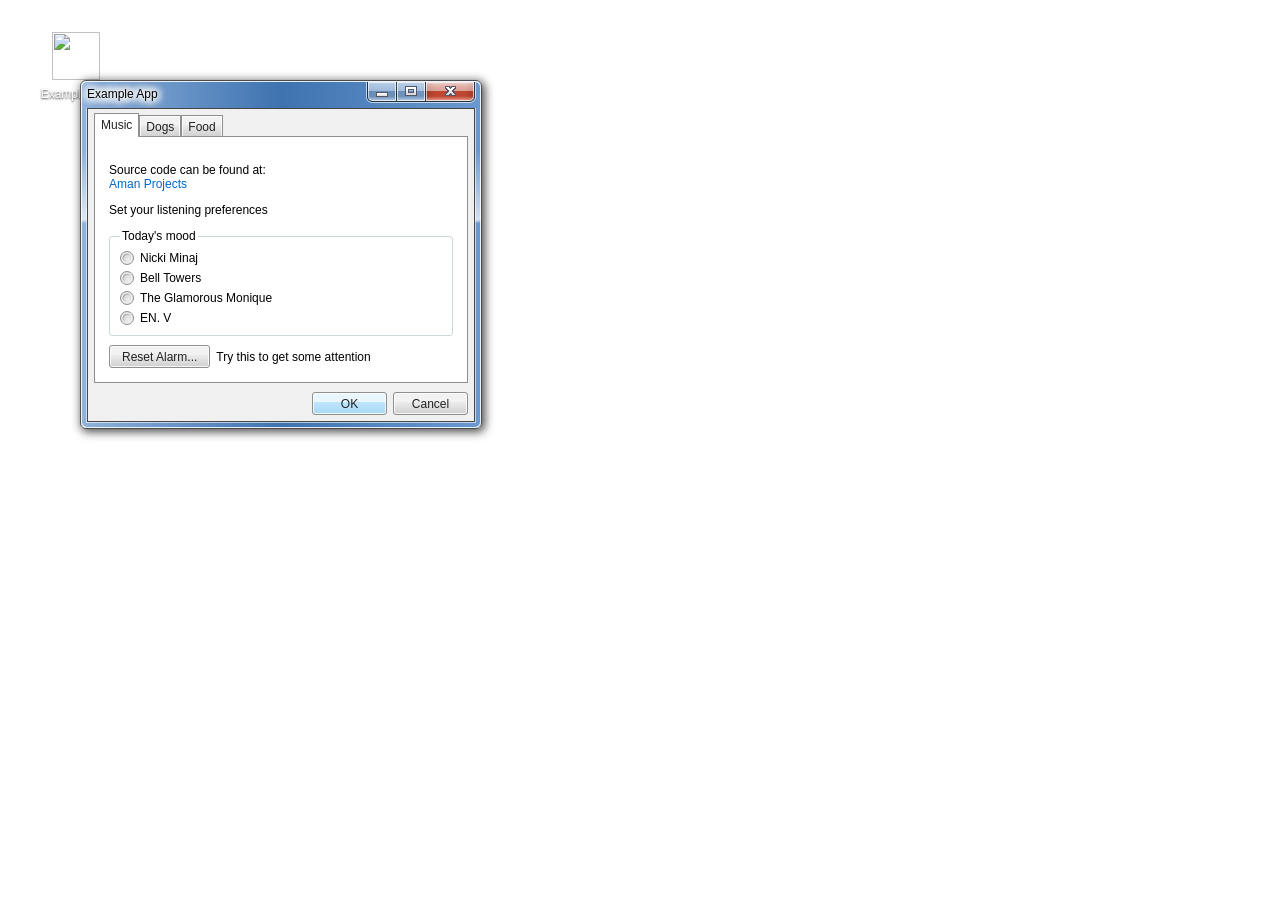
==== index.html @ 208a216a "Initial Commit" ====
<!doctype html>
<html lang="en" translate="no">

<head>
  <meta charset="utf-8" />
  <meta name="viewport" content="width=device-width, initial-scale=1" />
  <title>AMAN OS</title>

  <!-- 7.css -->
  <link rel="stylesheet" href="assets/css/os.css" />

  <style>
    html,
    body {
      height: 100%;
      margin: 0;
    }

    body {
      height: 100vh;
      overflow: hidden;
      background: url("bg.jpg") center center / cover no-repeat fixed;
    }

    /* Desktop layer */
    .desktop {
      position: relative;
      width: 100vw;
      height: 100vh;
    }

    /* Our window: absolute so we can move it */
    .window.draggable {
      position: absolute;
      left: 80px;
      top: 80px;
      width: 400px;
      /* you had max-width:400px; width feels more "window-like" */
      max-width: 90vw;
      user-select: none;
      /* avoid selecting while dragging */
      touch-action: none;
      /* makes pointer dragging smoother on touch devices */
    }

    /* Allow selecting inside content */
    .window .window-body {
      user-select: text;
      touch-action: auto;
    }

    .window .title-bar {
      cursor: grab;
    }

    .window.dragging .title-bar {
      cursor: grabbing;
    }

    /* Minimized state: show only title bar */
    .window.minimized .window-body {
      display: none;
    }

    /* Simple hidden/closed state */
    .window.closed {
      display: none !important;
    }

    /* When maximized, we fill the desktop */
    .window.maximized {
      left: 0 !important;
      top: 0 !important;
      width: 100vw !important;
      height: 100vh !important;
      max-width: 100vw !important;
    }

    /* Make the window lay out title bar + body vertically */
    .window.draggable {
      display: flex;
      flex-direction: column;
    }

    /* Let the body take all remaining space and be the scrolling area */
    .window.draggable .window-body {
      flex: 1 1 auto;
      min-height: 0;
      /* IMPORTANT: allows inner overflow to work in flex */
      overflow: auto;
    }

    /* Title bar should not flex */
    .window.draggable .title-bar {
      flex: 0 0 auto;
    }

    /*** VIDEO WRAP ***/

    .video-wrap {
      width: 100%;
      aspect-ratio: 16 / 9;
      /* keep ratio while resizing */
      position: relative;
      overflow: hidden;
    }

    .video-wrap>iframe {
      position: absolute;
      inset: 0;
      width: 100%;
      height: 100%;
      border: 0;
    }


    /*** RESIZE ***/

    /* Allow resizing to have room + prevent selection while resizing */
    .window.resizable {
      min-width: 260px;
      min-height: 140px;
      max-width: 100vw;
      max-height: 100vh;
    }

    /* Don’t show resize handles when maximized */
    .window.maximized .resize-handle {
      display: none;
    }

    /* Invisible handles */
    .resize-handle {
      position: absolute;
      z-index: 10;
      background: transparent;
    }

    /* Edges */
    .resize-handle.n {
      top: -4px;
      left: 8px;
      right: 8px;
      height: 8px;
      cursor: ns-resize;
    }

    .resize-handle.s {
      bottom: -4px;
      left: 8px;
      right: 8px;
      height: 8px;
      cursor: ns-resize;
    }

    .resize-handle.e {
      right: -4px;
      top: 8px;
      bottom: 8px;
      width: 8px;
      cursor: ew-resize;
    }

    .resize-handle.w {
      left: -4px;
      top: 8px;
      bottom: 8px;
      width: 8px;
      cursor: ew-resize;
    }

    /* Corners */
    .resize-handle.nw {
      left: -4px;
      top: -4px;
      width: 12px;
      height: 12px;
      cursor: nwse-resize;
    }

    .resize-handle.ne {
      right: -4px;
      top: -4px;
      width: 12px;
      height: 12px;
      cursor: nesw-resize;
    }

    .resize-handle.sw {
      left: -4px;
      bottom: -4px;
      width: 12px;
      height: 12px;
      cursor: nesw-resize;
    }

    .resize-handle.se {
      right: -4px;
      bottom: -4px;
      width: 12px;
      height: 12px;
      cursor: nwse-resize;
    }

    .window.resizable .window-body {
      overflow: auto;
    }


    /* --- Desktop icon --- */
    .desktop-icon {
      position: absolute;
      left: 24px;
      top: 24px;

      width: 92px;
      padding: 8px 6px;
      border-radius: 4px;

      display: flex;
      flex-direction: column;
      align-items: center;
      gap: 6px;

      color: #fff;
      text-shadow: 0 1px 2px rgba(0, 0, 0, .8);
      cursor: default;
      user-select: none;
      outline: none;
    }

    /* icon image */
    .desktop-icon img {
      width: 48px;
      height: 48px;
      image-rendering: auto;
      pointer-events: none;
    }

    /* label */
    .desktop-icon .label {
      font-family: Arial, sans-serif;
      font-size: 12px;
      line-height: 1.1;
      text-align: center;
      padding: 2px 4px;
      border-radius: 2px;
      pointer-events: none;
    }

    /* Windows-ish selection */
    .desktop-icon.selected {
      background: rgba(0, 120, 215, 0.35);
      outline: 1px solid rgba(160, 210, 255, 0.8);
    }

    /* selected label background like Windows */
    .desktop-icon.selected .label {
      background: rgba(0, 120, 215, 0.55);
    }

    /* keyboard focus ring */
    .desktop-icon:focus-visible {
      outline: 1px dotted rgba(255, 255, 255, 0.9);
      outline-offset: 2px;
    }

    .window .title-bar {
      position: relative;
      z-index: 20;
    }

    .window .title-bar-controls {
      position: relative;
      z-index: 30;
    }
  </style>
</head>

<body>
  <div class="desktop">

    <div id="appIcon" class="desktop-icon" tabindex="0" aria-label="Example App">
      <img src="icon.png" alt="" />
      <div class="label">Example App</div>
    </div>

    <div id="appWindow" class="window active draggable resizable" style="width: 400px;">
      <div class="title-bar">
        <div class="title-bar-text">Example App</div>
        <div class="title-bar-controls">
          <button id="btnMin" aria-label="Minimize" title="Minimize"></button>
          <button id="btnMax" aria-label="Maximize" title="Maximize"></button>
          <button id="btnClose" aria-label="Close" title="Close"></button>
        </div>
      </div>

      <div class="window-body has-space">
        <menu role="tablist" aria-label="Window with Tabs">
          <button role="tab" aria-controls="music" aria-selected="true">Music</button>
          <button role="tab" aria-controls="dogs">Dogs</button>
          <button role="tab" aria-controls="food">Food</button>
        </menu>

        <article role="tabpanel" id="music">
          <p>Source code can be found at:<br>
            <a href="https://amanprojects.com">Aman Projects</a>
          </p>
          <p>Set your listening preferences</p>
          <fieldset>
            <legend>Today's mood</legend>
            <div>
              <input id="radio33" type="radio" name="fieldset-example2">
              <label for="radio33">Nicki Minaj</label>
            </div>
            <div>
              <input id="radio34" type="radio" name="fieldset-example2">
              <label for="radio34">Bell Towers</label>
            </div>
            <div>
              <input id="radio35" type="radio" name="fieldset-example2">
              <label for="radio35">The Glamorous Monique</label>
            </div>
            <div>
              <input id="radio36" type="radio" name="fieldset-example2">
              <label for="radio36">EN. V</label>
            </div>
          </fieldset>
          <section style="display: flex; gap: 6px; align-items: center">
            <button>Reset Alarm...</button>
            <label>Try this to get some attention</label>
          </section>
        </article>

        <article role="tabpanel" hidden id="dogs" style="overflow: hidden">
          <img src="#" alt="no image" style="width: 100%; max-width: 640px" />
        </article>

        <article role="tabpanel" hidden id="food">
          <p>
            You create the content for each tab by using an <code>article</code> tag.
          </p>

          <div class="video-wrap">
            <iframe src="" title="YouTube video player"
              allow="accelerometer; autoplay; encrypted-media; gyroscope; picture-in-picture" allowfullscreen>
            </iframe>
          </div>
        </article>

        <section style="display: flex; justify-content: flex-end; gap: 6px">
          <button class="default">OK</button>
          <button>Cancel</button>
        </section>
      </div>

      <!-- resize handles -->
      <div class="resize-handle n" data-dir="n"></div>
      <div class="resize-handle s" data-dir="s"></div>
      <div class="resize-handle e" data-dir="e"></div>
      <div class="resize-handle w" data-dir="w"></div>
      <div class="resize-handle nw" data-dir="nw"></div>
      <div class="resize-handle ne" data-dir="ne"></div>
      <div class="resize-handle sw" data-dir="sw"></div>
      <div class="resize-handle se" data-dir="se"></div>
    </div>
  </div>

 <script src="assets/js/ui.js"></script>

</body>

</html>
---- assets/css/os.css ----
:root {
    --w7-font: 9pt "Segoe UI", "SegoeUI", "Noto Sans", sans-serif;
    --w7-surface: #f0f0f0;
    --w7-el-bg: #f2f2f2;
    --w7-el-bg-d: #f4f4f4;
    --w7-el-bg-s-1: #ebebeb;
    --w7-el-bg-s-2: #cfcfcf;
    --w7-el-sd: inset 0 0 0 1px #fffc;
    --w7-el-sd-a: inset 1px 1px 0 #0003, inset -1px 1px 0 #0001;
    --w7-el-bd: #8e8f8f;
    --w7-el-bd-h: #3c7fb1;
    --w7-el-bd-a: #6d91ab;
    --w7-el-bd-d: #adb2b5;
    --w7-el-bdr: 3px;
    --w7-el-c: #000;
    --w7-el-c-d: #838383;
    --w7-el-grad: linear-gradient(var(--w7-el-bg) 45%, var(--w7-el-bg-s-1) 45%, var(--w7-el-bg-s-2));
    --w7-el-grad-h: linear-gradient(#eaf6fd 45%, #bee6fd 0, #a7d9f5);
    --w7-el-grad-a: linear-gradient(#e5f4fc, #c4e5f6 30% 50%, #98d1ef 50%, #68b3db);
    --w7-li-bd-hl: #aaddfa;
    --w7-li-bg-hl: linear-gradient(#fff9, #e6ecf5cc 90%, #fffc);
    --w7-bl-bd: #0006;
    --w7-blt-size: 18px;
    --w7-blt-offset: 1em
}

[role=tooltip] {
    background: linear-gradient(to bottom, #fff, var(--w7-el-bg-s-1));
    border: 1px solid var(--w7-bl-bd);
    border-radius: var(--w7-el-bdr);
    box-shadow: 5px 5px 3px -3px var(--w7-bl-bd);
    padding: 1em 1em 1em 2.5em;
    position: relative
}

[role=tooltip]:before {
    background: url("data:image/svg+xml;charset=utf-8,%3Csvg width='20' height='20' fill='none' xmlns='http://www.w3.org/2000/svg'%3E%3Cpath d='M.5 1.5v18h18l-18-18Z' fill='%23fff' stroke='%23fff'/%3E%3Cpath d='M1 19.5H.5v-18l18 18H18' stroke='%23939393'/%3E%3C/svg%3E");
    content: "";
    height: var(--w7-blt-size);
    left: var(--w7-blt-offset);
    position: absolute;
    top: calc(var(--w7-blt-size)*-1);
    width: var(--w7-blt-size)
}

[role=tooltip][id] {
    position: absolute
}

[role=tooltip].is-top:before {
    background: url("data:image/svg+xml;charset=utf-8,%3Csvg width='20' height='20' fill='none' xmlns='http://www.w3.org/2000/svg'%3E%3Cpath d='M.5 1.5v18h18l-18-18Z' fill='%23ebebeb' stroke='%23ddd'/%3E%3Cpath d='M1 19.5H.5v-18l18 18H18' stroke='%23939393'/%3E%3C/svg%3E");
    bottom: calc(var(--w7-blt-size)*-1);
    top: unset;
    transform: scale(-1)
}

[role=tooltip].is-top.is-right:before {
    transform: scaleY(-1)
}

[role=tooltip].is-left:before {
    left: unset;
    right: var(--w7-blt-offset)
}

[role=tooltip].is-left.is-bottom:before {
    transform: scaleX(-1)
}

[role=button],
button,
input[type=file]::file-selector-button {
    background: var(--w7-el-grad);
    border: 1px solid var(--w7-el-bd);
    border-radius: var(--w7-el-bdr);
    box-shadow: var(--w7-el-sd);
    box-sizing: border-box;
    color: #222;
    font: var(--w7-font);
    min-height: 23px;
    min-width: 75px;
    padding: 0 12px;
    position: relative;
    text-align: center;
    z-index: 0
}

[role=button]:before,
button:before {
    background: var(--w7-el-grad-h);
    border-radius: var(--w7-el-bdr);
    box-shadow: var(--w7-el-sd)
}

[role=button]:after,
[role=button]:before,
button:after,
button:before {
    content: "";
    height: 100%;
    left: 0;
    margin: 0;
    opacity: 0;
    padding: 0;
    position: absolute;
    top: 0;
    transition: opacity .3s;
    width: 100%;
    z-index: -1
}

[role=button]:after,
button:after {
    background: var(--w7-el-grad-a);
    border-radius: 2px;
    box-shadow: var(--w7-el-sd-a)
}

[role=button]:disabled,
button:disabled {
    background: var(--w7-el-bg-d);
    border-color: var(--w7-el-bd-d);
    color: var(--w7-el-c-d)
}

[role=button]:not(:disabled):hover,
button:not(:disabled):hover {
    border-color: var(--w7-el-bd-h);
    transition: border-color .3s
}

[role=button]:not(:disabled):hover:before,
button:not(:disabled):hover:before {
    opacity: 1;
    transition: opacity .3s
}

[role=button]:not(:disabled):not(:hover),
button:not(:disabled):not(:hover) {
    border-color: var(--w7-el-bd);
    transition: border-color 1s linear
}

[role=button]:not(:disabled):not(:hover):before,
button:not(:disabled):not(:hover):before {
    opacity: 0;
    transition: opacity 1s linear
}

[role=button]:not(:disabled).active,
[role=button]:not(:disabled):active,
button:not(:disabled).active,
button:not(:disabled):active {
    border-color: var(--w7-el-bd-a);
    transition: border-color .3s
}

[role=button]:not(:disabled).active:after,
[role=button]:not(:disabled):active:after,
button:not(:disabled).active:after,
button:not(:disabled):active:after {
    opacity: 1;
    transition: opacity .3s
}

[role=button].focused,
[role=button]:focus-visible,
button.focused,
button:focus-visible {
    box-shadow: inset 0 0 0 2px #98d1ef;
    outline: 1px dotted #000;
    outline-offset: -4px
}

[role=button].default,
[role=button].focused,
[role=button]:focus,
button.default,
button.focused,
button:focus {
    -webkit-animation: pulse-anim 1s ease infinite alternate;
    animation: pulse-anim 1s ease infinite alternate;
    background-image: var(--w7-el-grad-h);
    border-color: #5586a3
}

label[role=button] {
    align-items: center;
    display: inline-flex
}

label[role=button]>input[type=file] {
    display: none
}

@-webkit-keyframes pulse-anim {
    0% {
        box-shadow: inset 0 0 3px 1px #34deffdd
    }

    to {
        box-shadow: inset 0 0 1px 1px #34deffdd
    }
}

@keyframes pulse-anim {
    0% {
        box-shadow: inset 0 0 3px 1px #34deffdd
    }

    to {
        box-shadow: inset 0 0 1px 1px #34deffdd
    }
}

:root {
    --w7-cb-size: 14px
}

input[type=checkbox] {
    appearance: none;
    -webkit-appearance: none;
    -moz-appearance: none;
    background: none;
    border: none;
    font: var(--w7-font);
    margin: 0;
    opacity: 0
}

input[type=checkbox]+label {
    align-items: center;
    display: inline-flex;
    font: var(--w7-font);
    position: relative
}

input[type=checkbox]+label:before {
    background: #f6f6f6;
    border: 1px solid var(--w7-el-bd);
    box-shadow: inset 0 0 0 1px var(--w7-el-bg-d), inset 1px 1px 0 1px #aeaeae, inset -1px -1px 0 1px #ddd, inset 3px 3px 6px #ccc;
    box-sizing: border-box;
    content: "";
    display: inline-block;
    height: var(--w7-cb-size);
    margin-right: 6px;
    transition: .4s;
    width: var(--w7-cb-size)
}

input[type=checkbox]+label:hover:before {
    background: #e9f7fe;
    border-color: var(--w7-el-bd-h);
    box-shadow: inset 0 0 0 1px #def9fa, inset 1px 1px 0 1px #79c6f9, inset -1px -1px 0 1px #c6e9fc, inset 3px 3px 6px #b1dffd
}

input[type=checkbox]:focus-visible+label {
    outline: 1px dotted #000
}

input[type=checkbox]:checked+label:after {
    color: #4a5f97;
    content: "\2714";
    display: block;
    font-weight: 700;
    left: 2px;
    position: absolute;
    top: 0
}

input[type=checkbox]:disabled+label {
    color: #6d6d6d
}

input[type=checkbox]:disabled+label:before {
    background: linear-gradient(to bottom right, #f0f0f0, #fbfbfb);
    border: 1px solid #b1b1b1;
    box-shadow: none;
    content: "";
    display: inline-block;
    height: var(--w7-cb-size);
    margin-right: 6px;
    width: var(--w7-cb-size)
}

input[type=checkbox]:disabled+label:after {
    color: #bfbfbf
}

:root {
    --w7-clc-size: 5px
}

details {
    margin-top: 0
}

details>summary {
    cursor: pointer;
    display: inline;
    margin-bottom: 0;
    position: relative
}

details>summary:before {
    border: var(--w7-clc-size) solid transparent;
    border-left-color: #000;
    border-radius: 3px;
    content: "";
    position: absolute;
    right: 100%;
    top: calc(50% - var(--w7-clc-size))
}

details>summary::-webkit-details-marker,
details>summary::marker {
    display: none
}

details[open]>summary:before {
    top: calc(50% - var(--w7-clc-size)/2);
    transform: rotate(45deg)
}

.combobox {
    display: inline-block;
    position: relative
}

.combobox input[type=text] {
    padding-right: 20px;
    width: 100%
}

.combobox button {
    background: url("[data-uri]") 50% no-repeat, var(--w7-el-grad);
    min-width: 16px;
    padding: 0;
    position: absolute;
    right: 0
}

.combobox button,
.combobox button:before {
    border-bottom-left-radius: 0;
    border-top-left-radius: 0
}

.combobox button:before {
    background: url("[data-uri]") 50% no-repeat, var(--w7-el-grad-h)
}

.combobox button:after {
    background: url("[data-uri]") 50% no-repeat, var(--w7-el-grad-a);
    border-bottom-left-radius: 0;
    border-top-left-radius: 0
}

.combobox button:focus {
    box-shadow: none;
    outline: none
}

select:not([multiple]) {
    -webkit-appearance: none;
    -moz-appearance: none;
    appearance: none;
    background: url("[data-uri]"), var(--w7-el-grad);
    background-position: 100%;
    background-repeat: no-repeat;
    border: 1px solid var(--w7-el-bd);
    border-radius: var(--w7-el-bdr);
    box-shadow: var(--w7-el-sd);
    box-sizing: border-box;
    color: #222;
    font: var(--w7-font);
    padding: 2px 30px 2px 3px;
    position: relative
}

select:not([multiple]):not(:disabled):hover {
    background-image: url("[data-uri]"), var(--w7-el-grad-h);
    border-color: var(--w7-el-bd-h)
}

select:not([multiple]):not(:disabled):active {
    background-image: url("[data-uri]"), var(--w7-el-grad-a);
    border-color: var(--w7-el-bd-a);
    box-shadow: var(--w7-el-sd-a);
    outline: none
}

select:not([multiple]):not(:disabled):focus {
    box-shadow: inset 0 0 0 2px #98d1ef;
    outline: 1px dotted #000;
    outline-offset: -4px
}

select:not([multiple]):disabled {
    background: url("[data-uri]"), var(--w7-el-bg-d);
    background-position: 100%;
    background-repeat: no-repeat;
    border-color: var(--w7-el-bd-d);
    color: var(--w7-el-c-d);
    opacity: 1
}

fieldset {
    border: 1px solid #cdd7db;
    border-radius: var(--w7-el-bdr);
    box-shadow: inset 0 0 0 1px #fff;
    margin: 0;
    padding: 8px 10px 10px
}

fieldset legend {
    font: var(--w7-font)
}

.group,
fieldset {
    display: flex;
    flex-direction: column;
    gap: 6px
}

.group+.group {
    margin-top: 6px
}

[role=listbox],
select[multiple] {
    background: #fff;
    border: 1px solid #c0c1cd;
    display: block;
    font: var(--w7-font);
    overflow-y: scroll
}

[role=listbox].has-shadow,
select[multiple].has-shadow {
    box-shadow: 4px 4px 3px -2px #999
}

[role=listbox].has-hover li:hover,
select[multiple].has-hover li:hover {
    background-color: #2a90ff;
    color: #fff
}

[role=listbox]:focus,
select[multiple]:focus {
    outline: none
}

[role=listbox] [role=option],
[role=listbox] option,
select[multiple] [role=option],
select[multiple] option {
    padding: 2px
}

[role=listbox] [role=option]:focus,
[role=listbox] [role=option][aria-selected],
[role=listbox] option:focus,
[role=listbox] option[aria-selected],
select[multiple] [role=option]:focus,
select[multiple] [role=option][aria-selected],
select[multiple] option:focus,
select[multiple] option[aria-selected] {
    background-color: #2a90ff;
    color: #fff
}

:root {
    --w7-lvc-size: 5px
}

table {
    background-color: #fff;
    border: 1px solid #c0c1cd;
    border-collapse: collapse;
    font: var(--w7-font);
    position: relative;
    table-layout: fixed;
    text-align: left;
    white-space: nowrap
}

table td,
table th {
    overflow: hidden;
    text-overflow: ellipsis;
    white-space: nowrap
}

table.has-shadow {
    box-shadow: 4px 4px 3px -2px #999
}

table>thead>tr>* {
    background: linear-gradient(180deg, #fff 45%, #fafafa 0, #f0f0f0);
    border: 1px solid #d7d7d7;
    box-sizing: border-box;
    cursor: default;
    font-weight: 400;
    height: 22px;
    padding: 0 8px;
    position: sticky;
    top: 0
}

table>thead>tr>.highlighted {
    background: linear-gradient(180deg, #f3f9fc 45%, #e4f0f8 0, #d9eaf5);
    border: 1px solid #a7d8f5;
    border-radius: var(--w7-el-bdr)
}

table>thead>tr>.highlighted:not(:last-child) {
    border-right-color: #a7d8f5
}

table>thead>tr>.highlighted.indicator:before {
    background: linear-gradient(to bottom right, #667f91 45%, #90c1e2 65%, #cce3f2);
    -webkit-clip-path: polygon(0 0, 50% 100%, 100% 0);
    clip-path: polygon(0 0, 50% 100%, 100% 0);
    content: "";
    height: var(--w7-lvc-size);
    position: absolute;
    right: 50%;
    top: 0;
    width: calc(var(--w7-lvc-size)*1.2)
}

table>thead>tr>.highlighted.indicator.up:before {
    -webkit-clip-path: polygon(0 100%, 50% 0, 100% 100%);
    clip-path: polygon(0 100%, 50% 0, 100% 100%)
}

table>tbody>tr {
    cursor: default
}

table>tbody>tr.highlighted {
    background: var(--w7-li-bg-hl);
    border: 1px solid var(--w7-li-bd-hl);
    border-radius: var(--w7-el-bdr)
}

table>tbody>tr.highlighted>:not(:last-child) {
    border-right: none
}

table>tbody>tr>* {
    height: 14px;
    padding: 2px 8px
}

table>tbody>tr>:not(:last-child) {
    border-right: 1px solid #eee
}

:root {
    --w7-mn-left: 28px
}

ul[role] {
    cursor: default;
    list-style: none;
    margin: 0;
    padding: 0
}

ul[role=menubar] {
    background: linear-gradient(#fff 20%, #f1f4fa 25%, #f1f4fa 43%, #d4dbee 48%, #e6eaf6);
    display: flex
}

ul[role=menubar]>[role=menuitem] {
    padding: 6px 10px;
    position: relative
}

ul[role=menubar]>[role=menuitem]:focus,
ul[role=menubar]>[role=menuitem]:focus-within,
ul[role=menubar]>[role=menuitem]:hover {
    background: #39f;
    color: #fff;
    outline: none
}

ul[role=menubar]>[role=menuitem]:focus-within~[role=menuitem]:focus,
ul[role=menubar]>[role=menuitem]:focus-within~[role=menuitem]:focus-within,
ul[role=menubar]>[role=menuitem]:focus~[role=menuitem]:focus,
ul[role=menubar]>[role=menuitem]:focus~[role=menuitem]:focus-within,
ul[role=menubar]>[role=menuitem]:hover~[role=menuitem]:focus,
ul[role=menubar]>[role=menuitem]:hover~[role=menuitem]:focus-within {
    background: transparent;
    color: inherit
}

ul[role=menubar]>[role=menuitem]:focus-within:has(~[role=menuitem]:hover),
ul[role=menubar]>[role=menuitem]:focus:has(~[role=menuitem]:hover),
ul[role=menubar]>[role=menuitem]:hover:has(~[role=menuitem]:hover) {
    background: transparent;
    color: inherit
}

ul[role=menu] {
    background: var(--w7-surface);
    border: 1px solid #0006;
    box-shadow: 4px 4px 3px -2px #00000080;
    color: initial;
    min-width: 150px;
    padding: 2px;
    position: relative
}

ul[role=menu]:before {
    box-shadow: inset 1px 0 #00000026, inset -1px 0 #fff;
    content: "";
    height: calc(100% - 4px);
    left: var(--w7-mn-left);
    pointer-events: none;
    position: absolute;
    width: 2px
}

[role=menuitem] ul[role=menu] {
    display: none;
    left: 0;
    position: absolute;
    top: 100%;
    z-index: 99
}

ul[role=menu] [role=menuitem]>[role=menu] {
    left: 100%;
    top: -4px
}

ul[role=menu]>[role=menuitem]>a,
ul[role=menu]>[role=menuitem]>button,
ul[role=menu]>[role=menuitem]>label,
ul[role=menu]>[role=menuitem][aria-haspopup=true] {
    all: unset;
    border: 1px solid transparent;
    border-radius: 3px;
    box-sizing: border-box;
    display: flex;
    justify-content: space-between;
    padding: 4px 10px 4px 32px;
    position: relative;
    white-space: nowrap;
    width: 100%
}

ul[role=menu]>[role=menuitem]>a:focus-visible,
ul[role=menu]>[role=menuitem]>a:hover,
ul[role=menu]>[role=menuitem]>button:focus-visible,
ul[role=menu]>[role=menuitem]>button:hover,
ul[role=menu]>[role=menuitem]>label:focus-visible,
ul[role=menu]>[role=menuitem]>label:hover,
ul[role=menu]>[role=menuitem][aria-haspopup=true]:focus-visible,
ul[role=menu]>[role=menuitem][aria-haspopup=true]:hover {
    background: var(--w7-li-bg-hl);
    border-color: var(--w7-li-bd-hl)
}

ul[role=menu]>[role=menuitem]>button:after,
ul[role=menu]>[role=menuitem]>button:hover:before {
    content: none
}

ul[role=menu]>[role=menuitem][aria-haspopup=true]:after {
    border: 4px solid transparent;
    border-left-color: currentcolor;
    content: "";
    position: absolute;
    right: 2px;
    top: 50%;
    transform: translateY(-50%)
}

ul [role=menuitem] {
    position: relative
}

ul [role=menuitem]>input[type] {
    display: none
}

ul [role=menuitem]>input[type]+label {
    display: block;
    position: relative
}

ul [role=menuitem]>input[type]+label:before {
    all: unset;
    background: var(--w7-li-bg-hl);
    border-radius: inherit;
    box-shadow: 0 0 0 1px #b3d3f9;
    box-sizing: border-box;
    height: 22px;
    left: 0;
    position: absolute;
    top: 0;
    width: 22px
}

ul [role=menuitem]>input[type]:checked+label:before {
    content: ""
}

ul [role=menuitem]>input[type][type=radio]:checked+label:after {
    background: radial-gradient(circle at 75% 25%, #d5d4ea, #333583);
    border: 1px solid #1a1490;
    box-shadow: none;
    left: 8px;
    top: 50%;
    transform: translateY(-50%)
}

ul [role=menuitem]>input[type][type=checkbox]:checked+label:after {
    color: #0c12a1;
    font-size: 10pt;
    left: 6px;
    top: 50%;
    transform: translateY(-52%)
}

ul [role=menuitem]:focus-within>[role=menu],
ul [role=menuitem]:focus>[role=menu] {
    display: block
}

ul [role=menuitem]:focus-within:has(~[role=menuitem]:hover)>[role=menu],
ul [role=menuitem]:focus:has(~[role=menuitem]:hover)>[role=menu] {
    display: none
}

ul [role=menuitem][aria-disabled] {
    opacity: .5;
    pointer-events: none
}

ul [role=menuitem].has-divider:after {
    box-shadow: inset 0 1px #00000026, inset 0 -1px #fff;
    content: "";
    display: block;
    height: 2px;
    margin: 3px 0 2px;
    margin-left: var(--w7-mn-left);
    pointer-events: none
}

ul [role=menuitem] img {
    left: 2px;
    pointer-events: none;
    position: absolute;
    top: 50%;
    transform: translateY(-50%);
    z-index: 1
}

ul [role=menuitem] span {
    margin-left: 32px
}

ul.can-hover [role=menuitem]:hover>[role=menu] {
    display: block
}

ul.can-hover [role=menuitem]:hover~[role=menuitem]:focus,
ul.can-hover [role=menuitem]:hover~[role=menuitem]:focus-within {
    background: transparent;
    color: inherit
}

ul.can-hover [role=menuitem]:hover~[role=menuitem]:focus-within>[role=menu],
ul.can-hover [role=menuitem]:hover~[role=menuitem]:focus>[role=menu] {
    display: none
}

:root {
    --w7-pg-bg: #0bd82c;
    --w7-pg-bg-paused: #e6df1b;
    --w7-pg-bg-error: #ef0000
}

[role=progressbar] {
    background: radial-gradient(circle at 0 50%, #0000001f 10px, transparent 30px), radial-gradient(circle at 100% 50%, #0000001f 10px, transparent 30px), linear-gradient(180deg, #f3f3f3af, #fcfcfcaf 3px, #dbdbdbaf 6px, #cacacaaf 0, #d5d5d5af), #ddd;
    border: 1px solid var(--w7-el-bd);
    border-radius: var(--w7-el-bdr);
    box-shadow: inset 0 0 0 1px #f3f3f388, 0 0 0 1px #eaeaea88;
    height: 15px;
    margin: 2px 0;
    overflow: hidden
}

[role=progressbar]>div {
    background-color: var(--w7-pg-bg);
    background-image: linear-gradient(180deg, #f3f3f3af, #fcfcfcaf 3px, #dbdbdbaf 6px, transparent 0), radial-gradient(circle at 0 50%, #0000002f 10px, transparent 30px), radial-gradient(circle at 100% 50%, #0000002f 10px, transparent 30px), linear-gradient(180deg, transparent 65%, #ffffff55), linear-gradient(180deg, transparent 6px, #cacaca33 0, #d5d5d533);
    box-shadow: inset 0 0 0 1px #ffffff1f;
    height: 100%;
    overflow: hidden
}

[role=progressbar].paused>div {
    background-color: var(--w7-pg-bg-paused)
}

[role=progressbar].error>div {
    background-color: var(--w7-pg-bg-error)
}

[role=progressbar].animate>div:before,
[role=progressbar].marquee:before {
    -webkit-animation: progressbar 3s linear infinite;
    animation: progressbar 3s linear infinite;
    background: linear-gradient(90deg, transparent, #ffffff80, transparent 40%);
    content: "";
    display: block;
    height: 100%
}

[role=progressbar].marquee:before {
    background: linear-gradient(to right, transparent, var(--w7-pg-bg), transparent 35%);
    opacity: .5
}

@-webkit-keyframes progressbar {
    0% {
        transform: translateX(-40%)
    }

    60% {
        transform: translateX(100%)
    }

    to {
        transform: translateX(100%)
    }
}

@keyframes progressbar {
    0% {
        transform: translateX(-40%)
    }

    60% {
        transform: translateX(100%)
    }

    to {
        transform: translateX(100%)
    }
}

:root {
    --w7-rd-size: 14px;
    --w7-rdl-space: 6px;
    --w7-rd-left: calc(var(--w7-rd-size) + var(--w7-rdl-space));
    --w7-rdd-size: 8px;
    --w7-rdd-center: (var(--w7-rd-size) - var(--w7-rdd-size)) /2
}

input[type=radio] {
    appearance: none;
    -webkit-appearance: none;
    -moz-appearance: none;
    background: 0;
    border: none;
    margin: 0;
    opacity: 0;
    position: fixed
}

input[type=radio]+label {
    align-items: center;
    display: inline-flex;
    font: var(--w7-font);
    margin-left: var(--w7-rd-left);
    position: relative
}

input[type=radio]+label:before {
    background: #f6f6f6;
    border: 1px solid;
    border-color: var(--w7-el-bd);
    border-radius: 50%;
    box-shadow: inset 0 0 0 1.5px var(--w7-el-bg-d), inset 1px 1px 0 1.5px #aeaeae, inset -1px 0 0 1.5px #ddd, inset 3px 3px 6px #ccc;
    box-sizing: border-box;
    content: "";
    display: inline-block;
    height: var(--w7-rd-size);
    left: calc(var(--w7-rd-left)*-1);
    margin-right: var(--w7-rdl-space);
    position: absolute;
    top: 0;
    transition: .4s;
    width: var(--w7-rd-size)
}

input[type=radio]+label:hover:before {
    border-color: var(--w7-el-bd-h);
    box-shadow: inset 0 0 0 1.5px #def9fa, inset 1px 1px 0 1.5px #79c6f9, inset -1px -1px 0 1.5px #c6e9fc, inset 3px 3px 6px #b1dffd
}

input[type=radio]:checked+label:after {
    background: #7cd3eb;
    border: 1.5px solid #27506d;
    border-radius: 50%;
    box-shadow: inset -1px -1px 0 .5px #16638f, inset -1px -1px 0 1px #1985c0;
    box-sizing: border-box;
    content: "";
    display: block;
    height: var(--w7-rdd-size);
    left: calc(var(--w7-rd-left)*-1 + var(--w7-rdd-center));
    position: absolute;
    top: calc(var(--w7-rdd-center));
    width: var(--w7-rdd-size)
}

input[type=radio]:focus-visible+label {
    outline: 1px dotted #000
}

input[type=radio]:disabled+label {
    filter: grayscale(1);
    opacity: .6
}

input[type=radio]:disabled:not(:checked)+label:before {
    opacity: .5
}

:root {
    --w7-sb-grad-a-1: #c4e5f6;
    --w7-sb-grad-a-2: #98d1ef;
    --w7-sb-grad-h-1: #eaf6fd;
    --w7-sb-grad-h-2: #bee6fd;
    --w7-sb-y: linear-gradient(to right, #e5e5e5, var(--w7-surface) 20%);
    --w7-sb-x: linear-gradient(to bottom, #e5e5e5, var(--w7-surface) 20%)
}

.has-scrollbar::-webkit-scrollbar {
    width: 16px
}

.has-scrollbar::-webkit-scrollbar:horizontal {
    height: 17px
}

.has-scrollbar::-webkit-scrollbar-corner {
    background: var(--w7-el-bg)
}

.has-scrollbar::-webkit-scrollbar-track:vertical {
    background: var(--w7-sb-y)
}

.has-scrollbar::-webkit-scrollbar-track:horizontal {
    background: var(--w7-sb-x)
}

.has-scrollbar::-webkit-scrollbar-thumb {
    background-color: var(--w7-el-bg);
    border: 1px solid var(--w7-el-bd);
    border-radius: var(--w7-el-bdr);
    box-shadow: var(--w7-el-sd)
}

.has-scrollbar::-webkit-scrollbar-thumb:vertical {
    background: url("[data-uri]") no-repeat 50%, linear-gradient(to right, var(--w7-el-bg) 45%, var(--w7-el-bg-s-1) 45%, var(--w7-el-bg-s-2))
}

.has-scrollbar::-webkit-scrollbar-thumb:horizontal {
    background: url("[data-uri]") no-repeat 50%, linear-gradient(to bottom, var(--w7-el-bg) 45%, var(--w7-el-bg-s-1) 45%, var(--w7-el-bg-s-2))
}

.has-scrollbar::-webkit-scrollbar-thumb:hover:vertical {
    background: url("[data-uri]") no-repeat 50%, linear-gradient(to right, var(--w7-sb-grad-h-1) 45%, var(--w7-sb-grad-h-2) 45%);
    border-color: var(--w7-el-bd-h)
}

.has-scrollbar::-webkit-scrollbar-thumb:hover:horizontal {
    background: url("[data-uri]") no-repeat 50%, linear-gradient(to bottom, var(--w7-sb-grad-h-1) 45%, var(--w7-sb-grad-h-2) 45%);
    border-color: var(--w7-el-bd-h)
}

.has-scrollbar::-webkit-scrollbar-thumb:active:vertical {
    background: url("[data-uri]") no-repeat 50%, linear-gradient(to right, var(--w7-sb-grad-a-1) 45%, var(--w7-sb-grad-a-2) 45%);
    border-color: var(--w7-el-bd-a)
}

.has-scrollbar::-webkit-scrollbar-thumb:active:horizontal {
    background: url("[data-uri]") no-repeat 50%, linear-gradient(to bottom, var(--w7-sb-grad-a-1) 45%, var(--w7-sb-grad-a-2) 45%);
    border-color: var(--w7-el-bd-a)
}

.has-scrollbar::-webkit-scrollbar-button:horizontal:end:decrement,
.has-scrollbar::-webkit-scrollbar-button:horizontal:start:increment,
.has-scrollbar::-webkit-scrollbar-button:vertical:end:decrement,
.has-scrollbar::-webkit-scrollbar-button:vertical:start:increment {
    display: none
}

.has-scrollbar::-webkit-scrollbar-button {
    border: 1px solid transparent
}

.has-scrollbar::-webkit-scrollbar-button:vertical {
    height: 17px
}

.has-scrollbar::-webkit-scrollbar-button:vertical:start {
    background: url("[data-uri]"), var(--w7-sb-y)
}

.has-scrollbar::-webkit-scrollbar-button:vertical:end {
    background: url("[data-uri]"), var(--w7-sb-y)
}

.has-scrollbar::-webkit-scrollbar-button:horizontal {
    width: 16px
}

.has-scrollbar::-webkit-scrollbar-button:horizontal:start {
    background: url("[data-uri]"), var(--w7-sb-x)
}

.has-scrollbar::-webkit-scrollbar-button:horizontal:end {
    background: url("[data-uri]"), var(--w7-sb-x)
}

.has-scrollbar::-webkit-scrollbar-button:hover {
    background-color: var(--w7-el-bg);
    border-color: var(--w7-el-bd);
    border-radius: var(--w7-el-bdr);
    box-shadow: var(--w7-el-sd)
}

.has-scrollbar::-webkit-scrollbar-button:hover:vertical {
    height: 17px
}

.has-scrollbar::-webkit-scrollbar-button:hover:vertical:start {
    background: url("[data-uri]"), linear-gradient(to right, var(--w7-sb-grad-h-1) 45%, var(--w7-sb-grad-h-2) 45%);
    border-color: var(--w7-el-bd-h)
}

.has-scrollbar::-webkit-scrollbar-button:hover:vertical:end {
    background: url("[data-uri]"), linear-gradient(to right, var(--w7-sb-grad-h-1) 45%, var(--w7-sb-grad-h-2) 45%);
    border-color: var(--w7-el-bd-h)
}

.has-scrollbar::-webkit-scrollbar-button:hover:horizontal {
    width: 16px
}

.has-scrollbar::-webkit-scrollbar-button:hover:horizontal:start {
    background: url("[data-uri]"), linear-gradient(to bottom, var(--w7-sb-grad-h-1) 45%, var(--w7-sb-grad-h-2) 45%);
    border-color: var(--w7-el-bd-h)
}

.has-scrollbar::-webkit-scrollbar-button:hover:horizontal:end {
    background: url("[data-uri]"), linear-gradient(to bottom, var(--w7-sb-grad-h-1) 45%, var(--w7-sb-grad-h-2) 45%);
    border-color: var(--w7-el-bd-h)
}

.has-scrollbar::-webkit-scrollbar-button:active {
    background-color: var(--w7-el-bg);
    border-color: var(--w7-el-bd);
    border-radius: var(--w7-el-bdr);
    box-shadow: var(--w7-el-sd)
}

.has-scrollbar::-webkit-scrollbar-button:active:vertical {
    height: 17px
}

.has-scrollbar::-webkit-scrollbar-button:active:vertical:start {
    background: url("[data-uri]"), linear-gradient(to right, var(--w7-sb-grad-a-1) 45%, var(--w7-sb-grad-a-2) 45%);
    border-color: var(--w7-el-bd-a)
}

.has-scrollbar::-webkit-scrollbar-button:active:vertical:end {
    background: url("[data-uri]"), linear-gradient(to right, var(--w7-sb-grad-a-1) 45%, var(--w7-sb-grad-a-2) 45%);
    border-color: var(--w7-el-bd-a)
}

.has-scrollbar::-webkit-scrollbar-button:active:horizontal {
    width: 16px
}

.has-scrollbar::-webkit-scrollbar-button:active:horizontal:start {
    background: url("[data-uri]"), linear-gradient(to bottom, var(--w7-sb-grad-a-1) 45%, var(--w7-sb-grad-a-2) 45%);
    border-color: var(--w7-el-bd-a)
}

.has-scrollbar::-webkit-scrollbar-button:active:horizontal:end {
    background: url("[data-uri]"), linear-gradient(to bottom, var(--w7-sb-grad-a-1) 45%, var(--w7-sb-grad-a-2) 45%);
    border-color: var(--w7-el-bd-a)
}

:root {
    --w7-s-icon: url("[data-uri]");
    --w7-s-bg: var(--w7-s-icon) no-repeat center
}

[type=search] {
    background-color: #fff;
    border: 1px solid transparent;
    border-radius: 2px;
    box-shadow: inset 1px 1px 0 var(--w7-el-bd), inset -1px -1px 0 #ccc;
    box-sizing: border-box;
    font: var(--w7-font);
    height: 24px;
    min-width: 187px;
    padding: 3px 6px
}

[type=search]:-moz-placeholder-shown {
    background-image: var(--w7-s-icon);
    background-position: calc(100% - 8px);
    background-repeat: no-repeat;
    background-size: 14px
}

[type=search]:placeholder-shown {
    background-image: var(--w7-s-icon);
    background-position: calc(100% - 8px);
    background-repeat: no-repeat;
    background-size: 14px
}

[type=search]:focus {
    outline: none
}

[type=search]::-moz-placeholder {
    font-style: italic
}

[type=search]::placeholder {
    font-style: italic
}

.searchbox [type=search] {
    padding-right: 26px
}

.searchbox [type=search]+[aria-label=search] {
    background: var(--w7-s-bg), var(--w7-el-grad);
    background-size: 14px;
    border-radius: 0;
    min-height: 22px;
    min-width: 26px;
    padding: 0;
    position: absolute;
    right: 1px;
    top: 1px
}

.searchbox [type=search]+[aria-label=search]:before {
    background: var(--w7-s-bg), var(--w7-el-grad-h);
    background-size: 14px;
    border-radius: 0
}

.searchbox [type=search]+[aria-label=search]:after {
    background: var(--w7-s-bg), var(--w7-el-grad-a);
    background-size: 14px;
    border-radius: 0
}

.searchbox [type=search]+[aria-label=search]:focus-visible {
    outline: 1px dotted #000;
    outline-offset: -4px
}

.searchbox {
    display: inline-block;
    position: relative
}

:root {
    --w7-sdt-w: 10px;
    --w7-sdt-h: 18px;
    --w7-sdt-icon: url("[data-uri]");
    --w7-sdt-icon-h: url("[data-uri]");
    --w7-sdt-icon-a: url("[data-uri]");
    --w7-sdt-icon-d: url("[data-uri]");
    --w7-sdt-iconb: url("[data-uri]");
    --w7-sdt-iconb-h: url("[data-uri]");
    --w7-sdt-iconb-a: url("[data-uri]");
    --w7-sdt-iconb-d: url("[data-uri]")
}

input[type=range] {
    -webkit-appearance: none;
    -moz-appearance: none;
    appearance: none;
    background: transparent;
    padding: 10px 1px;
    width: 100%
}

input[type=range]:focus-visible {
    outline: 1px dotted #000
}

input[type=range]::-webkit-slider-thumb {
    -webkit-appearance: none;
    background: var(--w7-sdt-icon);
    filter: drop-shadow(1px 1px 0 #0002);
    height: var(--w7-sdt-h);
    transform: translateY(-7px);
    width: var(--w7-sdt-w)
}

input[type=range]::-webkit-slider-thumb:hover {
    background: var(--w7-sdt-icon-h)
}

input[type=range]::-webkit-slider-thumb:active {
    background: var(--w7-sdt-icon-a)
}

input[type=range]::-moz-range-thumb {
    background: var(--w7-sdt-icon);
    border: 0;
    border-radius: 0;
    filter: drop-shadow(1px 1px 0 #0002);
    height: var(--w7-sdt-h);
    width: var(--w7-sdt-w)
}

input[type=range]::-moz-range-thumb:hover {
    background: var(--w7-sdt-icon-h)
}

input[type=range]::-moz-range-thumb:active {
    background: var(--w7-sdt-icon-a)
}

input[type=range]::-webkit-slider-runnable-track {
    background: var(--w7-surface);
    box-shadow: inset 1px 1px 1px #999, inset -1px 0 #999, 0 1px #fff;
    box-sizing: border-box;
    height: 3px;
    width: 100%
}

input[type=range]::-moz-range-track {
    background: var(--w7-surface);
    box-shadow: inset 1px 1px 1px #999, inset -1px 0 #999, 0 1px #fff;
    box-sizing: border-box;
    height: 3px;
    width: 100%
}

input[type=range].has-box-indicator::-webkit-slider-thumb {
    background: var(--w7-sdt-iconb);
    filter: drop-shadow(-1px -1px 0 #0002);
    transform: rotate(180deg) translateY(7px)
}

input[type=range].has-box-indicator::-webkit-slider-thumb:hover {
    background: var(--w7-sdt-iconb-h)
}

input[type=range].has-box-indicator::-webkit-slider-thumb:active {
    background: var(--w7-sdt-iconb-a)
}

input[type=range].has-box-indicator::-moz-range-thumb {
    background: var(--w7-sdt-iconb);
    filter: drop-shadow(1px 1px 0 #0002);
    transform: rotate(180deg)
}

input[type=range].has-box-indicator::-moz-range-thumb:hover {
    background: var(--w7-sdt-iconb-h)
}

input[type=range].has-box-indicator::-moz-range-thumb:active {
    background: var(--w7-sdt-iconb-a)
}

input[type=range]:disabled::-webkit-slider-thumb {
    background: var(--w7-sdt-icon-d)
}

input[type=range]:disabled::-moz-range-thumb {
    background: var(--w7-sdt-icon-d)
}

input[type=range]:disabled.has-box-indicator::-webkit-slider-thumb {
    background: var(--w7-sdt-iconb-d)
}

input[type=range]:disabled.has-box-indicator::-moz-range-thumb {
    background: var(--w7-sdt-iconb-d)
}

.is-vertical {
    display: inline-block;
    height: 150px;
    transform: translateY(50%);
    width: 4px
}

.is-vertical>input[type=range] {
    height: 4px;
    margin: 0 16px 0 10px;
    transform: rotate(270deg) translateX(calc(-50% + 8px));
    transform-origin: left;
    width: 150px
}

.is-vertical>input[type=range]::-webkit-slider-thumb {
    transform: translateY(-8px) scaleX(-1)
}

.is-vertical>input[type=range]::-moz-range-thumb {
    transform: translateY(2px) scaleX(-1)
}

.is-vertical>input[type=range].has-box-indicator::-webkit-slider-thumb {
    transform: translateY(-9px) scaleX(-1) rotate(180deg)
}

.is-vertical>input[type=range].has-box-indicator::-moz-range-thumb {
    transform: translateY(0) scaleX(-1) rotate(180deg)
}

.loader,
.spinner {
    background: url("[data-uri]") 50%;
    color: transparent;
    display: inline-block;
    height: 20px;
    width: 20px
}

.loader.animate,
.spinner.animate {
    background-image: url("[data-uri]")
}

:root {
    --w7-tab-bg: #fff
}

menu[role=tablist] {
    display: flex;
    list-style-type: none;
    margin: 0 0 -2px;
    padding-left: 3px;
    position: relative;
    text-indent: 0
}

menu[role=tablist] button {
    border-radius: 0;
    color: #222;
    display: block;
    min-width: unset;
    padding: 2px 6px;
    text-decoration: none;
    z-index: 1
}

menu[role=tablist] button[aria-selected=true] {
    background: var(--w7-tab-bg);
    border-bottom: 0;
    box-shadow: none;
    margin: -2px 0 1px -3px;
    padding-bottom: 4px;
    position: relative;
    z-index: 8
}

menu[role=tablist] button[aria-selected=true]:after,
menu[role=tablist] button[aria-selected=true]:before {
    content: none
}

menu[role=tablist] button[aria-selected=true]:hover {
    border-color: var(--w7-el-bd)
}

menu[role=tablist] button[aria-selected=true].active,
menu[role=tablist] button[aria-selected=true]:active,
menu[role=tablist] button[aria-selected=true]:focus {
    -webkit-animation: none;
    animation: none;
    border-color: var(--w7-el-bd)
}

menu[role=tablist] button[aria-selected=true]:focus-visible {
    outline: 1px dotted #222;
    outline-offset: -4px
}

menu[role=tablist] button:before {
    border-radius: 0
}

menu[role=tablist] button:after {
    content: none
}

menu[role=tablist] button:disabled {
    opacity: .6
}

menu[role=tablist].justified button {
    flex-grow: 1;
    text-align: center
}

[role=tabpanel] {
    background: var(--w7-tab-bg);
    border: 1px solid var(--w7-el-bd);
    clear: both;
    margin-bottom: 9px;
    padding: 14px;
    position: relative;
    z-index: 2
}

input[type=email],
input[type=number],
input[type=password],
input[type=text],
input[type=url] {
    height: 23px
}

input[type=email],
input[type=number],
input[type=password],
input[type=text],
input[type=url],
textarea {
    background-color: #fff;
    border-color: #abadb3 #dbdfe6 #e3e9ef #e2e3ea;
    border-radius: 2px;
    border-style: solid;
    border-width: 1px;
    box-sizing: border-box;
    font: var(--w7-font);
    padding: 3px 4px 5px;
    transition: border-color .5s
}

input[type=email]:hover,
input[type=number]:hover,
input[type=password]:hover,
input[type=text]:hover,
input[type=url]:hover,
textarea:hover {
    border-color: #5794bf #b7d5ea #c7e2f1 #c5daed;
    transition: border-color .3s
}

input[type=email]:focus,
input[type=number]:focus,
input[type=password]:focus,
input[type=text]:focus,
input[type=url]:focus,
textarea:focus {
    border-color: #3d7bad #a4c9e3 #b7d9ed #b5cfe7;
    outline: none
}

input[type=email]:disabled,
input[type=number]:disabled,
input[type=password]:disabled,
input[type=text]:disabled,
input[type=url]:disabled,
textarea:disabled {
    background: var(--w7-surface);
    border-color: #afafaf;
    box-shadow: inset 0 0 0 1px #fff
}

:root {
    --w7-tvb-size: 8px;
    --w7-tv-left: 20px
}

ul.tree-view {
    display: block;
    font: var(--w7-font);
    margin: 0;
    padding: 6px 6px 6px var(--w7-tv-left)
}

ul.tree-view li {
    list-style-type: none;
    margin-top: 4px;
    position: relative
}

ul.tree-view a {
    color: #000;
    text-decoration: none
}

ul.tree-view ul {
    margin-top: 4px;
    padding-left: var(--w7-tv-left)
}

ul.tree-view.has-container {
    background: #fff;
    border: 1px solid var(--w7-el-bd)
}

ul.tree-view.has-collapse-button details>summary::-webkit-details-marker,
ul.tree-view.has-collapse-button details>summary::marker {
    display: none
}

ul.tree-view.has-collapse-button details>summary:before {
    background: linear-gradient(to bottom, var(--w7-el-bg) 45%, var(--w7-el-bg-s-1));
    border: 1px solid #919191;
    border-radius: 1px;
    color: #4b63a7;
    content: "\002b";
    font-size: 8pt;
    font-weight: 700;
    height: var(--w7-tvb-size);
    left: calc(var(--w7-tvb-size)*2*-1);
    line-height: calc(var(--w7-tvb-size) - 50% + var(--w7-tvb-size)/2);
    margin: 0;
    right: unset;
    text-align: center;
    top: calc(50% - var(--w7-tvb-size)/2);
    width: var(--w7-tvb-size)
}

ul.tree-view.has-collapse-button details[open]>summary:before {
    content: "\2013";
    transform: none
}

ul.tree-view.has-connector ul {
    position: relative
}

ul.tree-view.has-connector ul:before {
    border-left: 1px dotted #000;
    content: "";
    height: calc(100% - var(--w7-tvb-size));
    left: var(--w7-tvb-size);
    position: absolute;
    top: 0
}

ul.tree-view.has-connector ul li:before {
    border-bottom: 1px dotted #000;
    content: "";
    position: absolute;
    right: calc(100% + var(--w7-tvb-size)/4);
    top: var(--w7-tvb-size);
    width: calc(var(--w7-tv-left)/2)
}

:root {
    --w7-link-c: #06c;
    --w7-link-c-h: #39f;
    --w7-title-c: #039
}

a {
    color: var(--w7-link-c);
    text-decoration: none
}

a:focus-visible {
    outline: 1px dotted var(--w7-link-c)
}

a:focus,
a:hover {
    color: var(--w7-link-c-h);
    text-decoration: underline
}

.instruction {
    color: var(--w7-el-c);
    font: var(--w7-font);
    font-weight: 400;
    margin: 0 0 20px
}

.instruction-primary {
    color: var(--w7-title-c);
    font-size: 12pt
}

.header {
    font: var(--w7-font);
    font-weight: 400
}

.header-document {
    color: var(--w7-el-c);
    font-family: Calibri, Noto Sans, sans-serif;
    font-size: 17pt
}

.header-group {
    color: var(--w7-title-c);
    font-size: 11pt
}

:root {
    --w7-w-space: 6px;
    --w7-w-bd: #000000b3;
    --w7-w-bdr: 6px;
    --w7-w-bg: #4580c4;
    --w7-w-glass: linear-gradient(135deg, #fff5 70px, transparent 100px), linear-gradient(225deg, #fff5 70px, transparent 100px), linear-gradient(54deg, #0002 0 4%, #6661 6% 6%, #0002 8% 10%, #0002 15% 16%, #aaa1 17% 18%, #0002 23% 24%, #bbb2 25% 26%, #0002 31% 33%, #0002 34% 34.5%, #bbb2 36% 40%, #0002 41% 41.5%, #bbb2 44% 45%, #bbb2 46% 47%, #0002 48% 49%, #0002 50% 50.5%, #0002 56% 56.5%, #bbb2 57% 63%, #0002 67% 69%, #bbb2 69.5% 70%, #0002 73.5% 74%, #bbb2 74.5% 79%, #0002 80% 84%, #aaa2 85% 86%, #0002 87%, #bbb1 90%) left center/100vw 100vh no-repeat fixed;
    --w7-w-grad: linear-gradient(to right, #ffffff66, #0000001a, #ffffff33), var(--w7-w-bg);
    --w7-wct-bd: #0000004d;
    --w7-wct-bdr: 5px;
    --w7-wct-sd: inset 0 0 0 1px #fffa;
    --w7-wct-bg: linear-gradient(#ffffff80, #ffffff4d 45%, #0000001a 50%, #0000001a 75%, #ffffff80);
    --w7-wct-bg-h: radial-gradient(circle at bottom, #2aceda, transparent 65%), linear-gradient(#b6d9ee 50%, #1a6ca1 0);
    --w7-wct-bg-a: radial-gradient(circle at bottom, #0bfdfa, transparent 65%), linear-gradient(#86a7bc 50%, #092747 0);
    --w7-wct_close-bg: radial-gradient(circle at -60% 50%, #0007 5% 10%, #0000 50%), radial-gradient(circle at 160% 50%, #0007 5% 10%, #0000 50%), linear-gradient(#e0a197e5, #cf796a 25% 50%, #d54f36 50%)
}

.window {
    border: 1px solid var(--w7-w-bd);
    box-shadow: 2px 2px 10px 1px var(--w7-w-bd), inset 0 0 0 1px #fffa;
    font: var(--w7-font);
    position: relative;
    z-index: 0
}

.window,
.window:before {
    border-radius: var(--w7-w-bdr)
}

.window:before {
    background: linear-gradient(transparent 20%, #ffffffb3 40%, transparent 41%), var(--w7-w-grad);
    background-color: var(--w7-w-bg);
    box-shadow: inset 0 0 0 1px #fffd;
    content: "";
    height: 100%;
    left: 0;
    position: absolute;
    top: 0;
    width: 100%;
    z-index: -1
}

.window-body {
    background: var(--w7-surface);
    border: 1px solid var(--w7-w-bd);
    box-shadow: 0 0 0 1px #fff9;
    margin: var(--w7-w-space);
    margin-top: 0
}

.window-body.has-space {
    padding: var(--w7-w-space)
}

.window-body pre {
    margin: calc(var(--w7-w-space)*-1)
}

.window footer,
.window-footer {
    background: var(--w7-surface);
    border: 1px solid var(--w7-w-bd);
    border-top: 0;
    box-shadow: 0 .5px 1px .5px #fff;
    margin: var(--w7-w-space);
    margin-top: calc(var(--w7-w-space)*-1 - 1px);
    padding: 10px;
    position: relative
}

.window footer:before,
.window-footer:before {
    box-shadow: inset 0 1px #0000004d, inset 0 -1px #fff;
    content: "";
    height: 2px;
    left: 0;
    position: absolute;
    top: 0;
    width: 100%
}

.window.is-bright .window-body {
    background: #fff
}

.window.is-bright .window-footer,
.window.is-bright footer {
    background: #eee;
    box-shadow: inset 0 1px 3px #ddd, 0 1px 0 #fff9, 1px 1px 0 #fff9, -1px 1px 0 #fff9
}

.window.is-bright .window-footer:before,
.window.is-bright footer:before {
    content: none
}

.window.glass:before {
    opacity: .6
}

.window.glass:after {
    -webkit-backdrop-filter: blur(4px);
    backdrop-filter: blur(4px);
    border: none;
    border-radius: var(--w7-w-bdr);
    content: "";
    height: 100%;
    left: 0;
    position: absolute;
    top: 0;
    width: 100%;
    z-index: -10
}

.window.glass>.title-bar {
    background: var(--w7-w-glass);
    background-attachment: fixed
}

.window>.title-bar {
    border: 0;
    box-shadow: inset 0 1px 0 #fffd, inset 1px 0 0 #fffd, inset -1px 0 0 #fffd
}

.window fieldset {
    margin-bottom: 9px
}

.window[role=dialog] {
    left: 50%;
    opacity: 0;
    position: fixed;
    top: 50%;
    transform: translate(-50%, -50%);
    transition-duration: .2s;
    transition-property: visibility, opacity;
    visibility: hidden;
    z-index: 999
}

.window[role=dialog]:target {
    opacity: 1;
    visibility: visible
}

.title-bar {
    align-items: center;
    background: var(--w7-w-grad);
    background-color: var(--w7-w-bg);
    border: 1px solid var(--w7-w-bd);
    border-radius: var(--w7-w-bdr) var(--w7-w-bdr) 0 0;
    box-shadow: inset 0 0 0 1px #fff9;
    display: flex;
    font: var(--w7-font);
    justify-content: space-between;
    padding: var(--w7-w-space);
    padding-top: 0
}

.title-bar-text {
    color: #000;
    letter-spacing: 0;
    line-height: 15px;
    padding-top: var(--w7-w-space);
    text-shadow: 0 0 10px #fff, 0 0 10px #fff, 0 0 10px #fff, 0 0 10px #fff, 0 0 10px #fff, 0 0 10px #fff, 0 0 10px #fff, 0 0 10px #fff
}

.title-bar-controls {
    background: #fff3;
    border: 1px solid var(--w7-wct-bd);
    border-radius: 0 0 var(--w7-wct-bdr) var(--w7-wct-bdr);
    border-top: 0;
    box-shadow: 0 1px 0 #fffa, 1px 0 0 #fffa, -1px 0 0 #fffa;
    display: flex
}

.title-bar-controls button {
    background: none;
    border: 0;
    border-radius: 0;
    border-right: 1px solid var(--w7-wct-bd);
    box-shadow: none;
    box-sizing: border-box;
    min-height: 19px;
    min-width: 29px;
    padding: 0;
    position: relative
}

.title-bar-controls button:after {
    content: none
}

.title-bar-controls button:active,
.title-bar-controls button:hover {
    background: none
}

.title-bar-controls button:disabled:before {
    opacity: .4
}

.title-bar-controls button:before {
    border-radius: 0;
    bottom: 0;
    box-shadow: inset 0 0 0 1px #fff5;
    content: "";
    left: 0;
    opacity: 1;
    position: absolute;
    right: 0;
    top: 0
}

.title-bar-controls button:not(:hover):before {
    opacity: 1;
    transition: none
}

.title-bar-controls button.is-minimize:before,
.title-bar-controls button[aria-label=Minimize]:before {
    background: url("[data-uri]") no-repeat center 10px
}

.title-bar-controls button.is-maximize:before,
.title-bar-controls button[aria-label=Maximize]:before {
    background: url("[data-uri]") no-repeat 50%
}

.title-bar-controls button.is-help:before,
.title-bar-controls button[aria-label=Help]:before {
    background: url("[data-uri]") no-repeat 50%
}

.title-bar-controls button.is-restore:before,
.title-bar-controls button[aria-label=Restore]:before {
    background: url("[data-uri]") no-repeat 50%
}

.title-bar-controls button.is-close,
.title-bar-controls button[aria-label=Close] {
    min-width: 48px
}

.title-bar-controls button.is-close:before,
.title-bar-controls button[aria-label=Close]:before {
    background: url("[data-uri]") no-repeat 50%
}

.title-bar-controls button:first-child,
.title-bar-controls button:first-child:before {
    border-bottom-left-radius: var(--w7-wct-bdr)
}

.title-bar-controls button:last-child,
.title-bar-controls button:last-child:before {
    border: 0;
    border-bottom-right-radius: var(--w7-wct-bdr)
}

.title-bar-controls button:focus {
    -webkit-animation: none;
    animation: none;
    outline: none
}

.title-bar.active .title-bar-controls,
.window.active .title-bar .title-bar-controls {
    border-color: var(--w7-w-bd)
}

.title-bar.active .title-bar-controls button,
.window.active .title-bar .title-bar-controls button {
    border-color: var(--w7-w-bd);
    box-shadow: var(--w7-wct-sd)
}

.title-bar.active .title-bar-controls button:after,
.window.active .title-bar .title-bar-controls button:after {
    content: none
}

.title-bar.active .title-bar-controls button.is-minimize,
.title-bar.active .title-bar-controls button[aria-label=Minimize],
.window.active .title-bar .title-bar-controls button.is-minimize,
.window.active .title-bar .title-bar-controls button[aria-label=Minimize] {
    background: url("[data-uri]") no-repeat center 10px, var(--w7-wct-bg)
}

.title-bar.active .title-bar-controls button.is-minimize:before,
.title-bar.active .title-bar-controls button[aria-label=Minimize]:before,
.window.active .title-bar .title-bar-controls button.is-minimize:before,
.window.active .title-bar .title-bar-controls button[aria-label=Minimize]:before {
    background: url("[data-uri]") no-repeat center 10px, var(--w7-wct-bg-h);
    border-bottom-left-radius: var(--w7-wct-bdr);
    box-shadow: 0 0 7px 3px #5dc4f0, var(--w7-wct-sd);
    content: "";
    opacity: 0;
    transition: opacity .3s linear
}

.title-bar.active .title-bar-controls button.is-minimize:focus-visible:before,
.title-bar.active .title-bar-controls button.is-minimize:hover:before,
.title-bar.active .title-bar-controls button[aria-label=Minimize]:focus-visible:before,
.title-bar.active .title-bar-controls button[aria-label=Minimize]:hover:before,
.window.active .title-bar .title-bar-controls button.is-minimize:focus-visible:before,
.window.active .title-bar .title-bar-controls button.is-minimize:hover:before,
.window.active .title-bar .title-bar-controls button[aria-label=Minimize]:focus-visible:before,
.window.active .title-bar .title-bar-controls button[aria-label=Minimize]:hover:before {
    opacity: 1;
    transition: opacity .1s linear
}

.title-bar.active .title-bar-controls button.is-minimize:active:before,
.title-bar.active .title-bar-controls button[aria-label=Minimize]:active:before,
.window.active .title-bar .title-bar-controls button.is-minimize:active:before,
.window.active .title-bar .title-bar-controls button[aria-label=Minimize]:active:before {
    background: url("[data-uri]") no-repeat center 10px, var(--w7-wct-bg-a)
}

.title-bar.active .title-bar-controls button.is-maximize,
.title-bar.active .title-bar-controls button[aria-label=Maximize],
.window.active .title-bar .title-bar-controls button.is-maximize,
.window.active .title-bar .title-bar-controls button[aria-label=Maximize] {
    background: url("[data-uri]") no-repeat 50%, var(--w7-wct-bg)
}

.title-bar.active .title-bar-controls button.is-maximize:before,
.title-bar.active .title-bar-controls button[aria-label=Maximize]:before,
.window.active .title-bar .title-bar-controls button.is-maximize:before,
.window.active .title-bar .title-bar-controls button[aria-label=Maximize]:before {
    background: url("[data-uri]") no-repeat 50%, var(--w7-wct-bg-h);
    box-shadow: 0 0 7px 3px #5dc4f0, var(--w7-wct-sd);
    content: "";
    opacity: 0;
    transition: opacity .3s linear
}

.title-bar.active .title-bar-controls button.is-maximize:focus-visible:before,
.title-bar.active .title-bar-controls button.is-maximize:hover:before,
.title-bar.active .title-bar-controls button[aria-label=Maximize]:focus-visible:before,
.title-bar.active .title-bar-controls button[aria-label=Maximize]:hover:before,
.window.active .title-bar .title-bar-controls button.is-maximize:focus-visible:before,
.window.active .title-bar .title-bar-controls button.is-maximize:hover:before,
.window.active .title-bar .title-bar-controls button[aria-label=Maximize]:focus-visible:before,
.window.active .title-bar .title-bar-controls button[aria-label=Maximize]:hover:before {
    opacity: 1;
    transition: opacity .1s linear
}

.title-bar.active .title-bar-controls button.is-maximize:active:before,
.title-bar.active .title-bar-controls button[aria-label=Maximize]:active:before,
.window.active .title-bar .title-bar-controls button.is-maximize:active:before,
.window.active .title-bar .title-bar-controls button[aria-label=Maximize]:active:before {
    background: url("[data-uri]") no-repeat 50%, var(--w7-wct-bg-a)
}

.title-bar.active .title-bar-controls button.is-help,
.title-bar.active .title-bar-controls button[aria-label=Help],
.window.active .title-bar .title-bar-controls button.is-help,
.window.active .title-bar .title-bar-controls button[aria-label=Help] {
    background: url("[data-uri]") no-repeat 50%, var(--w7-wct-bg)
}

.title-bar.active .title-bar-controls button.is-help:before,
.title-bar.active .title-bar-controls button[aria-label=Help]:before,
.window.active .title-bar .title-bar-controls button.is-help:before,
.window.active .title-bar .title-bar-controls button[aria-label=Help]:before {
    background: url("[data-uri]") no-repeat 50%, var(--w7-wct-bg-h);
    box-shadow: 0 0 7px 3px #5dc4f0, var(--w7-wct-sd);
    content: "";
    opacity: 0;
    transition: opacity .3s linear
}

.title-bar.active .title-bar-controls button.is-help:focus-visible:before,
.title-bar.active .title-bar-controls button.is-help:hover:before,
.title-bar.active .title-bar-controls button[aria-label=Help]:focus-visible:before,
.title-bar.active .title-bar-controls button[aria-label=Help]:hover:before,
.window.active .title-bar .title-bar-controls button.is-help:focus-visible:before,
.window.active .title-bar .title-bar-controls button.is-help:hover:before,
.window.active .title-bar .title-bar-controls button[aria-label=Help]:focus-visible:before,
.window.active .title-bar .title-bar-controls button[aria-label=Help]:hover:before {
    opacity: 1;
    transition: opacity .1s linear
}

.title-bar.active .title-bar-controls button.is-help:active:before,
.title-bar.active .title-bar-controls button[aria-label=Help]:active:before,
.window.active .title-bar .title-bar-controls button.is-help:active:before,
.window.active .title-bar .title-bar-controls button[aria-label=Help]:active:before {
    background: url("[data-uri]") no-repeat 50%, var(--w7-wct-bg-a)
}

.title-bar.active .title-bar-controls button.is-restore,
.title-bar.active .title-bar-controls button[aria-label=Restore],
.window.active .title-bar .title-bar-controls button.is-restore,
.window.active .title-bar .title-bar-controls button[aria-label=Restore] {
    background: url("[data-uri]") no-repeat 50%, var(--w7-wct-bg)
}

.title-bar.active .title-bar-controls button.is-restore:before,
.title-bar.active .title-bar-controls button[aria-label=Restore]:before,
.window.active .title-bar .title-bar-controls button.is-restore:before,
.window.active .title-bar .title-bar-controls button[aria-label=Restore]:before {
    background: url("[data-uri]") no-repeat 50%, var(--w7-wct-bg-h);
    box-shadow: 0 0 7px 3px #5dc4f0, var(--w7-wct-sd);
    content: "";
    opacity: 0;
    transition: opacity .3s linear
}

.title-bar.active .title-bar-controls button.is-restore:focus-visible:before,
.title-bar.active .title-bar-controls button.is-restore:hover:before,
.title-bar.active .title-bar-controls button[aria-label=Restore]:focus-visible:before,
.title-bar.active .title-bar-controls button[aria-label=Restore]:hover:before,
.window.active .title-bar .title-bar-controls button.is-restore:focus-visible:before,
.window.active .title-bar .title-bar-controls button.is-restore:hover:before,
.window.active .title-bar .title-bar-controls button[aria-label=Restore]:focus-visible:before,
.window.active .title-bar .title-bar-controls button[aria-label=Restore]:hover:before {
    opacity: 1;
    transition: opacity .1s linear
}

.title-bar.active .title-bar-controls button.is-restore:active:before,
.title-bar.active .title-bar-controls button[aria-label=Restore]:active:before,
.window.active .title-bar .title-bar-controls button.is-restore:active:before,
.window.active .title-bar .title-bar-controls button[aria-label=Restore]:active:before {
    background: url("[data-uri]") no-repeat 50%, var(--w7-wct-bg-a)
}

.title-bar.active .title-bar-controls button.is-close,
.title-bar.active .title-bar-controls button[aria-label=Close],
.window.active .title-bar .title-bar-controls button.is-close,
.window.active .title-bar .title-bar-controls button[aria-label=Close] {
    background: url("[data-uri]") no-repeat 50%, var(--w7-wct-bg), var(--w7-wct_close-bg);
    box-shadow: var(--w7-wct-sd)
}

.title-bar.active .title-bar-controls button.is-close:before,
.title-bar.active .title-bar-controls button[aria-label=Close]:before,
.window.active .title-bar .title-bar-controls button.is-close:before,
.window.active .title-bar .title-bar-controls button[aria-label=Close]:before {
    background: url("[data-uri]") no-repeat 50%, var(--w7-wct-bg), radial-gradient(circle at 50% 170%, #f4e676 10% 20%, #0000 60%), radial-gradient(circle at -60% 50%, #000a 5% 10%, #0000 50%), radial-gradient(circle at 160% 50%, #000a 5% 10%, #0000 50%), linear-gradient(#fb9d8b, #ee6d56 25% 50%, #d42809 50%);
    border-bottom-right-radius: var(--w7-wct-bdr);
    box-shadow: 0 0 7px 3px #e68e75, var(--w7-wct-sd);
    content: "";
    opacity: 0;
    transition: opacity .3s linear
}

.title-bar.active .title-bar-controls button.is-close:focus-visible:before,
.title-bar.active .title-bar-controls button.is-close:hover:before,
.title-bar.active .title-bar-controls button[aria-label=Close]:focus-visible:before,
.title-bar.active .title-bar-controls button[aria-label=Close]:hover:before,
.window.active .title-bar .title-bar-controls button.is-close:focus-visible:before,
.window.active .title-bar .title-bar-controls button.is-close:hover:before,
.window.active .title-bar .title-bar-controls button[aria-label=Close]:focus-visible:before,
.window.active .title-bar .title-bar-controls button[aria-label=Close]:hover:before {
    opacity: 1;
    transition: opacity .1s linear
}

.title-bar.active .title-bar-controls button.is-close:active:before,
.title-bar.active .title-bar-controls button[aria-label=Close]:active:before,
.window.active .title-bar .title-bar-controls button.is-close:active:before,
.window.active .title-bar .title-bar-controls button[aria-label=Close]:active:before {
    background: url("[data-uri]") no-repeat 50%, var(--w7-wct-bg), radial-gradient(circle at 50% 170%, #dcc03f 10% 20%, #0000 60%), radial-gradient(circle at -60% 50%, #000 5% 10%, #0000 50%), radial-gradient(circle at 160% 50%, #000 5% 10%, #0000 50%), linear-gradient(#d1a894, #b67562 25% 50%, #7d0d01 50%)
}

.title-bar.active .title-bar-controls button:disabled.is-minimize,
.title-bar.active .title-bar-controls button:disabled[aria-label=Minimize],
.window.active .title-bar .title-bar-controls button:disabled.is-minimize,
.window.active .title-bar .title-bar-controls button:disabled[aria-label=Minimize] {
    background: var(--w7-wct-bg)
}

.title-bar.active .title-bar-controls button:disabled.is-minimize:before,
.title-bar.active .title-bar-controls button:disabled[aria-label=Minimize]:before,
.window.active .title-bar .title-bar-controls button:disabled.is-minimize:before,
.window.active .title-bar .title-bar-controls button:disabled[aria-label=Minimize]:before {
    background: url("[data-uri]") no-repeat center 10px;
    box-shadow: none;
    content: "";
    opacity: .4
}

.title-bar.active .title-bar-controls button:disabled.is-maximize,
.title-bar.active .title-bar-controls button:disabled[aria-label=Maximize],
.window.active .title-bar .title-bar-controls button:disabled.is-maximize,
.window.active .title-bar .title-bar-controls button:disabled[aria-label=Maximize] {
    background: var(--w7-wct-bg)
}

.title-bar.active .title-bar-controls button:disabled.is-maximize:before,
.title-bar.active .title-bar-controls button:disabled[aria-label=Maximize]:before,
.window.active .title-bar .title-bar-controls button:disabled.is-maximize:before,
.window.active .title-bar .title-bar-controls button:disabled[aria-label=Maximize]:before {
    background: url("[data-uri]") no-repeat 50%;
    box-shadow: none;
    content: "";
    opacity: .4
}

.title-bar.active .title-bar-controls button:disabled.is-close,
.title-bar.active .title-bar-controls button:disabled[aria-label=Close],
.window.active .title-bar .title-bar-controls button:disabled.is-close,
.window.active .title-bar .title-bar-controls button:disabled[aria-label=Close] {
    background: var(--w7-wct-bg), var(--w7-wct_close-bg);
    filter: contrast(.7) brightness(1.1)
}

.title-bar.active .title-bar-controls button:disabled.is-close:before,
.title-bar.active .title-bar-controls button:disabled[aria-label=Close]:before,
.window.active .title-bar .title-bar-controls button:disabled.is-close:before,
.window.active .title-bar .title-bar-controls button:disabled[aria-label=Close]:before {
    background: url("[data-uri]") no-repeat 50%;
    box-shadow: none;
    content: "";
    opacity: .4
}

.status-bar {
    background: var(--w7-surface);
    border: 1px solid var(--w7-w-bd);
    border-top: 0;
    box-shadow: 0 1px 0 #fff9, 1px 0 0 #fff9, -1px 0 0 #fff9;
    display: flex;
    margin: var(--w7-w-space);
    margin-top: calc(var(--w7-w-space)*-1)
}

.status-bar-field {
    border-right: 1px solid #cfcfcf;
    flex-grow: 1;
    margin: 0;
    padding: 2px 3px
}

.status-bar-field:last-child {
    border-right: 0
}

/*# sourceMappingURL=7.css.map */
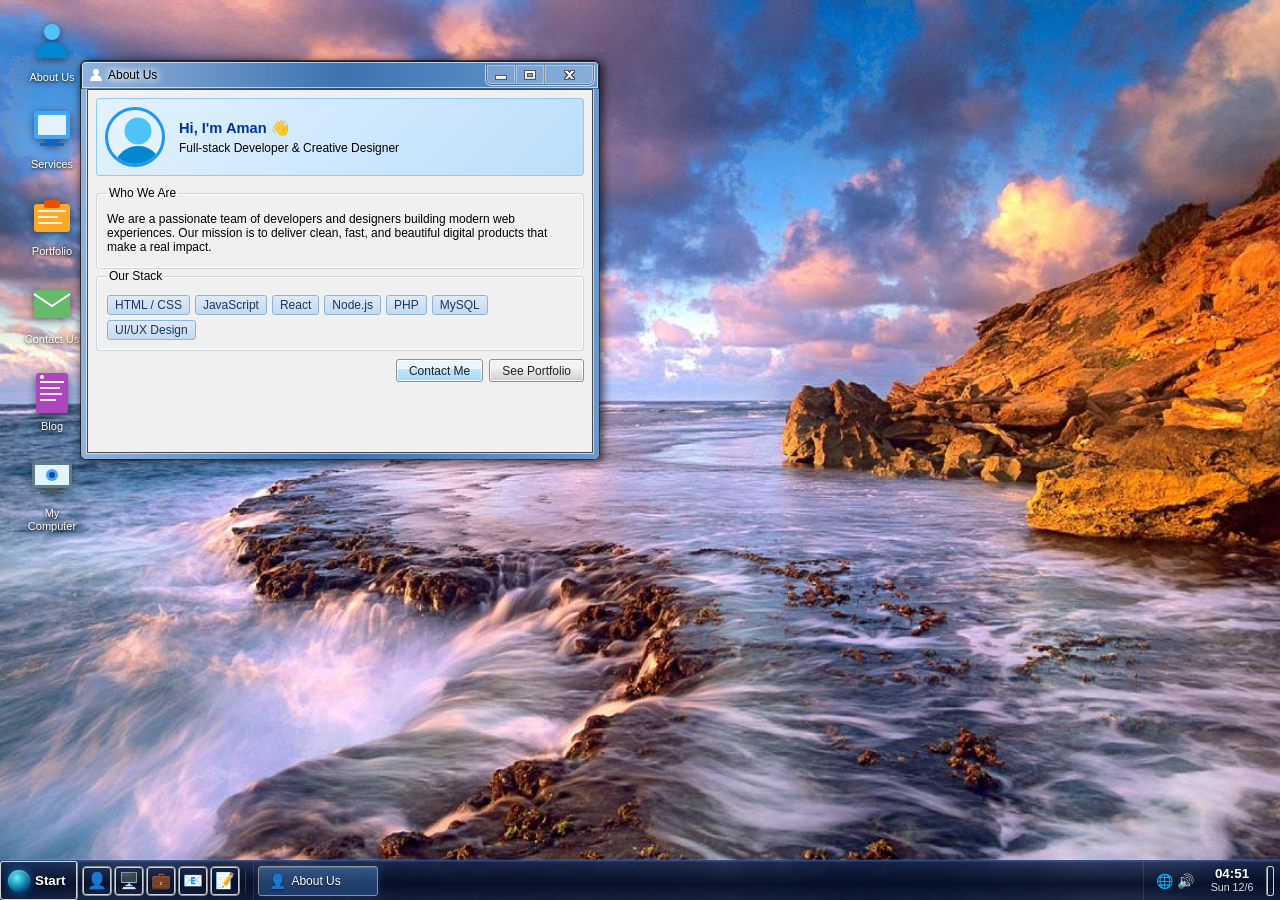
==== commit 791821b9: "Add 6 draggable/resizable Aero glass windows: About Us, Services,   Portfolio, Contact Us, Blog, My " ====
--- a/index.html
+++ b/index.html
@@ -1,373 +1,569 @@
 <!doctype html>
 <html lang="en" translate="no">
-
 <head>
   <meta charset="utf-8" />
   <meta name="viewport" content="width=device-width, initial-scale=1" />
-  <title>AMAN OS</title>
-
-  <!-- 7.css -->
+  <title>AmanOS</title>
   <link rel="stylesheet" href="assets/css/os.css" />
-
-  <style>
-    html,
-    body {
-      height: 100%;
-      margin: 0;
-    }
-
-    body {
-      height: 100vh;
-      overflow: hidden;
-      background: url("bg.jpg") center center / cover no-repeat fixed;
-    }
-
-    /* Desktop layer */
-    .desktop {
-      position: relative;
-      width: 100vw;
-      height: 100vh;
-    }
-
-    /* Our window: absolute so we can move it */
-    .window.draggable {
-      position: absolute;
-      left: 80px;
-      top: 80px;
-      width: 400px;
-      /* you had max-width:400px; width feels more "window-like" */
-      max-width: 90vw;
-      user-select: none;
-      /* avoid selecting while dragging */
-      touch-action: none;
-      /* makes pointer dragging smoother on touch devices */
-    }
-
-    /* Allow selecting inside content */
-    .window .window-body {
-      user-select: text;
-      touch-action: auto;
-    }
-
-    .window .title-bar {
-      cursor: grab;
-    }
-
-    .window.dragging .title-bar {
-      cursor: grabbing;
-    }
-
-    /* Minimized state: show only title bar */
-    .window.minimized .window-body {
-      display: none;
-    }
-
-    /* Simple hidden/closed state */
-    .window.closed {
-      display: none !important;
-    }
-
-    /* When maximized, we fill the desktop */
-    .window.maximized {
-      left: 0 !important;
-      top: 0 !important;
-      width: 100vw !important;
-      height: 100vh !important;
-      max-width: 100vw !important;
-    }
-
-    /* Make the window lay out title bar + body vertically */
-    .window.draggable {
-      display: flex;
-      flex-direction: column;
-    }
-
-    /* Let the body take all remaining space and be the scrolling area */
-    .window.draggable .window-body {
-      flex: 1 1 auto;
-      min-height: 0;
-      /* IMPORTANT: allows inner overflow to work in flex */
-      overflow: auto;
-    }
-
-    /* Title bar should not flex */
-    .window.draggable .title-bar {
-      flex: 0 0 auto;
-    }
-
-    /*** VIDEO WRAP ***/
-
-    .video-wrap {
-      width: 100%;
-      aspect-ratio: 16 / 9;
-      /* keep ratio while resizing */
-      position: relative;
-      overflow: hidden;
-    }
-
-    .video-wrap>iframe {
-      position: absolute;
-      inset: 0;
-      width: 100%;
-      height: 100%;
-      border: 0;
-    }
-
-
-    /*** RESIZE ***/
-
-    /* Allow resizing to have room + prevent selection while resizing */
-    .window.resizable {
-      min-width: 260px;
-      min-height: 140px;
-      max-width: 100vw;
-      max-height: 100vh;
-    }
-
-    /* Don’t show resize handles when maximized */
-    .window.maximized .resize-handle {
-      display: none;
-    }
-
-    /* Invisible handles */
-    .resize-handle {
-      position: absolute;
-      z-index: 10;
-      background: transparent;
-    }
-
-    /* Edges */
-    .resize-handle.n {
-      top: -4px;
-      left: 8px;
-      right: 8px;
-      height: 8px;
-      cursor: ns-resize;
-    }
-
-    .resize-handle.s {
-      bottom: -4px;
-      left: 8px;
-      right: 8px;
-      height: 8px;
-      cursor: ns-resize;
-    }
-
-    .resize-handle.e {
-      right: -4px;
-      top: 8px;
-      bottom: 8px;
-      width: 8px;
-      cursor: ew-resize;
-    }
-
-    .resize-handle.w {
-      left: -4px;
-      top: 8px;
-      bottom: 8px;
-      width: 8px;
-      cursor: ew-resize;
-    }
-
-    /* Corners */
-    .resize-handle.nw {
-      left: -4px;
-      top: -4px;
-      width: 12px;
-      height: 12px;
-      cursor: nwse-resize;
-    }
-
-    .resize-handle.ne {
-      right: -4px;
-      top: -4px;
-      width: 12px;
-      height: 12px;
-      cursor: nesw-resize;
-    }
-
-    .resize-handle.sw {
-      left: -4px;
-      bottom: -4px;
-      width: 12px;
-      height: 12px;
-      cursor: nesw-resize;
-    }
-
-    .resize-handle.se {
-      right: -4px;
-      bottom: -4px;
-      width: 12px;
-      height: 12px;
-      cursor: nwse-resize;
-    }
-
-    .window.resizable .window-body {
-      overflow: auto;
-    }
-
-
-    /* --- Desktop icon --- */
-    .desktop-icon {
-      position: absolute;
-      left: 24px;
-      top: 24px;
-
-      width: 92px;
-      padding: 8px 6px;
-      border-radius: 4px;
-
-      display: flex;
-      flex-direction: column;
-      align-items: center;
-      gap: 6px;
-
-      color: #fff;
-      text-shadow: 0 1px 2px rgba(0, 0, 0, .8);
-      cursor: default;
-      user-select: none;
-      outline: none;
-    }
-
-    /* icon image */
-    .desktop-icon img {
-      width: 48px;
-      height: 48px;
-      image-rendering: auto;
-      pointer-events: none;
-    }
-
-    /* label */
-    .desktop-icon .label {
-      font-family: Arial, sans-serif;
-      font-size: 12px;
-      line-height: 1.1;
-      text-align: center;
-      padding: 2px 4px;
-      border-radius: 2px;
-      pointer-events: none;
-    }
-
-    /* Windows-ish selection */
-    .desktop-icon.selected {
-      background: rgba(0, 120, 215, 0.35);
-      outline: 1px solid rgba(160, 210, 255, 0.8);
-    }
-
-    /* selected label background like Windows */
-    .desktop-icon.selected .label {
-      background: rgba(0, 120, 215, 0.55);
-    }
-
-    /* keyboard focus ring */
-    .desktop-icon:focus-visible {
-      outline: 1px dotted rgba(255, 255, 255, 0.9);
-      outline-offset: 2px;
-    }
-
-    .window .title-bar {
-      position: relative;
-      z-index: 20;
-    }
-
-    .window .title-bar-controls {
-      position: relative;
-      z-index: 30;
-    }
-  </style>
+  <link rel="stylesheet" href="assets/css/desktop.css" />
 </head>
-
 <body>
-  <div class="desktop">
-
-    <div id="appIcon" class="desktop-icon" tabindex="0" aria-label="Example App">
-      <img src="icon.png" alt="" />
-      <div class="label">Example App</div>
-    </div>
-
-    <div id="appWindow" class="window active draggable resizable" style="width: 400px;">
-      <div class="title-bar">
-        <div class="title-bar-text">Example App</div>
-        <div class="title-bar-controls">
-          <button id="btnMin" aria-label="Minimize" title="Minimize"></button>
-          <button id="btnMax" aria-label="Maximize" title="Maximize"></button>
-          <button id="btnClose" aria-label="Close" title="Close"></button>
-        </div>
-      </div>
-
-      <div class="window-body has-space">
-        <menu role="tablist" aria-label="Window with Tabs">
-          <button role="tab" aria-controls="music" aria-selected="true">Music</button>
-          <button role="tab" aria-controls="dogs">Dogs</button>
-          <button role="tab" aria-controls="food">Food</button>
-        </menu>
-
-        <article role="tabpanel" id="music">
-          <p>Source code can be found at:<br>
-            <a href="https://amanprojects.com">Aman Projects</a>
-          </p>
-          <p>Set your listening preferences</p>
-          <fieldset>
-            <legend>Today's mood</legend>
-            <div>
-              <input id="radio33" type="radio" name="fieldset-example2">
-              <label for="radio33">Nicki Minaj</label>
-            </div>
-            <div>
-              <input id="radio34" type="radio" name="fieldset-example2">
-              <label for="radio34">Bell Towers</label>
-            </div>
-            <div>
-              <input id="radio35" type="radio" name="fieldset-example2">
-              <label for="radio35">The Glamorous Monique</label>
-            </div>
-            <div>
-              <input id="radio36" type="radio" name="fieldset-example2">
-              <label for="radio36">EN. V</label>
-            </div>
-          </fieldset>
-          <section style="display: flex; gap: 6px; align-items: center">
-            <button>Reset Alarm...</button>
-            <label>Try this to get some attention</label>
-          </section>
-        </article>
-
-        <article role="tabpanel" hidden id="dogs" style="overflow: hidden">
-          <img src="#" alt="no image" style="width: 100%; max-width: 640px" />
-        </article>
-
-        <article role="tabpanel" hidden id="food">
-          <p>
-            You create the content for each tab by using an <code>article</code> tag.
-          </p>
-
-          <div class="video-wrap">
-            <iframe src="" title="YouTube video player"
-              allow="accelerometer; autoplay; encrypted-media; gyroscope; picture-in-picture" allowfullscreen>
-            </iframe>
-          </div>
-        </article>
-
-        <section style="display: flex; justify-content: flex-end; gap: 6px">
-          <button class="default">OK</button>
-          <button>Cancel</button>
+
+<!-- ===== DESKTOP ===== -->
+<div id="desktop" class="desktop">
+
+  <!-- Desktop Icons (left column) -->
+  <div class="desktop-icons-area">
+
+    <div class="desktop-icon" data-window="win-about" tabindex="0" aria-label="About Us">
+      <div class="di-img">
+        <svg viewBox="0 0 48 48" fill="none" xmlns="http://www.w3.org/2000/svg">
+          <circle cx="24" cy="14" r="8" fill="#4fc3f7"/>
+          <path d="M8 40c0-8.837 7.163-16 16-16s16 7.163 16 16" fill="#0288d1"/>
+        </svg>
+      </div>
+      <div class="label">About Us</div>
+    </div>
+
+    <div class="desktop-icon" data-window="win-services" tabindex="0" aria-label="Services">
+      <div class="di-img">
+        <svg viewBox="0 0 48 48" fill="none" xmlns="http://www.w3.org/2000/svg">
+          <rect x="6" y="6" width="36" height="28" rx="3" fill="#42a5f5"/>
+          <rect x="18" y="34" width="12" height="4" fill="#1565c0"/>
+          <rect x="12" y="38" width="24" height="3" rx="1" fill="#1565c0"/>
+          <rect x="10" y="10" width="28" height="20" rx="1" fill="#e3f2fd"/>
+        </svg>
+      </div>
+      <div class="label">Services</div>
+    </div>
+
+    <div class="desktop-icon" data-window="win-portfolio" tabindex="0" aria-label="Portfolio">
+      <div class="di-img">
+        <svg viewBox="0 0 48 48" fill="none" xmlns="http://www.w3.org/2000/svg">
+          <rect x="6" y="12" width="36" height="28" rx="3" fill="#ffa726"/>
+          <rect x="16" y="8" width="16" height="8" rx="2" fill="#e65100"/>
+          <rect x="10" y="18" width="28" height="2" fill="#fff3e0"/>
+          <rect x="10" y="24" width="20" height="2" fill="#fff3e0"/>
+          <rect x="10" y="30" width="24" height="2" fill="#fff3e0"/>
+        </svg>
+      </div>
+      <div class="label">Portfolio</div>
+    </div>
+
+    <div class="desktop-icon" data-window="win-contact" tabindex="0" aria-label="Contact Us">
+      <div class="di-img">
+        <svg viewBox="0 0 48 48" fill="none" xmlns="http://www.w3.org/2000/svg">
+          <rect x="6" y="10" width="36" height="28" rx="3" fill="#66bb6a"/>
+          <path d="M6 14l18 12 18-12" stroke="#fff" stroke-width="2"/>
+          <rect x="10" y="14" width="28" height="20" rx="1" fill="none"/>
+        </svg>
+      </div>
+      <div class="label">Contact Us</div>
+    </div>
+
+    <div class="desktop-icon" data-window="win-blog" tabindex="0" aria-label="Blog">
+      <div class="di-img">
+        <svg viewBox="0 0 48 48" fill="none" xmlns="http://www.w3.org/2000/svg">
+          <rect x="8" y="6" width="32" height="40" rx="3" fill="#ab47bc"/>
+          <rect x="12" y="14" width="24" height="2" fill="#fff"/>
+          <rect x="12" y="20" width="20" height="2" fill="#ffe0fb"/>
+          <rect x="12" y="26" width="22" height="2" fill="#ffe0fb"/>
+          <rect x="12" y="32" width="16" height="2" fill="#ffe0fb"/>
+          <circle cx="14" cy="10" r="2" fill="#fff"/>
+        </svg>
+      </div>
+      <div class="label">Blog</div>
+    </div>
+
+    <div class="desktop-icon" data-window="win-mycomputer" tabindex="0" aria-label="My Computer">
+      <div class="di-img">
+        <svg viewBox="0 0 48 48" fill="none" xmlns="http://www.w3.org/2000/svg">
+          <rect x="4" y="8" width="40" height="26" rx="3" fill="#607d8b"/>
+          <rect x="7" y="11" width="34" height="20" fill="#e3f2fd"/>
+          <rect x="18" y="34" width="12" height="4" fill="#455a64"/>
+          <rect x="12" y="38" width="24" height="2" rx="1" fill="#455a64"/>
+          <circle cx="24" cy="21" r="6" fill="#42a5f5"/>
+          <circle cx="24" cy="21" r="3" fill="#0d47a1"/>
+        </svg>
+      </div>
+      <div class="label">My Computer</div>
+    </div>
+
+  </div><!-- /desktop-icons-area -->
+
+  <!-- ===========================
+       APP WINDOWS
+  ============================ -->
+
+  <!-- About Us Window -->
+  <div id="win-about" class="os-window active draggable resizable" style="left:80px;top:60px;width:520px;height:400px;">
+    <div class="title-bar">
+      <div class="title-bar-icon">
+        <svg viewBox="0 0 16 16" fill="none"><circle cx="8" cy="5" r="3" fill="#fff"/><path d="M2 14c0-3.314 2.686-6 6-6s6 2.686 6 6" fill="#fff"/></svg>
+      </div>
+      <div class="title-bar-text">About Us</div>
+      <div class="title-bar-controls">
+        <button aria-label="Minimize" title="Minimize"></button>
+        <button aria-label="Maximize" title="Maximize"></button>
+        <button aria-label="Close" title="Close"></button>
+      </div>
+    </div>
+    <div class="window-body has-space" style="overflow:auto;">
+      <div class="about-hero">
+        <div class="about-avatar">
+          <svg viewBox="0 0 80 80" fill="none"><circle cx="40" cy="28" r="18" fill="#4fc3f7"/><path d="M8 80c0-17.673 14.327-32 32-32s32 14.327 32 32" fill="#0288d1"/></svg>
+        </div>
+        <div>
+          <h2 class="header-group" style="margin:0 0 4px;">Hi, I'm Aman 👋</h2>
+          <p class="instruction" style="margin:0;">Full-stack Developer &amp; Creative Designer</p>
+        </div>
+      </div>
+      <fieldset>
+        <legend>Who We Are</legend>
+        <p style="margin:4px 0;">We are a passionate team of developers and designers building modern web experiences. Our mission is to deliver clean, fast, and beautiful digital products that make a real impact.</p>
+      </fieldset>
+      <fieldset>
+        <legend>Our Stack</legend>
+        <div class="skill-tags">
+          <span class="skill-tag">HTML / CSS</span>
+          <span class="skill-tag">JavaScript</span>
+          <span class="skill-tag">React</span>
+          <span class="skill-tag">Node.js</span>
+          <span class="skill-tag">PHP</span>
+          <span class="skill-tag">MySQL</span>
+          <span class="skill-tag">UI/UX Design</span>
+        </div>
+      </fieldset>
+      <section style="display:flex;gap:6px;justify-content:flex-end;margin-top:8px;">
+        <button class="default" onclick="openWindow('win-contact')">Contact Me</button>
+        <button onclick="openWindow('win-portfolio')">See Portfolio</button>
+      </section>
+    </div>
+    <div class="resize-handle n" data-dir="n"></div><div class="resize-handle s" data-dir="s"></div>
+    <div class="resize-handle e" data-dir="e"></div><div class="resize-handle w" data-dir="w"></div>
+    <div class="resize-handle nw" data-dir="nw"></div><div class="resize-handle ne" data-dir="ne"></div>
+    <div class="resize-handle sw" data-dir="sw"></div><div class="resize-handle se" data-dir="se"></div>
+  </div>
+
+  <!-- Services Window -->
+  <div id="win-services" class="os-window draggable resizable" style="left:160px;top:100px;width:540px;height:420px;">
+    <div class="title-bar">
+      <div class="title-bar-icon">
+        <svg viewBox="0 0 16 16" fill="none"><rect x="2" y="2" width="12" height="9" rx="1" fill="#fff"/><rect x="6" y="11" width="4" height="2" fill="#cce"/><rect x="4" y="13" width="8" height="1" rx="0.5" fill="#cce"/></svg>
+      </div>
+      <div class="title-bar-text">Our Services</div>
+      <div class="title-bar-controls">
+        <button aria-label="Minimize" title="Minimize"></button>
+        <button aria-label="Maximize" title="Maximize"></button>
+        <button aria-label="Close" title="Close"></button>
+      </div>
+    </div>
+    <div class="window-body has-space" style="overflow:auto;">
+      <p class="instruction"><span class="instruction-primary">What We Offer</span><br>Premium digital services crafted with care.</p>
+      <div class="services-grid">
+        <div class="service-card">
+          <div class="service-icon">🌐</div>
+          <strong>Web Development</strong>
+          <p>Custom websites built with modern frameworks. Fast, responsive, and SEO-ready.</p>
+        </div>
+        <div class="service-card">
+          <div class="service-icon">📱</div>
+          <strong>Mobile Apps</strong>
+          <p>Cross-platform mobile applications with React Native and Flutter.</p>
+        </div>
+        <div class="service-card">
+          <div class="service-icon">🎨</div>
+          <strong>UI/UX Design</strong>
+          <p>Beautiful interfaces designed with user experience as the top priority.</p>
+        </div>
+        <div class="service-card">
+          <div class="service-icon">🔒</div>
+          <strong>Security Audits</strong>
+          <p>Comprehensive security reviews to keep your applications safe.</p>
+        </div>
+        <div class="service-card">
+          <div class="service-icon">☁️</div>
+          <strong>Cloud Hosting</strong>
+          <p>Managed cloud infrastructure on AWS, Azure, and Google Cloud.</p>
+        </div>
+        <div class="service-card">
+          <div class="service-icon">📊</div>
+          <strong>SEO &amp; Analytics</strong>
+          <p>Data-driven growth strategies to maximize your online presence.</p>
+        </div>
+      </div>
+      <section style="display:flex;gap:6px;justify-content:flex-end;margin-top:8px;">
+        <button class="default" onclick="openWindow('win-contact')">Get a Quote</button>
+      </section>
+    </div>
+    <div class="resize-handle n" data-dir="n"></div><div class="resize-handle s" data-dir="s"></div>
+    <div class="resize-handle e" data-dir="e"></div><div class="resize-handle w" data-dir="w"></div>
+    <div class="resize-handle nw" data-dir="nw"></div><div class="resize-handle ne" data-dir="ne"></div>
+    <div class="resize-handle sw" data-dir="sw"></div><div class="resize-handle se" data-dir="se"></div>
+  </div>
+
+  <!-- Portfolio Window -->
+  <div id="win-portfolio" class="os-window draggable resizable" style="left:200px;top:80px;width:580px;height:450px;">
+    <div class="title-bar">
+      <div class="title-bar-icon">
+        <svg viewBox="0 0 16 16" fill="none"><rect x="2" y="4" width="12" height="9" rx="1" fill="#fff"/><rect x="5" y="2" width="6" height="3" rx="1" fill="#ffd"/></svg>
+      </div>
+      <div class="title-bar-text">Portfolio</div>
+      <div class="title-bar-controls">
+        <button aria-label="Minimize" title="Minimize"></button>
+        <button aria-label="Maximize" title="Maximize"></button>
+        <button aria-label="Close" title="Close"></button>
+      </div>
+    </div>
+    <div class="window-body has-space" style="overflow:auto;">
+      <menu role="tablist" aria-label="Portfolio Categories">
+        <button role="tab" aria-controls="ptab-web" aria-selected="true">Web</button>
+        <button role="tab" aria-controls="ptab-apps">Apps</button>
+        <button role="tab" aria-controls="ptab-design">Design</button>
+      </menu>
+      <article role="tabpanel" id="ptab-web">
+        <div class="portfolio-grid">
+          <div class="portfolio-card">
+            <div class="portfolio-thumb" style="background:linear-gradient(135deg,#667eea,#764ba2);">
+              <span>E-Commerce</span>
+            </div>
+            <p><strong>ShopEasy</strong><br><small>React + Node.js + MongoDB</small></p>
+          </div>
+          <div class="portfolio-card">
+            <div class="portfolio-thumb" style="background:linear-gradient(135deg,#f093fb,#f5576c);">
+              <span>SaaS Dashboard</span>
+            </div>
+            <p><strong>DataViz Pro</strong><br><small>Vue.js + D3.js</small></p>
+          </div>
+          <div class="portfolio-card">
+            <div class="portfolio-thumb" style="background:linear-gradient(135deg,#4facfe,#00f2fe);">
+              <span>Corporate</span>
+            </div>
+            <p><strong>TechCorp Website</strong><br><small>Next.js + Tailwind</small></p>
+          </div>
+          <div class="portfolio-card">
+            <div class="portfolio-thumb" style="background:linear-gradient(135deg,#43e97b,#38f9d7);">
+              <span>Blog Platform</span>
+            </div>
+            <p><strong>WriteIt</strong><br><small>WordPress + Custom Theme</small></p>
+          </div>
+        </div>
+      </article>
+      <article role="tabpanel" id="ptab-apps" hidden>
+        <div class="portfolio-grid">
+          <div class="portfolio-card">
+            <div class="portfolio-thumb" style="background:linear-gradient(135deg,#fa709a,#fee140);">
+              <span>Fitness App</span>
+            </div>
+            <p><strong>FitTrack</strong><br><small>React Native + Firebase</small></p>
+          </div>
+          <div class="portfolio-card">
+            <div class="portfolio-thumb" style="background:linear-gradient(135deg,#a18cd1,#fbc2eb);">
+              <span>Task Manager</span>
+            </div>
+            <p><strong>DoFlow</strong><br><small>Flutter + Dart</small></p>
+          </div>
+        </div>
+      </article>
+      <article role="tabpanel" id="ptab-design" hidden>
+        <div class="portfolio-grid">
+          <div class="portfolio-card">
+            <div class="portfolio-thumb" style="background:linear-gradient(135deg,#ffecd2,#fcb69f);">
+              <span>Brand Identity</span>
+            </div>
+            <p><strong>Brew Co. Branding</strong><br><small>Figma + Illustrator</small></p>
+          </div>
+          <div class="portfolio-card">
+            <div class="portfolio-thumb" style="background:linear-gradient(135deg,#a1c4fd,#c2e9fb);">
+              <span>UI Kit</span>
+            </div>
+            <p><strong>AeroUI Design System</strong><br><small>Figma Components</small></p>
+          </div>
+        </div>
+      </article>
+    </div>
+    <div class="resize-handle n" data-dir="n"></div><div class="resize-handle s" data-dir="s"></div>
+    <div class="resize-handle e" data-dir="e"></div><div class="resize-handle w" data-dir="w"></div>
+    <div class="resize-handle nw" data-dir="nw"></div><div class="resize-handle ne" data-dir="ne"></div>
+    <div class="resize-handle sw" data-dir="sw"></div><div class="resize-handle se" data-dir="se"></div>
+  </div>
+
+  <!-- Contact Us Window -->
+  <div id="win-contact" class="os-window draggable resizable" style="left:240px;top:90px;width:440px;height:460px;">
+    <div class="title-bar">
+      <div class="title-bar-icon">
+        <svg viewBox="0 0 16 16" fill="none"><rect x="1" y="3" width="14" height="10" rx="1" fill="#fff"/><path d="M1 5l7 5 7-5" stroke="#6bf" stroke-width="1.5"/></svg>
+      </div>
+      <div class="title-bar-text">Contact Us</div>
+      <div class="title-bar-controls">
+        <button aria-label="Minimize" title="Minimize"></button>
+        <button aria-label="Maximize" title="Maximize"></button>
+        <button aria-label="Close" title="Close"></button>
+      </div>
+    </div>
+    <div class="window-body has-space" style="overflow:auto;">
+      <p class="instruction"><span class="instruction-primary">Get in Touch</span><br>We'd love to hear from you. Send us a message!</p>
+      <form id="contactForm" onsubmit="handleContact(event)">
+        <div class="form-row">
+          <label for="cf-name">Your Name</label>
+          <input type="text" id="cf-name" placeholder="John Doe" required />
+        </div>
+        <div class="form-row">
+          <label for="cf-email">Email Address</label>
+          <input type="email" id="cf-email" placeholder="john@example.com" required />
+        </div>
+        <div class="form-row">
+          <label for="cf-subject">Subject</label>
+          <input type="text" id="cf-subject" placeholder="Project Inquiry" />
+        </div>
+        <div class="form-row">
+          <label for="cf-msg">Message</label>
+          <textarea id="cf-msg" rows="5" placeholder="Tell us about your project..." required style="width:100%;box-sizing:border-box;resize:vertical;"></textarea>
+        </div>
+        <div class="contact-links">
+          <a href="mailto:aman@example.com">📧 aman@example.com</a>
+          <a href="tel:+91000000000">📞 +91 00000 00000</a>
+        </div>
+        <section style="display:flex;gap:6px;justify-content:flex-end;margin-top:8px;">
+          <button type="submit" class="default">Send Message</button>
+          <button type="reset">Clear</button>
         </section>
-      </div>
-
-      <!-- resize handles -->
-      <div class="resize-handle n" data-dir="n"></div>
-      <div class="resize-handle s" data-dir="s"></div>
-      <div class="resize-handle e" data-dir="e"></div>
-      <div class="resize-handle w" data-dir="w"></div>
-      <div class="resize-handle nw" data-dir="nw"></div>
-      <div class="resize-handle ne" data-dir="ne"></div>
-      <div class="resize-handle sw" data-dir="sw"></div>
-      <div class="resize-handle se" data-dir="se"></div>
-    </div>
-  </div>
-
- <script src="assets/js/ui.js"></script>
-
+      </form>
+      <div id="contact-success" style="display:none;" class="contact-success-msg">
+        ✅ Message sent! We'll get back to you soon.
+      </div>
+    </div>
+    <div class="resize-handle n" data-dir="n"></div><div class="resize-handle s" data-dir="s"></div>
+    <div class="resize-handle e" data-dir="e"></div><div class="resize-handle w" data-dir="w"></div>
+    <div class="resize-handle nw" data-dir="nw"></div><div class="resize-handle ne" data-dir="ne"></div>
+    <div class="resize-handle sw" data-dir="sw"></div><div class="resize-handle se" data-dir="se"></div>
+  </div>
+
+  <!-- Blog Window -->
+  <div id="win-blog" class="os-window draggable resizable" style="left:280px;top:80px;width:520px;height:430px;">
+    <div class="title-bar">
+      <div class="title-bar-icon">
+        <svg viewBox="0 0 16 16" fill="none"><rect x="2" y="1" width="12" height="14" rx="1" fill="#fff"/><rect x="4" y="5" width="8" height="1.2" fill="#aaf"/><rect x="4" y="8" width="6" height="1.2" fill="#ccf"/><rect x="4" y="11" width="7" height="1.2" fill="#ccf"/></svg>
+      </div>
+      <div class="title-bar-text">Blog</div>
+      <div class="title-bar-controls">
+        <button aria-label="Minimize" title="Minimize"></button>
+        <button aria-label="Maximize" title="Maximize"></button>
+        <button aria-label="Close" title="Close"></button>
+      </div>
+    </div>
+    <div class="window-body has-space" style="overflow:auto;">
+      <p class="instruction"><span class="instruction-primary">Latest Articles</span></p>
+      <div class="blog-list">
+        <div class="blog-post">
+          <div class="blog-meta"><span class="blog-cat">Web Dev</span><span class="blog-date">Aug 5, 2026</span></div>
+          <h3>Building a Windows 7 UI in Pure CSS</h3>
+          <p>A deep dive into recreating the iconic Aero glass design using modern CSS features like backdrop-filter, gradients and box shadows...</p>
+          <a href="#" onclick="return false;">Read More →</a>
+        </div>
+        <div class="blog-post">
+          <div class="blog-meta"><span class="blog-cat">JavaScript</span><span class="blog-date">Jul 22, 2026</span></div>
+          <h3>Drag & Drop from Scratch — No Libraries</h3>
+          <p>Pointer Events API makes building reliable drag and drop experiences simple. Learn how to implement it step by step...</p>
+          <a href="#" onclick="return false;">Read More →</a>
+        </div>
+        <div class="blog-post">
+          <div class="blog-meta"><span class="blog-cat">Design</span><span class="blog-date">Jul 10, 2026</span></div>
+          <h3>Why Skeuomorphism is Making a Comeback</h3>
+          <p>After a decade of flat design dominance, designers are rediscovering the charm and usability benefits of realistic textures...</p>
+          <a href="#" onclick="return false;">Read More →</a>
+        </div>
+        <div class="blog-post">
+          <div class="blog-meta"><span class="blog-cat">React</span><span class="blog-date">Jun 30, 2026</span></div>
+          <h3>State Management in 2026: What Actually Works</h3>
+          <p>A practical comparison of Zustand, Jotai, Redux Toolkit, and React's built-in Context API for modern applications...</p>
+          <a href="#" onclick="return false;">Read More →</a>
+        </div>
+      </div>
+    </div>
+    <div class="resize-handle n" data-dir="n"></div><div class="resize-handle s" data-dir="s"></div>
+    <div class="resize-handle e" data-dir="e"></div><div class="resize-handle w" data-dir="w"></div>
+    <div class="resize-handle nw" data-dir="nw"></div><div class="resize-handle ne" data-dir="ne"></div>
+    <div class="resize-handle sw" data-dir="sw"></div><div class="resize-handle se" data-dir="se"></div>
+  </div>
+
+  <!-- My Computer Window -->
+  <div id="win-mycomputer" class="os-window draggable resizable" style="left:320px;top:70px;width:480px;height:360px;">
+    <div class="title-bar">
+      <div class="title-bar-icon">
+        <svg viewBox="0 0 16 16" fill="none"><rect x="1" y="2" width="14" height="9" rx="1" fill="#9ec"/><rect x="6" y="11" width="4" height="2" fill="#9ec"/><rect x="4" y="13" width="8" height="1" rx="0.5" fill="#9ec"/></svg>
+      </div>
+      <div class="title-bar-text">My Computer</div>
+      <div class="title-bar-controls">
+        <button aria-label="Minimize" title="Minimize"></button>
+        <button aria-label="Maximize" title="Maximize"></button>
+        <button aria-label="Close" title="Close"></button>
+      </div>
+    </div>
+    <div class="window-body" style="padding:0;overflow:auto;display:flex;flex-direction:column;">
+      <!-- Menu bar -->
+      <ul role="menubar" class="can-hover">
+        <li role="menuitem" tabindex="0">File
+          <ul role="menu">
+            <li role="menuitem"><button onclick="return false;">New Window</button></li>
+            <li role="menuitem" class="has-divider"><button onclick="return false;">Properties</button></li>
+            <li role="menuitem"><button onclick="closeActiveWindow()">Close</button></li>
+          </ul>
+        </li>
+        <li role="menuitem" tabindex="0">View
+          <ul role="menu">
+            <li role="menuitem"><button onclick="return false;">Large Icons</button></li>
+            <li role="menuitem"><button onclick="return false;">List</button></li>
+            <li role="menuitem"><button onclick="return false;">Details</button></li>
+          </ul>
+        </li>
+        <li role="menuitem" tabindex="0">Help
+          <ul role="menu">
+            <li role="menuitem"><button onclick="openWindow('win-about')">About AmanOS</button></li>
+          </ul>
+        </li>
+      </ul>
+      <div class="explorer-body">
+        <div class="explorer-sidebar">
+          <div class="sidebar-section">System Folders</div>
+          <ul class="tree-view">
+            <li>📁 Desktop</li>
+            <li>📁 Documents</li>
+            <li>📁 Downloads</li>
+            <li>📁 Pictures</li>
+          </ul>
+        </div>
+        <div class="explorer-main">
+          <div class="explorer-item" ondblclick="openWindow('win-about')">
+            <div class="ei-icon">👤</div><span>About Us</span>
+          </div>
+          <div class="explorer-item" ondblclick="openWindow('win-services')">
+            <div class="ei-icon">🖥️</div><span>Services</span>
+          </div>
+          <div class="explorer-item" ondblclick="openWindow('win-portfolio')">
+            <div class="ei-icon">💼</div><span>Portfolio</span>
+          </div>
+          <div class="explorer-item" ondblclick="openWindow('win-contact')">
+            <div class="ei-icon">📧</div><span>Contact</span>
+          </div>
+          <div class="explorer-item" ondblclick="openWindow('win-blog')">
+            <div class="ei-icon">📝</div><span>Blog</span>
+          </div>
+        </div>
+      </div>
+      <div class="status-bar">
+        <p class="status-bar-field">5 objects</p>
+        <p class="status-bar-field">AmanOS v1.0</p>
+        <p class="status-bar-field">Ready</p>
+      </div>
+    </div>
+    <div class="resize-handle n" data-dir="n"></div><div class="resize-handle s" data-dir="s"></div>
+    <div class="resize-handle e" data-dir="e"></div><div class="resize-handle w" data-dir="w"></div>
+    <div class="resize-handle nw" data-dir="nw"></div><div class="resize-handle ne" data-dir="ne"></div>
+    <div class="resize-handle sw" data-dir="sw"></div><div class="resize-handle se" data-dir="se"></div>
+  </div>
+
+</div><!-- /desktop -->
+
+<!-- ===== START MENU ===== -->
+<div id="start-menu" class="start-menu" aria-hidden="true">
+  <div class="start-menu-left">
+    <div class="start-user-panel">
+      <div class="start-user-avatar">
+        <svg viewBox="0 0 40 40" fill="none"><circle cx="20" cy="13" r="9" fill="#4fc3f7"/><path d="M4 40c0-8.837 7.163-16 16-16s16 7.163 16 16" fill="#0288d1"/></svg>
+      </div>
+      <span class="start-user-name">Aman</span>
+    </div>
+    <div class="start-pinned-divider"></div>
+    <ul class="start-app-list">
+      <li class="start-app-item" onclick="launchApp('win-about')">
+        <span class="start-app-icon">👤</span> About Us
+      </li>
+      <li class="start-app-item" onclick="launchApp('win-services')">
+        <span class="start-app-icon">🖥️</span> Services
+      </li>
+      <li class="start-app-item" onclick="launchApp('win-portfolio')">
+        <span class="start-app-icon">💼</span> Portfolio
+      </li>
+      <li class="start-app-item" onclick="launchApp('win-contact')">
+        <span class="start-app-icon">📧</span> Contact Us
+      </li>
+      <li class="start-app-item" onclick="launchApp('win-blog')">
+        <span class="start-app-icon">📝</span> Blog
+      </li>
+      <li class="start-app-item" onclick="launchApp('win-mycomputer')">
+        <span class="start-app-icon">💻</span> My Computer
+      </li>
+    </ul>
+  </div>
+  <div class="start-menu-right">
+    <ul class="start-right-list">
+      <li onclick="launchApp('win-mycomputer')">💻 My Computer</li>
+      <li onclick="launchApp('win-about')">📄 Documents</li>
+      <li class="start-divider"></li>
+      <li onclick="launchApp('win-contact')">⚙️ Control Panel</li>
+      <li class="start-divider"></li>
+      <li onclick="confirmShutdown()">⏻ Shut Down</li>
+    </ul>
+  </div>
+</div>
+
+<!-- ===== TASKBAR ===== -->
+<div id="taskbar" class="taskbar">
+  <!-- Start Button -->
+  <button id="start-btn" class="start-button" onclick="toggleStartMenu()" title="Start">
+    <span class="start-orb"></span>
+    <span class="start-label">Start</span>
+  </button>
+
+  <!-- Quick Launch -->
+  <div class="quick-launch" id="quick-launch">
+    <button class="ql-btn" title="About Us" onclick="launchApp('win-about')">👤</button>
+    <button class="ql-btn" title="Services" onclick="launchApp('win-services')">🖥️</button>
+    <button class="ql-btn" title="Portfolio" onclick="launchApp('win-portfolio')">💼</button>
+    <button class="ql-btn" title="Contact Us" onclick="launchApp('win-contact')">📧</button>
+    <button class="ql-btn" title="Blog" onclick="launchApp('win-blog')">📝</button>
+    <div class="ql-sep"></div>
+  </div>
+
+  <!-- Taskbar Buttons (open windows) -->
+  <div id="taskbar-buttons" class="taskbar-buttons"></div>
+
+  <!-- System Tray -->
+  <div class="system-tray">
+    <div class="tray-icons">
+      <span title="Network Connected">🌐</span>
+      <span title="Sound">🔊</span>
+    </div>
+    <div class="tray-clock">
+      <div id="tray-time" class="tray-time">12:00</div>
+      <div id="tray-date" class="tray-date">Mon 1/1</div>
+    </div>
+    <button class="show-desktop-btn" id="show-desktop-btn" title="Show Desktop"></button>
+  </div>
+</div>
+
+<!-- Shutdown dialog -->
+<div id="shutdown-dialog" class="os-window" role="dialog" style="display:none;position:fixed;left:50%;top:50%;transform:translate(-50%,-50%);width:300px;z-index:9999;">
+  <div class="title-bar active">
+    <div class="title-bar-text">Shut Down Windows</div>
+    <div class="title-bar-controls">
+      <button aria-label="Close" onclick="document.getElementById('shutdown-dialog').style.display='none'"></button>
+    </div>
+  </div>
+  <div class="window-body has-space" style="text-align:center;">
+    <p>Are you sure you want to shut down AmanOS?</p>
+    <section style="display:flex;gap:6px;justify-content:center;margin-top:8px;">
+      <button class="default" onclick="doShutdown()">Shut Down</button>
+      <button onclick="document.getElementById('shutdown-dialog').style.display='none'">Cancel</button>
+    </section>
+  </div>
+</div>
+<div id="shutdown-screen" style="display:none;position:fixed;inset:0;background:#000;z-index:99999;">
+  <div style="color:#fff;font-size:18pt;font-family:'Segoe UI',sans-serif;margin-bottom:16px;">Shutting down...</div>
+  <div role="progressbar" style="width:200px;"><div style="width:100%;animation:progressbar 2s linear infinite;"></div></div>
+</div>
+
+<script src="assets/js/ui.js"></script>
 </body>
-
-</html>+</html>
--- a/assets/css/desktop.css
+++ b/assets/css/desktop.css
@@ -0,0 +1,895 @@
+/* =========================================
+   AmanOS - Windows 7 Style Desktop CSS
+   ========================================= */
+
+*, *::before, *::after { box-sizing: border-box; }
+
+html, body {
+  height: 100%;
+  margin: 0;
+  overflow: hidden;
+  font-family: "Segoe UI", "Noto Sans", sans-serif;
+}
+
+body {
+  background: url("../../bg.jpg") center center / cover no-repeat fixed;
+  height: 100vh;
+}
+
+/* ---- Desktop ---- */
+.desktop {
+  position: relative;
+  width: 100vw;
+  height: calc(100vh - 40px); /* leave room for taskbar */
+  overflow: hidden;
+}
+
+/* ---- Desktop Icons Area ---- */
+.desktop-icons-area {
+  position: absolute;
+  left: 12px;
+  top: 12px;
+  display: flex;
+  flex-direction: column;
+  gap: 8px;
+}
+
+.desktop-icon {
+  width: 80px;
+  padding: 6px 4px;
+  border-radius: 4px;
+  display: flex;
+  flex-direction: column;
+  align-items: center;
+  gap: 4px;
+  color: #fff;
+  text-shadow: 0 1px 3px rgba(0,0,0,.9), 0 0 6px rgba(0,0,0,.5);
+  cursor: default;
+  user-select: none;
+  outline: none;
+  transition: background 0.1s;
+}
+
+.desktop-icon .di-img {
+  width: 48px;
+  height: 48px;
+  pointer-events: none;
+}
+
+.desktop-icon .di-img svg {
+  width: 100%;
+  height: 100%;
+  filter: drop-shadow(0 2px 4px rgba(0,0,0,.5));
+}
+
+.desktop-icon .label {
+  font-size: 11px;
+  line-height: 1.2;
+  text-align: center;
+  padding: 1px 3px;
+  border-radius: 2px;
+  pointer-events: none;
+}
+
+.desktop-icon.selected,
+.desktop-icon:focus-visible {
+  background: rgba(0,120,215,0.35);
+  outline: 1px solid rgba(160,210,255,0.8);
+}
+
+.desktop-icon.selected .label {
+  background: rgba(0,120,215,0.55);
+}
+
+/* =========================================
+   OS WINDOWS
+   ========================================= */
+
+.os-window {
+  position: absolute;
+  display: flex;
+  flex-direction: column;
+  border: 1px solid rgba(0,0,0,.7);
+  box-shadow: 2px 2px 10px 1px rgba(0,0,0,.7), inset 0 0 0 1px rgba(255,255,255,.65);
+  border-radius: 6px;
+  font: 9pt "Segoe UI", sans-serif;
+  min-width: 260px;
+  min-height: 140px;
+  z-index: 10;
+  user-select: none;
+}
+
+.os-window::before {
+  content: "";
+  position: absolute;
+  inset: 0;
+  border-radius: 6px;
+  background: linear-gradient(to right, rgba(255,255,255,.4), rgba(0,0,0,.1), rgba(255,255,255,.2)), #4580c4;
+  z-index: -1;
+}
+
+/* Glass blur effect */
+.os-window::after {
+  content: "";
+  position: absolute;
+  inset: 0;
+  border-radius: 6px;
+  backdrop-filter: blur(12px);
+  -webkit-backdrop-filter: blur(12px);
+  z-index: -2;
+}
+
+.os-window.active {
+  /* z-index managed dynamically by JS bringToFront() */
+}
+
+.os-window.minimized {
+  display: none;
+}
+
+.os-window.closed {
+  display: none !important;
+}
+
+.os-window.maximized {
+  left: 0 !important;
+  top: 0 !important;
+  width: 100vw !important;
+  height: calc(100vh - 40px) !important;
+  max-width: 100vw !important;
+  border-radius: 0 !important;
+}
+
+.os-window.maximized::before,
+.os-window.maximized::after {
+  border-radius: 0 !important;
+}
+
+.os-window.maximized .resize-handle {
+  display: none;
+}
+
+/* ---- Title Bar ---- */
+.os-window .title-bar {
+  flex: 0 0 auto;
+  display: flex;
+  align-items: center;
+  justify-content: space-between;
+  padding: 3px 4px 3px 6px;
+  background: linear-gradient(to right, rgba(255,255,255,.4), rgba(0,0,0,.1), rgba(255,255,255,.2)), #4580c4;
+  border-bottom: 1px solid rgba(0,0,0,.3);
+  border-radius: 5px 5px 0 0;
+  cursor: grab;
+  position: relative;
+  z-index: 20;
+}
+
+.os-window.dragging .title-bar {
+  cursor: grabbing;
+}
+
+.os-window .title-bar-icon {
+  width: 16px;
+  height: 16px;
+  margin-right: 4px;
+  flex-shrink: 0;
+}
+
+.os-window .title-bar-icon svg {
+  width: 16px;
+  height: 16px;
+}
+
+.os-window .title-bar-text {
+  color: #000;
+  font-size: 9pt;
+  font-weight: 400;
+  letter-spacing: 0;
+  text-shadow: 0 0 8px #fff, 0 0 8px #fff, 0 0 8px #fff;
+  flex: 1;
+  padding: 2px 0;
+}
+
+/* Window body */
+.os-window .window-body {
+  flex: 1 1 auto;
+  min-height: 0;
+  background: #f0f0f0;
+  border: 1px solid rgba(0,0,0,.7);
+  box-shadow: 0 0 0 1px rgba(255,255,255,.6);
+  margin: 6px;
+  margin-top: 0;
+  overflow: auto;
+  user-select: text;
+}
+
+.os-window .window-body.has-space {
+  padding: 8px;
+}
+
+/* Resize handles */
+.resize-handle {
+  position: absolute;
+  z-index: 10;
+  background: transparent;
+}
+.resize-handle.n  { top:-4px; left:8px; right:8px; height:8px; cursor:ns-resize; }
+.resize-handle.s  { bottom:-4px; left:8px; right:8px; height:8px; cursor:ns-resize; }
+.resize-handle.e  { right:-4px; top:8px; bottom:8px; width:8px; cursor:ew-resize; }
+.resize-handle.w  { left:-4px; top:8px; bottom:8px; width:8px; cursor:ew-resize; }
+.resize-handle.nw { left:-4px; top:-4px; width:12px; height:12px; cursor:nwse-resize; }
+.resize-handle.ne { right:-4px; top:-4px; width:12px; height:12px; cursor:nesw-resize; }
+.resize-handle.sw { left:-4px; bottom:-4px; width:12px; height:12px; cursor:nesw-resize; }
+.resize-handle.se { right:-4px; bottom:-4px; width:12px; height:12px; cursor:nwse-resize; }
+
+/* =========================================
+   TASKBAR
+   ========================================= */
+
+.taskbar {
+  position: fixed;
+  bottom: 0;
+  left: 0;
+  right: 0;
+  height: 40px;
+  display: flex;
+  align-items: stretch;
+  z-index: 1000;
+  /* Win7 Aero taskbar gradient */
+  background: linear-gradient(
+    to bottom,
+    rgba(20,40,80,.85) 0%,
+    rgba(10,20,50,.92) 40%,
+    rgba(5,15,40,.97) 60%,
+    rgba(15,30,60,.9) 100%
+  );
+  backdrop-filter: blur(20px);
+  -webkit-backdrop-filter: blur(20px);
+  border-top: 1px solid rgba(100,150,255,.35);
+  box-shadow: 0 -1px 0 rgba(255,255,255,.1), inset 0 1px 0 rgba(255,255,255,.08);
+}
+
+/* ---- Start Button ---- */
+.start-button {
+  display: flex;
+  align-items: center;
+  gap: 5px;
+  padding: 0 12px 0 8px;
+  height: 100%;
+  background: none;
+  border: none;
+  border-right: 1px solid rgba(255,255,255,.08);
+  cursor: pointer;
+  color: #fff;
+  font: 600 10pt "Segoe UI", sans-serif;
+  text-shadow: 0 1px 2px rgba(0,0,0,.8);
+  transition: background 0.15s;
+  min-width: unset;
+  outline: none;
+  position: relative;
+}
+
+.start-button::before, .start-button::after { content: none; }
+
+.start-button:hover {
+  background: rgba(255,255,255,.1);
+  border-color: rgba(255,255,255,.08);
+}
+
+.start-button.active {
+  background: rgba(0,0,0,.3);
+}
+
+.start-orb {
+  display: inline-block;
+  width: 22px;
+  height: 22px;
+  border-radius: 50%;
+  background: radial-gradient(circle at 40% 35%, #6ef, #18a, #005);
+  box-shadow: 0 0 6px 2px rgba(0,150,255,.4), inset 0 1px 2px rgba(255,255,255,.5);
+  flex-shrink: 0;
+}
+
+.start-label {
+  font-size: 10pt;
+  font-weight: 600;
+}
+
+/* ---- Quick Launch ---- */
+.quick-launch {
+  display: flex;
+  align-items: center;
+  padding: 0 4px;
+  border-right: 1px solid rgba(255,255,255,.1);
+  gap: 2px;
+}
+
+.ql-btn {
+  width: 30px;
+  height: 30px;
+  min-width: unset;
+  min-height: unset;
+  background: none;
+  border: 1px solid transparent;
+  border-radius: 4px;
+  cursor: pointer;
+  font-size: 16px;
+  line-height: 1;
+  display: flex;
+  align-items: center;
+  justify-content: center;
+  transition: background 0.1s, border-color 0.1s;
+  padding: 0;
+}
+
+.ql-btn::before, .ql-btn::after { content: none !important; }
+
+.ql-btn:hover {
+  background: rgba(255,255,255,.15);
+  border-color: rgba(255,255,255,.25);
+}
+
+.ql-sep {
+  width: 1px;
+  height: 24px;
+  background: rgba(255,255,255,.15);
+  margin: 0 3px;
+}
+
+/* ---- Taskbar Buttons ---- */
+.taskbar-buttons {
+  flex: 1;
+  display: flex;
+  align-items: center;
+  padding: 0 4px;
+  gap: 3px;
+  overflow: hidden;
+}
+
+.tb-btn {
+  display: flex;
+  align-items: center;
+  gap: 5px;
+  height: 30px;
+  padding: 0 10px;
+  min-width: 120px;
+  max-width: 180px;
+  background: rgba(255,255,255,.1);
+  border: 1px solid rgba(255,255,255,.2);
+  border-radius: 3px;
+  cursor: pointer;
+  color: #fff;
+  font: 9pt "Segoe UI", sans-serif;
+  text-shadow: 0 1px 2px rgba(0,0,0,.7);
+  text-align: left;
+  white-space: nowrap;
+  overflow: hidden;
+  text-overflow: ellipsis;
+  transition: background 0.1s;
+  flex-shrink: 0;
+  min-height: unset;
+  outline: none;
+  position: relative;
+}
+
+.tb-btn::before, .tb-btn::after { content: none !important; }
+
+.tb-btn:hover {
+  background: rgba(255,255,255,.2);
+  border-color: rgba(255,255,255,.35);
+}
+
+.tb-btn.tb-active {
+  background: linear-gradient(to bottom, rgba(80,140,200,.5), rgba(40,80,140,.6));
+  border-color: rgba(100,180,255,.5);
+  box-shadow: inset 0 1px 0 rgba(255,255,255,.2), 0 0 6px rgba(60,120,255,.3);
+}
+
+.tb-btn.tb-minimized {
+  background: rgba(255,255,255,.05);
+  border-style: dashed;
+  border-color: rgba(255,255,255,.15);
+}
+
+.tb-btn-icon { font-size: 14px; flex-shrink: 0; }
+.tb-btn-label { flex: 1; overflow: hidden; text-overflow: ellipsis; }
+
+/* ---- System Tray ---- */
+.system-tray {
+  display: flex;
+  align-items: center;
+  gap: 6px;
+  padding: 0 6px 0 8px;
+  border-left: 1px solid rgba(255,255,255,.1);
+}
+
+.tray-icons {
+  display: flex;
+  align-items: center;
+  gap: 4px;
+  font-size: 14px;
+  padding: 0 4px;
+}
+
+.tray-clock {
+  display: flex;
+  flex-direction: column;
+  align-items: center;
+  justify-content: center;
+  padding: 2px 6px;
+  border-radius: 3px;
+  cursor: default;
+  min-width: 56px;
+  text-align: center;
+  transition: background 0.1s;
+}
+
+.tray-clock:hover {
+  background: rgba(255,255,255,.1);
+}
+
+.tray-time {
+  font: 600 10pt "Segoe UI", sans-serif;
+  color: #fff;
+  line-height: 1.1;
+  text-shadow: 0 1px 2px rgba(0,0,0,.7);
+}
+
+.tray-date {
+  font: 8pt "Segoe UI", sans-serif;
+  color: rgba(255,255,255,.85);
+  line-height: 1.1;
+}
+
+/* Show Desktop button */
+.show-desktop-btn {
+  width: 8px;
+  height: 30px;
+  background: none;
+  border: none;
+  border-left: 1px solid rgba(255,255,255,.15);
+  cursor: pointer;
+  padding: 0;
+  min-width: unset;
+  min-height: unset;
+  transition: background 0.1s;
+}
+
+.show-desktop-btn::before, .show-desktop-btn::after { content: none !important; }
+
+.show-desktop-btn:hover {
+  background: rgba(255,255,255,.1);
+  border-color: rgba(100,180,255,.4);
+  box-shadow: inset 0 0 0 1px rgba(100,180,255,.3);
+}
+
+/* =========================================
+   START MENU
+   ========================================= */
+
+.start-menu {
+  position: fixed;
+  bottom: 40px;
+  left: 0;
+  width: 400px;
+  background: linear-gradient(to bottom, rgba(20,60,120,.97), rgba(10,30,80,.99));
+  border: 1px solid rgba(100,150,255,.4);
+  border-bottom: none;
+  border-radius: 6px 6px 0 0;
+  box-shadow: 4px -4px 20px rgba(0,0,0,.7), inset 0 0 0 1px rgba(255,255,255,.05);
+  display: none;
+  flex-direction: row;
+  z-index: 2000;
+  overflow: hidden;
+  backdrop-filter: blur(20px);
+  -webkit-backdrop-filter: blur(20px);
+}
+
+.start-menu.open {
+  display: flex;
+}
+
+/* Left panel */
+.start-menu-left {
+  flex: 1;
+  background: rgba(255,255,255,.97);
+  display: flex;
+  flex-direction: column;
+  overflow: hidden;
+}
+
+.start-user-panel {
+  display: flex;
+  align-items: center;
+  gap: 10px;
+  padding: 12px 12px 8px;
+  background: linear-gradient(to right, #1a5276, #2980b9);
+  color: #fff;
+}
+
+.start-user-avatar {
+  width: 40px;
+  height: 40px;
+  border-radius: 3px;
+  overflow: hidden;
+  border: 2px solid rgba(255,255,255,.5);
+  flex-shrink: 0;
+}
+
+.start-user-avatar svg { width: 40px; height: 40px; }
+
+.start-user-name {
+  font: 600 11pt "Segoe UI", sans-serif;
+  text-shadow: 0 1px 2px rgba(0,0,0,.5);
+}
+
+.start-pinned-divider {
+  height: 1px;
+  background: linear-gradient(to right, #b0c4de, transparent);
+  margin: 0;
+}
+
+.start-app-list {
+  list-style: none;
+  margin: 0;
+  padding: 4px 0;
+  flex: 1;
+  overflow-y: auto;
+}
+
+.start-app-item {
+  display: flex;
+  align-items: center;
+  gap: 8px;
+  padding: 6px 14px;
+  cursor: pointer;
+  font: 9pt "Segoe UI", sans-serif;
+  color: #000;
+  transition: background 0.1s;
+}
+
+.start-app-item:hover {
+  background: linear-gradient(to right, #b8d6f0, #cde5f8);
+}
+
+.start-app-icon {
+  font-size: 18px;
+  width: 24px;
+  text-align: center;
+  flex-shrink: 0;
+}
+
+/* Right panel */
+.start-menu-right {
+  width: 140px;
+  background: linear-gradient(to bottom, rgba(10,40,90,.95), rgba(5,20,60,.98));
+  padding: 8px 0;
+}
+
+.start-right-list {
+  list-style: none;
+  margin: 0;
+  padding: 0;
+}
+
+.start-right-list li {
+  padding: 6px 12px;
+  cursor: pointer;
+  font: 9pt "Segoe UI", sans-serif;
+  color: rgba(255,255,255,.9);
+  transition: background 0.1s;
+  white-space: nowrap;
+}
+
+.start-right-list li:hover {
+  background: rgba(255,255,255,.15);
+  color: #fff;
+}
+
+.start-divider {
+  height: 1px !important;
+  background: rgba(255,255,255,.1) !important;
+  padding: 0 !important;
+  cursor: default !important;
+  margin: 3px 0;
+}
+
+.start-divider:hover {
+  background: rgba(255,255,255,.1) !important;
+}
+
+/* =========================================
+   APP-SPECIFIC WINDOW CONTENT STYLES
+   ========================================= */
+
+/* About window */
+.about-hero {
+  display: flex;
+  align-items: center;
+  gap: 14px;
+  margin-bottom: 10px;
+  padding: 8px;
+  background: linear-gradient(135deg, #e3f2fd, #bbdefb);
+  border-radius: 3px;
+  border: 1px solid #90caf9;
+}
+
+.about-avatar {
+  width: 60px;
+  height: 60px;
+  flex-shrink: 0;
+  border-radius: 50%;
+  overflow: hidden;
+  border: 3px solid #2196f3;
+  background: #e3f2fd;
+}
+
+.about-avatar svg { width: 60px; height: 60px; }
+
+.skill-tags {
+  display: flex;
+  flex-wrap: wrap;
+  gap: 5px;
+  margin-top: 4px;
+}
+
+.skill-tag {
+  background: linear-gradient(to bottom, #deeaf8, #c5daef);
+  border: 1px solid #8db4d8;
+  border-radius: 3px;
+  padding: 2px 7px;
+  font-size: 9pt;
+  color: #1a3a5c;
+}
+
+/* Services grid */
+.services-grid {
+  display: grid;
+  grid-template-columns: 1fr 1fr;
+  gap: 8px;
+  margin: 8px 0;
+}
+
+.service-card {
+  background: linear-gradient(to bottom, #fff, #f0f4f8);
+  border: 1px solid #c8d8e8;
+  border-radius: 4px;
+  padding: 10px;
+  transition: border-color 0.2s;
+}
+
+.service-card:hover {
+  border-color: #5b9bd5;
+}
+
+.service-icon {
+  font-size: 22px;
+  margin-bottom: 4px;
+}
+
+.service-card strong {
+  display: block;
+  font-size: 9pt;
+  color: #1a3a5c;
+  margin-bottom: 3px;
+}
+
+.service-card p {
+  margin: 0;
+  font-size: 8.5pt;
+  color: #555;
+  line-height: 1.4;
+}
+
+/* Portfolio */
+.portfolio-grid {
+  display: grid;
+  grid-template-columns: 1fr 1fr;
+  gap: 10px;
+  padding: 8px 0;
+}
+
+.portfolio-card {
+  border: 1px solid #c8d8e8;
+  border-radius: 4px;
+  overflow: hidden;
+  background: #fff;
+  transition: box-shadow 0.2s;
+}
+
+.portfolio-card:hover {
+  box-shadow: 0 2px 8px rgba(0,0,0,.2);
+}
+
+.portfolio-thumb {
+  height: 80px;
+  display: flex;
+  align-items: center;
+  justify-content: center;
+  font: 600 9pt "Segoe UI", sans-serif;
+  color: #fff;
+  text-shadow: 0 1px 2px rgba(0,0,0,.5);
+}
+
+.portfolio-card p {
+  margin: 0;
+  padding: 6px 8px;
+  font-size: 9pt;
+  line-height: 1.4;
+}
+
+.portfolio-card small {
+  color: #777;
+}
+
+/* Contact form */
+.form-row {
+  display: flex;
+  flex-direction: column;
+  gap: 2px;
+  margin-bottom: 8px;
+}
+
+.form-row label {
+  font: 9pt "Segoe UI", sans-serif;
+  color: #333;
+}
+
+.contact-links {
+  display: flex;
+  gap: 14px;
+  margin: 8px 0 4px;
+  flex-wrap: wrap;
+}
+
+.contact-links a {
+  font-size: 9pt;
+  color: #0066cc;
+}
+
+.contact-success-msg {
+  margin-top: 12px;
+  padding: 8px 12px;
+  background: #e8f5e9;
+  border: 1px solid #a5d6a7;
+  border-radius: 3px;
+  color: #1b5e20;
+  font-size: 10pt;
+}
+
+/* Blog */
+.blog-list {
+  display: flex;
+  flex-direction: column;
+  gap: 0;
+}
+
+.blog-post {
+  padding: 10px 0;
+  border-bottom: 1px solid #ddd;
+}
+
+.blog-post:last-child { border-bottom: none; }
+
+.blog-meta {
+  display: flex;
+  gap: 8px;
+  align-items: center;
+  margin-bottom: 3px;
+}
+
+.blog-cat {
+  background: #e3f2fd;
+  color: #1565c0;
+  border: 1px solid #90caf9;
+  border-radius: 10px;
+  padding: 1px 7px;
+  font-size: 8pt;
+}
+
+.blog-date {
+  font-size: 8.5pt;
+  color: #888;
+}
+
+.blog-post h3 {
+  margin: 0 0 4px;
+  font: 600 10pt "Segoe UI", sans-serif;
+  color: #1a3a5c;
+}
+
+.blog-post p {
+  margin: 0 0 4px;
+  font-size: 9pt;
+  color: #555;
+  line-height: 1.4;
+}
+
+/* My Computer Explorer */
+.explorer-body {
+  display: flex;
+  height: 260px;   /* fixed height that works regardless of parent context */
+  min-height: 180px;
+  overflow: hidden;
+}
+
+.explorer-sidebar {
+  width: 120px;
+  flex-shrink: 0;
+  background: linear-gradient(to bottom, #f5f9ff, #e8f0fa);
+  border-right: 1px solid #c8d8e8;
+  padding: 4px 0;
+  overflow-y: auto;
+}
+
+.sidebar-section {
+  font: 600 8pt "Segoe UI", sans-serif;
+  color: #1a5276;
+  padding: 4px 8px 2px;
+  text-transform: uppercase;
+  letter-spacing: 0.05em;
+}
+
+.explorer-sidebar .tree-view {
+  padding: 2px 8px;
+  font-size: 9pt;
+}
+
+.explorer-sidebar .tree-view li {
+  padding: 2px 0;
+  cursor: default;
+  white-space: nowrap;
+  overflow: hidden;
+  text-overflow: ellipsis;
+}
+
+.explorer-main {
+  flex: 1;
+  display: flex;
+  flex-wrap: wrap;
+  align-content: flex-start;
+  gap: 6px;
+  padding: 10px;
+  overflow-y: auto;
+  background: #fff;
+}
+
+.explorer-item {
+  display: flex;
+  flex-direction: column;
+  align-items: center;
+  gap: 4px;
+  width: 72px;
+  padding: 6px 4px;
+  border-radius: 3px;
+  cursor: default;
+  font: 9pt "Segoe UI", sans-serif;
+  text-align: center;
+  transition: background 0.1s;
+}
+
+.explorer-item:hover {
+  background: rgba(0,120,215,.15);
+}
+
+.ei-icon {
+  font-size: 28px;
+  line-height: 1;
+}
+
+.explorer-item span {
+  font-size: 8.5pt;
+  color: #000;
+  word-break: break-word;
+  line-height: 1.2;
+}
+
+/* Scrollbar override for window bodies */
+.os-window .window-body::-webkit-scrollbar { width: 14px; }
+.os-window .window-body::-webkit-scrollbar-track { background: #f0f0f0; }
+.os-window .window-body::-webkit-scrollbar-thumb {
+  background: linear-gradient(to right, #e0e0e0, #c8c8c8);
+  border: 1px solid #999;
+  border-radius: 3px;
+}
+.os-window .window-body::-webkit-scrollbar-thumb:hover { background: linear-gradient(#bee6fd, #a7d9f5); }
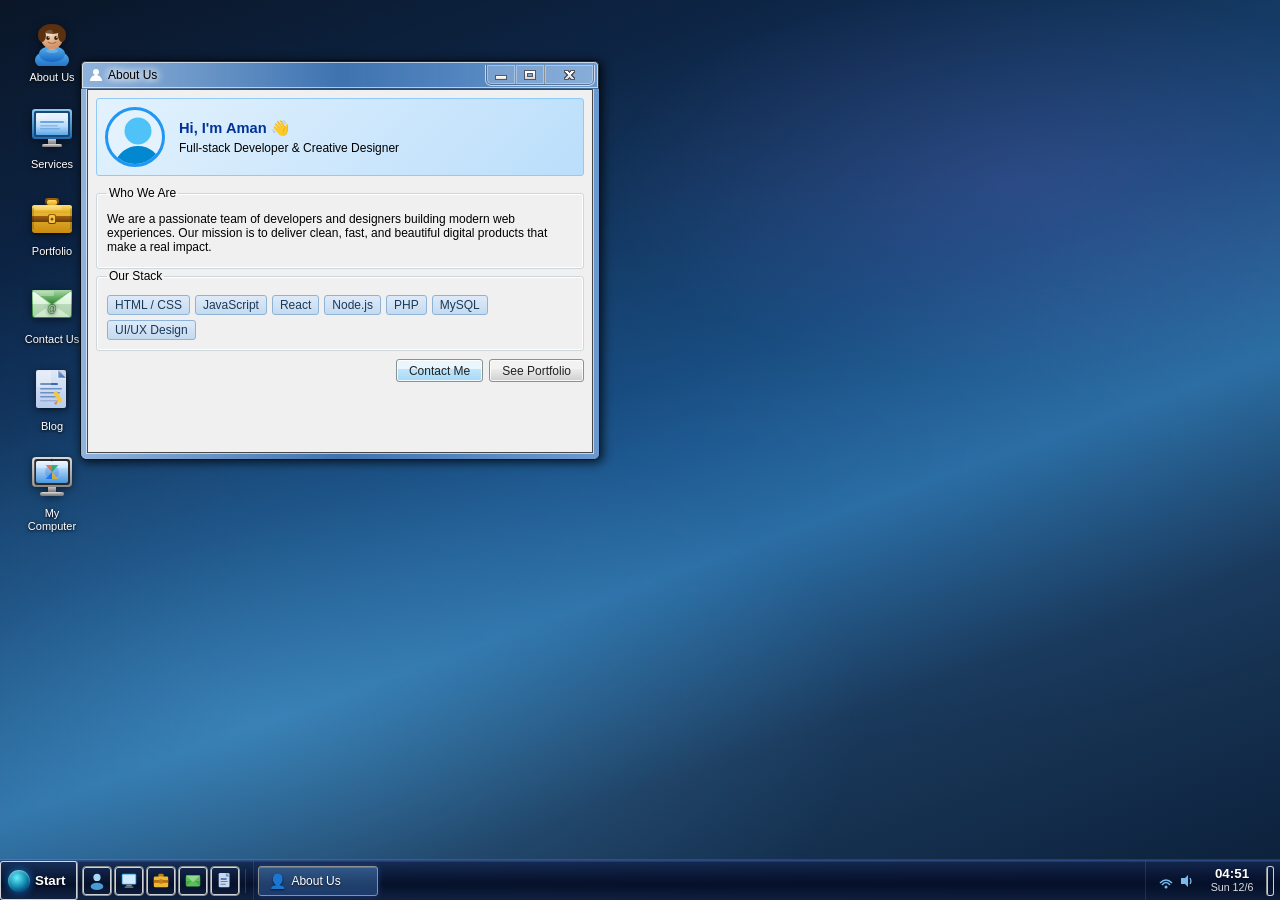
==== commit 9c13b90e: "feat: replace emoji icons with Win7-style SVGs etc" ====
--- a/index.html
+++ b/index.html
@@ -15,75 +15,265 @@
   <!-- Desktop Icons (left column) -->
   <div class="desktop-icons-area">
 
+    <!-- About Us — Windows User/Person icon style -->
     <div class="desktop-icon" data-window="win-about" tabindex="0" aria-label="About Us">
       <div class="di-img">
-        <svg viewBox="0 0 48 48" fill="none" xmlns="http://www.w3.org/2000/svg">
-          <circle cx="24" cy="14" r="8" fill="#4fc3f7"/>
-          <path d="M8 40c0-8.837 7.163-16 16-16s16 7.163 16 16" fill="#0288d1"/>
+        <svg viewBox="0 0 48 48" xmlns="http://www.w3.org/2000/svg">
+          <defs>
+            <radialGradient id="ug1" cx="40%" cy="30%" r="60%">
+              <stop offset="0%" stop-color="#a8d8f8"/>
+              <stop offset="100%" stop-color="#1a7bc4"/>
+            </radialGradient>
+            <radialGradient id="ug2" cx="40%" cy="25%" r="65%">
+              <stop offset="0%" stop-color="#fde8c8"/>
+              <stop offset="100%" stop-color="#d4956a"/>
+            </radialGradient>
+            <linearGradient id="ug3" x1="0%" y1="0%" x2="0%" y2="100%">
+              <stop offset="0%" stop-color="#5ab4f0"/>
+              <stop offset="100%" stop-color="#1565c0"/>
+            </linearGradient>
+          </defs>
+          <!-- Body/shirt -->
+          <ellipse cx="24" cy="42" rx="17" ry="10" fill="url(#ug3)"/>
+          <ellipse cx="24" cy="36" rx="13" ry="8" fill="url(#ug3)"/>
+          <!-- Neck -->
+          <rect x="20" y="25" width="8" height="7" rx="3" fill="url(#ug2)"/>
+          <!-- Head -->
+          <circle cx="24" cy="20" r="11" fill="url(#ug2)"/>
+          <!-- Hair -->
+          <ellipse cx="24" cy="11" rx="11" ry="5" fill="#5a3010"/>
+          <ellipse cx="14" cy="17" rx="4" ry="7" fill="#5a3010"/>
+          <ellipse cx="34" cy="17" rx="4" ry="7" fill="#5a3010"/>
+          <!-- Eyes -->
+          <ellipse cx="20" cy="20" rx="1.8" ry="2" fill="#3a2010"/>
+          <ellipse cx="28" cy="20" rx="1.8" ry="2" fill="#3a2010"/>
+          <!-- Eye shine -->
+          <circle cx="20.8" cy="19.2" r="0.6" fill="#fff"/>
+          <circle cx="28.8" cy="19.2" r="0.6" fill="#fff"/>
+          <!-- Smile -->
+          <path d="M20 24 Q24 27 28 24" stroke="#b07050" stroke-width="1.2" fill="none" stroke-linecap="round"/>
+          <!-- Collar highlight -->
+          <ellipse cx="24" cy="33" rx="6" ry="2" fill="rgba(255,255,255,0.2)"/>
+          <!-- Shine on head -->
+          <ellipse cx="21" cy="15" rx="4" ry="3" fill="rgba(255,255,255,0.18)" transform="rotate(-20,21,15)"/>
         </svg>
       </div>
       <div class="label">About Us</div>
     </div>
 
+    <!-- Services — Windows Monitor/Computer icon style -->
     <div class="desktop-icon" data-window="win-services" tabindex="0" aria-label="Services">
       <div class="di-img">
-        <svg viewBox="0 0 48 48" fill="none" xmlns="http://www.w3.org/2000/svg">
-          <rect x="6" y="6" width="36" height="28" rx="3" fill="#42a5f5"/>
-          <rect x="18" y="34" width="12" height="4" fill="#1565c0"/>
-          <rect x="12" y="38" width="24" height="3" rx="1" fill="#1565c0"/>
-          <rect x="10" y="10" width="28" height="20" rx="1" fill="#e3f2fd"/>
+        <svg viewBox="0 0 48 48" xmlns="http://www.w3.org/2000/svg">
+          <defs>
+            <linearGradient id="mon1" x1="0%" y1="0%" x2="0%" y2="100%">
+              <stop offset="0%" stop-color="#8ec8f0"/>
+              <stop offset="100%" stop-color="#1a6aad"/>
+            </linearGradient>
+            <linearGradient id="mon2" x1="0%" y1="0%" x2="0%" y2="100%">
+              <stop offset="0%" stop-color="#e8f4ff"/>
+              <stop offset="60%" stop-color="#b8dcf8"/>
+              <stop offset="100%" stop-color="#5aa8e8"/>
+            </linearGradient>
+            <linearGradient id="mon3" x1="0%" y1="0%" x2="0%" y2="100%">
+              <stop offset="0%" stop-color="#c8c8c8"/>
+              <stop offset="100%" stop-color="#808080"/>
+            </linearGradient>
+          </defs>
+          <!-- Monitor body -->
+          <rect x="4" y="4" width="40" height="30" rx="3" fill="url(#mon1)"/>
+          <!-- Monitor inner border -->
+          <rect x="6" y="6" width="36" height="26" rx="2" fill="#1a4878"/>
+          <!-- Screen -->
+          <rect x="8" y="8" width="32" height="22" rx="1" fill="url(#mon2)"/>
+          <!-- Screen shine -->
+          <rect x="8" y="8" width="32" height="8" rx="1" fill="rgba(255,255,255,0.25)"/>
+          <!-- Screen content lines -->
+          <rect x="12" y="16" width="24" height="2" rx="1" fill="rgba(30,100,200,0.5)"/>
+          <rect x="12" y="20" width="18" height="1.5" rx="0.75" fill="rgba(30,100,200,0.3)"/>
+          <rect x="12" y="23" width="20" height="1.5" rx="0.75" fill="rgba(30,100,200,0.3)"/>
+          <!-- Stand neck -->
+          <rect x="20" y="34" width="8" height="5" fill="url(#mon3)"/>
+          <!-- Stand base -->
+          <rect x="14" y="39" width="20" height="3" rx="1.5" fill="url(#mon3)"/>
+          <!-- Base highlight -->
+          <rect x="16" y="39" width="16" height="1.2" rx="0.6" fill="rgba(255,255,255,0.3)"/>
+          <!-- Monitor highlight top-left -->
+          <rect x="9" y="9" width="10" height="5" rx="1" fill="rgba(255,255,255,0.2)"/>
         </svg>
       </div>
       <div class="label">Services</div>
     </div>
 
+    <!-- Portfolio — Briefcase/folder icon style -->
     <div class="desktop-icon" data-window="win-portfolio" tabindex="0" aria-label="Portfolio">
       <div class="di-img">
-        <svg viewBox="0 0 48 48" fill="none" xmlns="http://www.w3.org/2000/svg">
-          <rect x="6" y="12" width="36" height="28" rx="3" fill="#ffa726"/>
-          <rect x="16" y="8" width="16" height="8" rx="2" fill="#e65100"/>
-          <rect x="10" y="18" width="28" height="2" fill="#fff3e0"/>
-          <rect x="10" y="24" width="20" height="2" fill="#fff3e0"/>
-          <rect x="10" y="30" width="24" height="2" fill="#fff3e0"/>
+        <svg viewBox="0 0 48 48" xmlns="http://www.w3.org/2000/svg">
+          <defs>
+            <linearGradient id="bf1" x1="0%" y1="0%" x2="0%" y2="100%">
+              <stop offset="0%" stop-color="#f5c842"/>
+              <stop offset="100%" stop-color="#c88a10"/>
+            </linearGradient>
+            <linearGradient id="bf2" x1="0%" y1="0%" x2="0%" y2="100%">
+              <stop offset="0%" stop-color="#ffe066"/>
+              <stop offset="100%" stop-color="#e0a820"/>
+            </linearGradient>
+            <linearGradient id="bf3" x1="0%" y1="0%" x2="0%" y2="100%">
+              <stop offset="0%" stop-color="#a06010"/>
+              <stop offset="100%" stop-color="#6a3e08"/>
+            </linearGradient>
+          </defs>
+          <!-- Handle -->
+          <rect x="17" y="6" width="14" height="7" rx="3" fill="url(#bf3)"/>
+          <rect x="19" y="8" width="10" height="5" rx="2" fill="url(#bf2)"/>
+          <!-- Body shadow -->
+          <rect x="5" y="15" width="38" height="28" rx="3" fill="rgba(0,0,0,0.2)"/>
+          <!-- Body -->
+          <rect x="4" y="13" width="40" height="28" rx="3" fill="url(#bf1)"/>
+          <!-- Body top highlight -->
+          <rect x="4" y="13" width="40" height="8" rx="3" fill="url(#bf2)"/>
+          <!-- Center strap -->
+          <rect x="4" y="24" width="40" height="6" fill="url(#bf3)"/>
+          <!-- Latch -->
+          <rect x="20" y="22" width="8" height="10" rx="2" fill="url(#bf3)"/>
+          <rect x="21" y="23" width="6" height="8" rx="1.5" fill="#f5c842"/>
+          <circle cx="24" cy="27" r="1.5" fill="url(#bf3)"/>
+          <!-- Side seams -->
+          <rect x="4" y="16" width="2" height="22" rx="1" fill="rgba(0,0,0,0.15)"/>
+          <rect x="42" y="16" width="2" height="22" rx="1" fill="rgba(0,0,0,0.15)"/>
+          <!-- Top shine -->
+          <rect x="6" y="14" width="28" height="4" rx="2" fill="rgba(255,255,255,0.22)"/>
         </svg>
       </div>
       <div class="label">Portfolio</div>
     </div>
 
+    <!-- Contact Us — Envelope/Mail icon style -->
     <div class="desktop-icon" data-window="win-contact" tabindex="0" aria-label="Contact Us">
       <div class="di-img">
-        <svg viewBox="0 0 48 48" fill="none" xmlns="http://www.w3.org/2000/svg">
-          <rect x="6" y="10" width="36" height="28" rx="3" fill="#66bb6a"/>
-          <path d="M6 14l18 12 18-12" stroke="#fff" stroke-width="2"/>
-          <rect x="10" y="14" width="28" height="20" rx="1" fill="none"/>
+        <svg viewBox="0 0 48 48" xmlns="http://www.w3.org/2000/svg">
+          <defs>
+            <linearGradient id="env1" x1="0%" y1="0%" x2="0%" y2="100%">
+              <stop offset="0%" stop-color="#a8d8a8"/>
+              <stop offset="100%" stop-color="#2e8b2e"/>
+            </linearGradient>
+            <linearGradient id="env2" x1="0%" y1="0%" x2="0%" y2="100%">
+              <stop offset="0%" stop-color="#f0fff0"/>
+              <stop offset="100%" stop-color="#c8e8c8"/>
+            </linearGradient>
+            <linearGradient id="env3" x1="0%" y1="0%" x2="100%" y2="100%">
+              <stop offset="0%" stop-color="#d8f0d8"/>
+              <stop offset="100%" stop-color="#90c890"/>
+            </linearGradient>
+          </defs>
+          <!-- Envelope body -->
+          <rect x="4" y="10" width="40" height="28" rx="3" fill="url(#env1)"/>
+          <!-- Envelope inner -->
+          <rect x="5" y="11" width="38" height="26" rx="2" fill="url(#env2)"/>
+          <!-- Back flap triangle -->
+          <polygon points="4,10 24,26 44,10" fill="url(#env3)"/>
+          <!-- Front flap (open) -->
+          <polygon points="4,10 24,24 44,10" fill="url(#env1)"/>
+          <!-- Flap crease line -->
+          <line x1="4" y1="10" x2="24" y2="24" stroke="rgba(0,100,0,0.3)" stroke-width="0.8"/>
+          <line x1="44" y1="10" x2="24" y2="24" stroke="rgba(0,100,0,0.3)" stroke-width="0.8"/>
+          <!-- Bottom corners -->
+          <polygon points="4,38 24,24 4,24" fill="rgba(0,80,0,0.15)"/>
+          <polygon points="44,38 24,24 44,24" fill="rgba(0,80,0,0.15)"/>
+          <!-- @ symbol hint -->
+          <text x="24" y="32" text-anchor="middle" font-family="Segoe UI,Arial" font-size="10" font-weight="bold" fill="rgba(0,100,0,0.6)">@</text>
+          <!-- Envelope top shine -->
+          <rect x="6" y="11" width="20" height="5" rx="1" fill="rgba(255,255,255,0.3)"/>
         </svg>
       </div>
       <div class="label">Contact Us</div>
     </div>
 
+    <!-- Blog — Document/notepad icon style -->
     <div class="desktop-icon" data-window="win-blog" tabindex="0" aria-label="Blog">
       <div class="di-img">
-        <svg viewBox="0 0 48 48" fill="none" xmlns="http://www.w3.org/2000/svg">
-          <rect x="8" y="6" width="32" height="40" rx="3" fill="#ab47bc"/>
-          <rect x="12" y="14" width="24" height="2" fill="#fff"/>
-          <rect x="12" y="20" width="20" height="2" fill="#ffe0fb"/>
-          <rect x="12" y="26" width="22" height="2" fill="#ffe0fb"/>
-          <rect x="12" y="32" width="16" height="2" fill="#ffe0fb"/>
-          <circle cx="14" cy="10" r="2" fill="#fff"/>
+        <svg viewBox="0 0 48 48" xmlns="http://www.w3.org/2000/svg">
+          <defs>
+            <linearGradient id="doc1" x1="0%" y1="0%" x2="0%" y2="100%">
+              <stop offset="0%" stop-color="#e0e8f8"/>
+              <stop offset="100%" stop-color="#b8ccec"/>
+            </linearGradient>
+            <linearGradient id="doc2" x1="0%" y1="0%" x2="100%" y2="100%">
+              <stop offset="0%" stop-color="#7b9fd4"/>
+              <stop offset="100%" stop-color="#3a6ab0"/>
+            </linearGradient>
+          </defs>
+          <!-- Shadow -->
+          <rect x="11" y="5" width="30" height="38" rx="2" fill="rgba(0,0,0,0.15)"/>
+          <!-- Page body -->
+          <rect x="8" y="3" width="30" height="38" rx="2" fill="url(#doc1)"/>
+          <!-- Page fold (top-right corner) -->
+          <polygon points="30,3 38,3 38,11" fill="rgba(0,0,0,0.08)"/>
+          <polygon points="30,3 38,11 30,11" fill="url(#doc2)"/>
+          <!-- Fold highlight -->
+          <polyline points="30,3 30,11 38,11" stroke="rgba(255,255,255,0.6)" stroke-width="0.8" fill="none"/>
+          <!-- Text lines -->
+          <rect x="12" y="16" width="18" height="2" rx="1" fill="#3a6ab0"/>
+          <rect x="12" y="21" width="22" height="1.5" rx="0.75" fill="#7090c0"/>
+          <rect x="12" y="25" width="20" height="1.5" rx="0.75" fill="#7090c0"/>
+          <rect x="12" y="29" width="16" height="1.5" rx="0.75" fill="#7090c0"/>
+          <rect x="12" y="33" width="18" height="1.5" rx="0.75" fill="#9ab0d8"/>
+          <!-- Pen/pencil icon on page -->
+          <rect x="28" y="24" width="4" height="12" rx="1" transform="rotate(-30,30,30)" fill="#f5c842"/>
+          <polygon points="26,36 30,34 28,38" fill="#e08020"/>
+          <!-- Page shine -->
+          <rect x="9" y="4" width="14" height="16" rx="1" fill="rgba(255,255,255,0.28)"/>
         </svg>
       </div>
       <div class="label">Blog</div>
     </div>
 
+    <!-- My Computer — Windows 7 Computer icon style -->
     <div class="desktop-icon" data-window="win-mycomputer" tabindex="0" aria-label="My Computer">
       <div class="di-img">
-        <svg viewBox="0 0 48 48" fill="none" xmlns="http://www.w3.org/2000/svg">
-          <rect x="4" y="8" width="40" height="26" rx="3" fill="#607d8b"/>
-          <rect x="7" y="11" width="34" height="20" fill="#e3f2fd"/>
-          <rect x="18" y="34" width="12" height="4" fill="#455a64"/>
-          <rect x="12" y="38" width="24" height="2" rx="1" fill="#455a64"/>
-          <circle cx="24" cy="21" r="6" fill="#42a5f5"/>
-          <circle cx="24" cy="21" r="3" fill="#0d47a1"/>
+        <svg viewBox="0 0 48 48" xmlns="http://www.w3.org/2000/svg">
+          <defs>
+            <linearGradient id="pc1" x1="0%" y1="0%" x2="0%" y2="100%">
+              <stop offset="0%" stop-color="#d8d8d8"/>
+              <stop offset="50%" stop-color="#b0b0b0"/>
+              <stop offset="100%" stop-color="#888"/>
+            </linearGradient>
+            <linearGradient id="pc2" x1="0%" y1="0%" x2="0%" y2="100%">
+              <stop offset="0%" stop-color="#e8f4ff"/>
+              <stop offset="40%" stop-color="#a8d0f8"/>
+              <stop offset="100%" stop-color="#4898e0"/>
+            </linearGradient>
+            <linearGradient id="pc3" x1="0%" y1="0%" x2="0%" y2="100%">
+              <stop offset="0%" stop-color="#c0c0c0"/>
+              <stop offset="100%" stop-color="#787878"/>
+            </linearGradient>
+          </defs>
+          <!-- Monitor body -->
+          <rect x="4" y="3" width="40" height="30" rx="4" fill="url(#pc1)"/>
+          <!-- Monitor bezel inner -->
+          <rect x="6" y="5" width="36" height="26" rx="3" fill="#2a2a2a"/>
+          <!-- Screen -->
+          <rect x="8" y="7" width="32" height="22" rx="2" fill="url(#pc2)"/>
+          <!-- Screen top shine -->
+          <rect x="8" y="7" width="32" height="7" rx="2" fill="rgba(255,255,255,0.3)"/>
+          <!-- Win7 logo on screen center -->
+          <circle cx="24" cy="18" r="7" fill="rgba(0,80,180,0.2)"/>
+          <!-- 4 colored windows logo quadrants -->
+          <path d="M24,18 L17.5,11 L24,11 Z" fill="rgba(255,80,0,0.7)"/>
+          <path d="M24,18 L30.5,11 L24,11 Z" fill="rgba(0,160,80,0.7)"/>
+          <path d="M24,18 L17.5,25 L24,25 Z" fill="rgba(0,100,255,0.7)"/>
+          <path d="M24,18 L30.5,25 L24,25 Z" fill="rgba(255,180,0,0.7)"/>
+          <!-- Neck -->
+          <rect x="20" y="33" width="8" height="5" fill="url(#pc3)"/>
+          <!-- Stand base -->
+          <rect x="12" y="38" width="24" height="4" rx="2" fill="url(#pc3)"/>
+          <!-- Base highlight -->
+          <rect x="14" y="38" width="18" height="1.5" rx="0.75" fill="rgba(255,255,255,0.35)"/>
+          <!-- Webcam dot -->
+          <circle cx="24" cy="6" r="1.2" fill="#1a1a1a"/>
+          <circle cx="24.4" cy="5.6" r="0.4" fill="rgba(255,255,255,0.5)"/>
+          <!-- Monitor edge highlight -->
+          <rect x="5" y="4" width="2" height="28" rx="1" fill="rgba(255,255,255,0.2)"/>
         </svg>
       </div>
       <div class="label">My Computer</div>
@@ -435,19 +625,19 @@
         </div>
         <div class="explorer-main">
           <div class="explorer-item" ondblclick="openWindow('win-about')">
-            <div class="ei-icon">👤</div><span>About Us</span>
+            <div class="ei-icon"><svg viewBox="0 0 32 32" xmlns="http://www.w3.org/2000/svg"><circle cx="16" cy="10" r="7" fill="#4a9ad4"/><ellipse cx="16" cy="25" rx="10" ry="7" fill="#1a6aad"/></svg></div><span>About Us</span>
           </div>
           <div class="explorer-item" ondblclick="openWindow('win-services')">
-            <div class="ei-icon">🖥️</div><span>Services</span>
+            <div class="ei-icon"><svg viewBox="0 0 32 32" xmlns="http://www.w3.org/2000/svg"><rect x="1" y="2" width="30" height="20" rx="2" fill="#5ab0e8"/><rect x="2" y="3" width="28" height="18" rx="1" fill="#d0eaff"/><rect x="12" y="22" width="8" height="3" fill="#888"/><rect x="8" y="25" width="16" height="3" rx="1" fill="#888"/></svg></div><span>Services</span>
           </div>
           <div class="explorer-item" ondblclick="openWindow('win-portfolio')">
-            <div class="ei-icon">💼</div><span>Portfolio</span>
+            <div class="ei-icon"><svg viewBox="0 0 32 32" xmlns="http://www.w3.org/2000/svg"><rect x="11" y="2" width="10" height="6" rx="2" fill="#b07010"/><rect x="2" y="8" width="28" height="20" rx="2" fill="#f0b830"/><rect x="2" y="15" width="28" height="5" fill="#b07010"/><rect x="12" y="13" width="8" height="7" rx="1" fill="#c08020"/></svg></div><span>Portfolio</span>
           </div>
           <div class="explorer-item" ondblclick="openWindow('win-contact')">
-            <div class="ei-icon">📧</div><span>Contact</span>
+            <div class="ei-icon"><svg viewBox="0 0 32 32" xmlns="http://www.w3.org/2000/svg"><rect x="2" y="6" width="28" height="20" rx="2" fill="#5abe5a"/><polygon points="2,6 16,18 30,6" fill="#90d890"/></svg></div><span>Contact</span>
           </div>
           <div class="explorer-item" ondblclick="openWindow('win-blog')">
-            <div class="ei-icon">📝</div><span>Blog</span>
+            <div class="ei-icon"><svg viewBox="0 0 32 32" xmlns="http://www.w3.org/2000/svg"><rect x="4" y="1" width="20" height="28" rx="2" fill="#c8d8f0"/><polygon points="18,1 24,1 24,7" fill="#7090c0"/><rect x="7" y="10" width="12" height="2.5" rx="1" fill="#3060a0"/><rect x="7" y="15" width="14" height="2" rx="1" fill="#6080b0"/><rect x="7" y="20" width="10" height="2" rx="1" fill="#6080b0"/></svg></div><span>Blog</span>
           </div>
         </div>
       </div>
@@ -477,33 +667,41 @@
     <div class="start-pinned-divider"></div>
     <ul class="start-app-list">
       <li class="start-app-item" onclick="launchApp('win-about')">
-        <span class="start-app-icon">👤</span> About Us
+        <span class="start-app-icon"><svg viewBox="0 0 24 24" xmlns="http://www.w3.org/2000/svg"><circle cx="12" cy="7" r="5" fill="#4a9ad4"/><ellipse cx="12" cy="19" rx="8" ry="5" fill="#1a6aad"/></svg></span> About Us
       </li>
       <li class="start-app-item" onclick="launchApp('win-services')">
-        <span class="start-app-icon">🖥️</span> Services
+        <span class="start-app-icon"><svg viewBox="0 0 24 24" xmlns="http://www.w3.org/2000/svg"><rect x="1" y="2" width="22" height="16" rx="2" fill="#5ab0e8"/><rect x="2" y="3" width="20" height="14" rx="1" fill="#d0eaff"/><rect x="9" y="18" width="6" height="2" fill="#888"/><rect x="7" y="20" width="10" height="2" rx="1" fill="#888"/></svg></span> Services
       </li>
       <li class="start-app-item" onclick="launchApp('win-portfolio')">
-        <span class="start-app-icon">💼</span> Portfolio
+        <span class="start-app-icon"><svg viewBox="0 0 24 24" xmlns="http://www.w3.org/2000/svg"><rect x="9" y="2" width="6" height="4" rx="1.5" fill="#b07010"/><rect x="2" y="6" width="20" height="15" rx="2" fill="#f0b830"/><rect x="2" y="11" width="20" height="3" fill="#b07010"/><rect x="9" y="10" width="6" height="5" rx="1" fill="#c08020"/></svg></span> Portfolio
       </li>
       <li class="start-app-item" onclick="launchApp('win-contact')">
-        <span class="start-app-icon">📧</span> Contact Us
+        <span class="start-app-icon"><svg viewBox="0 0 24 24" xmlns="http://www.w3.org/2000/svg"><rect x="2" y="4" width="20" height="16" rx="2" fill="#5abe5a"/><polygon points="2,4 12,13 22,4" fill="#90d890"/></svg></span> Contact Us
       </li>
       <li class="start-app-item" onclick="launchApp('win-blog')">
-        <span class="start-app-icon">📝</span> Blog
+        <span class="start-app-icon"><svg viewBox="0 0 24 24" xmlns="http://www.w3.org/2000/svg"><rect x="3" y="1" width="15" height="20" rx="2" fill="#c8d8f0"/><polygon points="13,1 18,1 18,6" fill="#7090c0"/><rect x="6" y="8" width="9" height="2" rx="1" fill="#3060a0"/><rect x="6" y="12" width="10" height="1.5" rx="0.75" fill="#6080b0"/><rect x="6" y="15" width="7" height="1.5" rx="0.75" fill="#6080b0"/></svg></span> Blog
       </li>
       <li class="start-app-item" onclick="launchApp('win-mycomputer')">
-        <span class="start-app-icon">💻</span> My Computer
+        <span class="start-app-icon"><svg viewBox="0 0 24 24" xmlns="http://www.w3.org/2000/svg"><rect x="1" y="1" width="22" height="16" rx="2" fill="#b0b0b0"/><rect x="2" y="2" width="20" height="14" rx="1" fill="#4898e0"/><rect x="9" y="17" width="6" height="3" fill="#888"/><rect x="6" y="20" width="12" height="2" rx="1" fill="#888"/></svg></span> My Computer
       </li>
     </ul>
   </div>
   <div class="start-menu-right">
     <ul class="start-right-list">
-      <li onclick="launchApp('win-mycomputer')">💻 My Computer</li>
-      <li onclick="launchApp('win-about')">📄 Documents</li>
+      <li onclick="launchApp('win-mycomputer')">
+        <svg class="sr-icon" viewBox="0 0 16 16" xmlns="http://www.w3.org/2000/svg"><rect x="1" y="1" width="14" height="10" rx="1" fill="#b0b0b0"/><rect x="2" y="2" width="12" height="8" rx="0.5" fill="#7ab8e8"/><rect x="6" y="11" width="4" height="2" fill="#888"/><rect x="4" y="13" width="8" height="1.5" rx="0.75" fill="#888"/></svg> My Computer
+      </li>
+      <li onclick="launchApp('win-about')">
+        <svg class="sr-icon" viewBox="0 0 16 16" xmlns="http://www.w3.org/2000/svg"><rect x="2" y="1" width="10" height="13" rx="1" fill="#c8d8f0"/><polygon points="9,1 12,1 12,4" fill="#7090c0"/><rect x="4" y="6" width="6" height="1.2" rx="0.6" fill="#3060a0"/><rect x="4" y="9" width="7" height="1" rx="0.5" fill="#6080b0"/></svg> Documents
+      </li>
       <li class="start-divider"></li>
-      <li onclick="launchApp('win-contact')">⚙️ Control Panel</li>
+      <li onclick="launchApp('win-contact')">
+        <svg class="sr-icon" viewBox="0 0 16 16" xmlns="http://www.w3.org/2000/svg"><circle cx="8" cy="8" r="7" fill="#888" stroke="#aaa" stroke-width="0.5"/><rect x="7" y="5" width="2" height="5" rx="1" fill="#fff"/><circle cx="8" cy="11.5" r="1" fill="#fff"/></svg> Control Panel
+      </li>
       <li class="start-divider"></li>
-      <li onclick="confirmShutdown()">⏻ Shut Down</li>
+      <li onclick="confirmShutdown()">
+        <svg class="sr-icon" viewBox="0 0 16 16" xmlns="http://www.w3.org/2000/svg"><circle cx="8" cy="8" r="6" fill="none" stroke="#f08060" stroke-width="1.5"/><rect x="7" y="3" width="2" height="5" rx="1" fill="#f08060"/></svg> Shut Down
+      </li>
     </ul>
   </div>
 </div>
@@ -518,11 +716,21 @@
 
   <!-- Quick Launch -->
   <div class="quick-launch" id="quick-launch">
-    <button class="ql-btn" title="About Us" onclick="launchApp('win-about')">👤</button>
-    <button class="ql-btn" title="Services" onclick="launchApp('win-services')">🖥️</button>
-    <button class="ql-btn" title="Portfolio" onclick="launchApp('win-portfolio')">💼</button>
-    <button class="ql-btn" title="Contact Us" onclick="launchApp('win-contact')">📧</button>
-    <button class="ql-btn" title="Blog" onclick="launchApp('win-blog')">📝</button>
+    <button class="ql-btn" title="About Us" onclick="launchApp('win-about')">
+      <svg viewBox="0 0 20 20" xmlns="http://www.w3.org/2000/svg"><circle cx="10" cy="6" r="4" fill="#a8d8f8"/><ellipse cx="10" cy="16" rx="7" ry="4" fill="#4a9ad4"/></svg>
+    </button>
+    <button class="ql-btn" title="Services" onclick="launchApp('win-services')">
+      <svg viewBox="0 0 20 20" xmlns="http://www.w3.org/2000/svg"><rect x="2" y="2" width="16" height="12" rx="1.5" fill="#5ab0e8"/><rect x="3" y="3" width="14" height="10" rx="1" fill="#d0eaff"/><rect x="7" y="14" width="6" height="2" fill="#888"/><rect x="5" y="16" width="10" height="1.5" rx="0.75" fill="#888"/></svg>
+    </button>
+    <button class="ql-btn" title="Portfolio" onclick="launchApp('win-portfolio')">
+      <svg viewBox="0 0 20 20" xmlns="http://www.w3.org/2000/svg"><rect x="7" y="2" width="6" height="4" rx="1.5" fill="#c08020"/><rect x="2" y="5" width="16" height="12" rx="1.5" fill="#f0b830"/><rect x="2" y="9" width="16" height="3" fill="#b07010"/><rect x="8" y="8" width="4" height="5" rx="1" fill="#c08020"/></svg>
+    </button>
+    <button class="ql-btn" title="Contact Us" onclick="launchApp('win-contact')">
+      <svg viewBox="0 0 20 20" xmlns="http://www.w3.org/2000/svg"><rect x="2" y="4" width="16" height="12" rx="1.5" fill="#5abe5a"/><polygon points="2,4 10,11 18,4" fill="#90d890"/><polygon points="2,16 8,10 2,10" fill="rgba(0,80,0,0.2)"/><polygon points="18,16 12,10 18,10" fill="rgba(0,80,0,0.2)"/></svg>
+    </button>
+    <button class="ql-btn" title="Blog" onclick="launchApp('win-blog')">
+      <svg viewBox="0 0 20 20" xmlns="http://www.w3.org/2000/svg"><rect x="3" y="1" width="12" height="16" rx="1.5" fill="#c8d8f0"/><polygon points="11,1 15,1 15,5" fill="rgba(0,0,0,0.1)"/><polygon points="11,1 15,5 11,5" fill="#7090c0"/><rect x="5" y="7" width="7" height="1.5" rx="0.75" fill="#3060a0"/><rect x="5" y="10" width="8" height="1.2" rx="0.6" fill="#6080b0"/><rect x="5" y="13" width="6" height="1.2" rx="0.6" fill="#6080b0"/></svg>
+    </button>
     <div class="ql-sep"></div>
   </div>
 
@@ -532,8 +740,8 @@
   <!-- System Tray -->
   <div class="system-tray">
     <div class="tray-icons">
-      <span title="Network Connected">🌐</span>
-      <span title="Sound">🔊</span>
+      <svg title="Network Connected" viewBox="0 0 16 16" style="width:16px;height:16px;cursor:default;" xmlns="http://www.w3.org/2000/svg"><path d="M2 10 Q8 4 14 10" stroke="#8cf" stroke-width="1.5" fill="none"/><path d="M4 12 Q8 7 12 12" stroke="#8cf" stroke-width="1.5" fill="none"/><circle cx="8" cy="14" r="1.5" fill="#8cf"/></svg>
+      <svg title="Sound" viewBox="0 0 16 16" style="width:16px;height:16px;cursor:default;" xmlns="http://www.w3.org/2000/svg"><polygon points="3,5 7,5 10,2 10,14 7,11 3,11" fill="#8cf"/><path d="M12 5 Q14 8 12 11" stroke="#8cf" stroke-width="1.2" fill="none"/></svg>
     </div>
     <div class="tray-clock">
       <div id="tray-time" class="tray-time">12:00</div>
@@ -564,6 +772,51 @@
   <div role="progressbar" style="width:200px;"><div style="width:100%;animation:progressbar 2s linear infinite;"></div></div>
 </div>
 
+<!-- Desktop right-click context menu -->
+<div id="ctx-menu" class="ctx-menu">
+  <div class="ctx-item" onclick="openWallpaperPicker()">
+    <svg style="position:absolute;left:6px;top:50%;transform:translateY(-50%);width:14px;height:14px;" viewBox="0 0 14 14" xmlns="http://www.w3.org/2000/svg"><rect x="1" y="1" width="12" height="12" rx="2" fill="#5ab0e8"/><circle cx="4" cy="4" r="1.5" fill="#ffe066"/><polygon points="1,10 5,6 8,9 11,5 13,8 13,13 1,13" fill="#5abe5a"/></svg>
+    Personalize (Wallpaper)
+  </div>
+  <div class="ctx-sep"></div>
+  <div class="ctx-item" onclick="sortDesktopIcons()">
+    <svg style="position:absolute;left:6px;top:50%;transform:translateY(-50%);width:14px;height:14px;" viewBox="0 0 14 14" xmlns="http://www.w3.org/2000/svg"><rect x="1" y="2" width="12" height="2" rx="1" fill="#555"/><rect x="1" y="6" width="9" height="2" rx="1" fill="#555"/><rect x="1" y="10" width="11" height="2" rx="1" fill="#555"/></svg>
+    Sort Icons By Name
+  </div>
+  <div class="ctx-item" onclick="refreshDesktop()">
+    <svg style="position:absolute;left:6px;top:50%;transform:translateY(-50%);width:14px;height:14px;" viewBox="0 0 14 14" xmlns="http://www.w3.org/2000/svg"><path d="M7 2 A5 5 0 1 1 2 7" stroke="#555" stroke-width="1.5" fill="none" stroke-linecap="round"/><polygon points="2,4 2,8 6,6" fill="#555"/></svg>
+    Refresh
+  </div>
+</div>
+
+<!-- Wallpaper Picker Panel -->
+<div id="wp-picker" class="wp-picker">
+  <div class="wp-picker-title">
+    🎨 Choose Wallpaper
+    <button onclick="document.getElementById('wp-picker').classList.remove('open')">✕</button>
+  </div>
+  <div class="wp-grid">
+    <div class="wp-swatch wp-aurora-swatch active" data-wp="wp-aurora" onclick="setWallpaper('wp-aurora',this)" title="Aurora (Default)">
+      <span>Aurora</span>
+    </div>
+    <div class="wp-swatch wp-bliss-swatch" data-wp="wp-bliss" onclick="setWallpaper('wp-bliss',this)" title="Bliss (XP Hills)">
+      <span>Bliss</span>
+    </div>
+    <div class="wp-swatch wp-dusk-swatch" data-wp="wp-dusk" onclick="setWallpaper('wp-dusk',this)" title="Dusk">
+      <span>Dusk</span>
+    </div>
+    <div class="wp-swatch wp-night-swatch" data-wp="wp-night" onclick="setWallpaper('wp-night',this)" title="Starfield">
+      <span>Night Sky</span>
+    </div>
+    <div class="wp-swatch wp-forest-swatch" data-wp="wp-forest" onclick="setWallpaper('wp-forest',this)" title="Forest">
+      <span>Forest</span>
+    </div>
+    <div class="wp-swatch wp-energy-swatch" data-wp="wp-energy" onclick="setWallpaper('wp-energy',this)" title="Energy Blue">
+      <span>Energy</span>
+    </div>
+  </div>
+</div>
+
 <script src="assets/js/ui.js"></script>
 </body>
 </html>
--- a/assets/css/desktop.css
+++ b/assets/css/desktop.css
@@ -12,8 +12,83 @@
 }
 
 body {
-  background: url("../../bg.jpg") center center / cover no-repeat fixed;
+  background: var(--desktop-bg, linear-gradient(160deg, #0a1628 0%, #0d2444 20%, #1a4a7a 45%, #2e6fa3 60%, #1b3a5c 75%, #0a1e38 100%));
   height: 100vh;
+  transition: background 0.4s ease;
+}
+
+/* Wallpaper overlay — aurora shimmer on top of bg */
+body::before {
+  content: "";
+  position: fixed;
+  inset: 0;
+  background:
+    radial-gradient(ellipse 80% 60% at 20% 80%, rgba(100,200,255,.18) 0%, transparent 60%),
+    radial-gradient(ellipse 60% 40% at 80% 20%, rgba(160,120,255,.12) 0%, transparent 55%),
+    radial-gradient(ellipse 100% 50% at 50% 50%, rgba(0,100,200,.08) 0%, transparent 70%);
+  pointer-events: none;
+  z-index: 0;
+}
+
+/* ---- Wallpaper variants ---- */
+body.wp-aurora {
+  background: linear-gradient(160deg, #0a1628 0%, #0d2444 20%, #1a4a7a 45%, #2e6fa3 60%, #1b3a5c 75%, #0a1e38 100%);
+}
+body.wp-aurora::before {
+  background:
+    radial-gradient(ellipse 80% 60% at 20% 80%, rgba(100,200,255,.22) 0%, transparent 60%),
+    radial-gradient(ellipse 60% 40% at 80% 20%, rgba(160,120,255,.15) 0%, transparent 55%),
+    radial-gradient(ellipse 100% 50% at 50% 50%, rgba(0,100,200,.1) 0%, transparent 70%);
+}
+
+body.wp-bliss {
+  background: linear-gradient(180deg, #5bb8f5 0%, #4aa8e8 30%, #7cc96b 60%, #5ab04d 100%);
+}
+body.wp-bliss::before {
+  background:
+    radial-gradient(ellipse 120% 40% at 50% 62%, rgba(255,255,255,.25) 0%, transparent 60%);
+}
+
+body.wp-dusk {
+  background: linear-gradient(160deg, #1a0533 0%, #3d1060 25%, #7b2d8b 50%, #c4607a 75%, #f09060 100%);
+}
+body.wp-dusk::before {
+  background:
+    radial-gradient(ellipse 80% 50% at 70% 30%, rgba(255,180,100,.15) 0%, transparent 60%),
+    radial-gradient(ellipse 60% 60% at 20% 80%, rgba(150,50,200,.12) 0%, transparent 55%);
+}
+
+body.wp-night {
+  background: linear-gradient(180deg, #020509 0%, #04111e 40%, #061828 70%, #05131f 100%);
+}
+body.wp-night::before {
+  background:
+    radial-gradient(circle 2px at 15% 20%, rgba(255,255,255,.9), transparent),
+    radial-gradient(circle 1px at 35% 10%, rgba(255,255,255,.7), transparent),
+    radial-gradient(circle 2px at 60% 30%, rgba(255,255,255,.8), transparent),
+    radial-gradient(circle 1px at 80% 15%, rgba(255,255,255,.6), transparent),
+    radial-gradient(circle 1px at 45% 5%, rgba(255,255,255,.9), transparent),
+    radial-gradient(circle 1px at 90% 25%, rgba(255,255,255,.7), transparent),
+    radial-gradient(ellipse 60% 30% at 50% 40%, rgba(30,60,120,.3) 0%, transparent 70%);
+}
+
+body.wp-forest {
+  background: linear-gradient(180deg, #0d1f0a 0%, #1a3d12 30%, #2a6020 60%, #1e4a18 100%);
+}
+body.wp-forest::before {
+  background:
+    radial-gradient(ellipse 80% 40% at 50% 0%, rgba(100,200,80,.15) 0%, transparent 60%),
+    radial-gradient(ellipse 100% 50% at 50% 100%, rgba(0,0,0,.3) 0%, transparent 60%);
+}
+
+body.wp-energy {
+  background: linear-gradient(135deg, #000428 0%, #004e92 50%, #000428 100%);
+}
+body.wp-energy::before {
+  background:
+    radial-gradient(ellipse 70% 70% at 50% 50%, rgba(0,120,255,.2) 0%, transparent 60%),
+    radial-gradient(ellipse 40% 40% at 20% 80%, rgba(0,200,255,.15) 0%, transparent 50%),
+    radial-gradient(ellipse 50% 30% at 80% 20%, rgba(100,0,255,.1) 0%, transparent 50%);
 }
 
 /* ---- Desktop ---- */
@@ -893,3 +968,203 @@
   border-radius: 3px;
 }
 .os-window .window-body::-webkit-scrollbar-thumb:hover { background: linear-gradient(#bee6fd, #a7d9f5); }
+
+/* =========================================
+   WALLPAPER PICKER / CONTEXT MENU
+   ========================================= */
+
+.ctx-menu {
+  position: fixed;
+  background: linear-gradient(to bottom, #f8f8f8, #efefef);
+  border: 1px solid rgba(0,0,0,.35);
+  border-radius: 3px;
+  box-shadow: 4px 4px 12px rgba(0,0,0,.45), inset 0 0 0 1px rgba(255,255,255,.7);
+  z-index: 5000;
+  min-width: 180px;
+  padding: 3px 0;
+  display: none;
+  font: 9pt "Segoe UI", sans-serif;
+}
+
+.ctx-menu.open { display: block; }
+
+.ctx-item {
+  padding: 5px 24px 5px 28px;
+  cursor: default;
+  color: #111;
+  position: relative;
+  white-space: nowrap;
+  transition: background 0.08s;
+}
+
+.ctx-item:hover {
+  background: linear-gradient(to right, #b8d6f0, #cde5f8);
+  border: 1px solid #80bce8;
+  border-radius: 2px;
+  padding: 4px 23px 4px 27px;
+}
+
+.ctx-sep {
+  height: 1px;
+  background: linear-gradient(to right, transparent, #c8c8c8, transparent);
+  margin: 3px 6px;
+}
+
+/* Wallpaper picker panel */
+.wp-picker {
+  position: fixed;
+  bottom: 50px;
+  right: 10px;
+  width: 360px;
+  background: linear-gradient(to bottom, #f5f5f5, #ebebeb);
+  border: 1px solid rgba(0,0,0,.4);
+  border-radius: 4px;
+  box-shadow: 0 4px 20px rgba(0,0,0,.5);
+  z-index: 4000;
+  padding: 12px;
+  display: none;
+  font: 9pt "Segoe UI", sans-serif;
+}
+
+.wp-picker.open { display: block; }
+
+.wp-picker-title {
+  font: 600 10pt "Segoe UI", sans-serif;
+  color: #1a3a5c;
+  margin-bottom: 10px;
+  padding-bottom: 6px;
+  border-bottom: 1px solid #c8d8e8;
+  display: flex;
+  justify-content: space-between;
+  align-items: center;
+}
+
+.wp-picker-title button {
+  min-width: unset;
+  min-height: unset;
+  width: 18px;
+  height: 18px;
+  padding: 0;
+  font-size: 10px;
+  line-height: 1;
+}
+
+.wp-picker-title button::before,
+.wp-picker-title button::after { content: none !important; }
+
+.wp-grid {
+  display: grid;
+  grid-template-columns: repeat(3, 1fr);
+  gap: 8px;
+}
+
+.wp-swatch {
+  height: 70px;
+  border-radius: 4px;
+  cursor: pointer;
+  border: 2px solid transparent;
+  transition: border-color 0.15s, transform 0.1s;
+  position: relative;
+  overflow: hidden;
+}
+
+.wp-swatch:hover {
+  border-color: #5b9bd5;
+  transform: scale(1.04);
+}
+
+.wp-swatch.active {
+  border-color: #0078d7;
+  box-shadow: 0 0 0 1px #0078d7;
+}
+
+.wp-swatch span {
+  position: absolute;
+  bottom: 3px;
+  left: 0; right: 0;
+  text-align: center;
+  font: 600 7.5pt "Segoe UI", sans-serif;
+  color: #fff;
+  text-shadow: 0 1px 2px rgba(0,0,0,.8);
+}
+
+.wp-aurora-swatch {
+  background: linear-gradient(160deg, #0a1628 0%, #1a4a7a 45%, #2e6fa3 70%, #0a1e38 100%);
+}
+.wp-bliss-swatch {
+  background: linear-gradient(180deg, #5bb8f5 0%, #4aa8e8 35%, #7cc96b 65%, #5ab04d 100%);
+}
+.wp-dusk-swatch {
+  background: linear-gradient(160deg, #1a0533 0%, #7b2d8b 50%, #f09060 100%);
+}
+.wp-night-swatch {
+  background: radial-gradient(ellipse at 50% 30%, #0a2040 0%, #020509 100%);
+}
+.wp-forest-swatch {
+  background: linear-gradient(180deg, #0d1f0a 0%, #2a6020 60%, #1e4a18 100%);
+}
+.wp-energy-swatch {
+  background: linear-gradient(135deg, #000428 0%, #004e92 50%, #000428 100%);
+}
+
+/* ---- SVG icon sizing fixes ---- */
+
+/* Quick launch SVG icons */
+.ql-btn svg {
+  width: 18px;
+  height: 18px;
+  display: block;
+}
+
+/* Start menu app list icons */
+.start-app-icon {
+  display: flex;
+  align-items: center;
+  justify-content: center;
+}
+
+.start-app-icon svg {
+  width: 24px;
+  height: 24px;
+}
+
+/* Start menu right panel icons */
+.sr-icon {
+  width: 14px;
+  height: 14px;
+  display: inline-block;
+  vertical-align: middle;
+  margin-right: 6px;
+}
+
+/* Explorer item SVG icons */
+.ei-icon {
+  width: 32px;
+  height: 32px;
+  line-height: 1;
+  display: flex;
+  align-items: center;
+  justify-content: center;
+}
+
+.ei-icon svg {
+  width: 32px;
+  height: 32px;
+}
+
+/* Tray SVG icons */
+.tray-icons svg {
+  display: block;
+  opacity: 0.9;
+  transition: opacity 0.1s;
+}
+
+.tray-icons svg:hover {
+  opacity: 1;
+}
+
+/* Start right list with SVG */
+.start-right-list li {
+  display: flex;
+  align-items: center;
+}
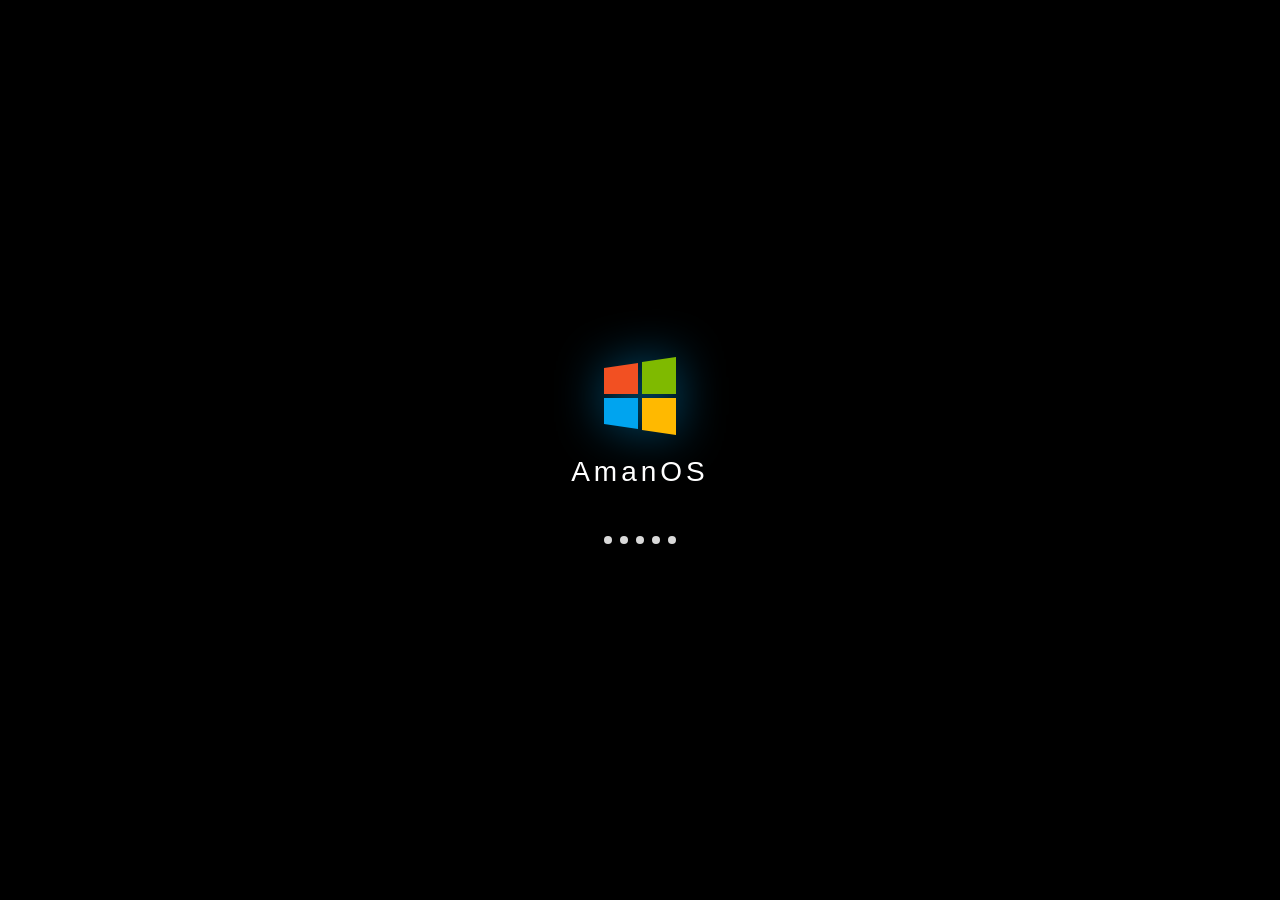
==== commit a2338991: "Add new feature login page system" ====
--- a/index.html
+++ b/index.html
@@ -8,6 +8,163 @@
   <link rel="stylesheet" href="assets/css/desktop.css" />
 </head>
 <body>
+
+<!-- ===== BOOT SCREEN ===== -->
+<div id="boot-screen" class="boot-screen" aria-live="polite">
+  <div class="boot-logo">
+    <svg viewBox="0 0 80 80" xmlns="http://www.w3.org/2000/svg" class="boot-win-logo">
+      <path d="M4 12 L38 7 L38 38 L4 38 Z"  fill="#F25022"/>
+      <path d="M42 6 L76 1 L76 38 L42 38 Z" fill="#7FBA00"/>
+      <path d="M4 42 L38 42 L38 73 L4 68 Z" fill="#00A4EF"/>
+      <path d="M42 42 L76 42 L76 79 L42 74 Z" fill="#FFB900"/>
+    </svg>
+    <div class="boot-os-name">AmanOS</div>
+  </div>
+  <div class="boot-spinner">
+    <div class="boot-dot"></div>
+    <div class="boot-dot"></div>
+    <div class="boot-dot"></div>
+    <div class="boot-dot"></div>
+    <div class="boot-dot"></div>
+  </div>
+</div>
+
+<!-- ===== LOGIN SCREEN ===== -->
+<div id="login-screen" class="login-screen hidden" aria-label="Login">
+
+  <!-- Background blur layer -->
+  <div class="login-bg"></div>
+
+  <!-- Time & Date (top-right, like Win lock screen) -->
+  <div class="login-clock-area">
+    <div id="login-time" class="login-time">00:00</div>
+    <div id="login-date" class="login-date">Monday, January 1</div>
+  </div>
+
+  <!-- User selection panel -->
+  <div id="login-user-select" class="login-panel">
+    <h2 class="login-heading">Sign in to AmanOS</h2>
+    <div class="login-user-cards">
+
+      <!-- Aman card -->
+      <button class="login-user-card" id="card-aman" onclick="selectUser('aman')" aria-label="Login as Aman">
+        <div class="luc-avatar">
+          <svg viewBox="0 0 64 64" xmlns="http://www.w3.org/2000/svg">
+            <defs>
+              <radialGradient id="av1" cx="40%" cy="30%" r="65%">
+                <stop offset="0%" stop-color="#fde8c8"/>
+                <stop offset="100%" stop-color="#d4956a"/>
+              </radialGradient>
+              <linearGradient id="av2" x1="0%" y1="0%" x2="0%" y2="100%">
+                <stop offset="0%" stop-color="#5ab4f0"/>
+                <stop offset="100%" stop-color="#1565c0"/>
+              </linearGradient>
+            </defs>
+            <ellipse cx="32" cy="56" rx="22" ry="12" fill="url(#av2)"/>
+            <ellipse cx="32" cy="48" rx="17" ry="10" fill="url(#av2)"/>
+            <rect x="27" y="33" width="10" height="9" rx="4" fill="url(#av1)"/>
+            <circle cx="32" cy="27" r="14" fill="url(#av1)"/>
+            <ellipse cx="32" cy="15" rx="14" ry="7" fill="#5a3010"/>
+            <ellipse cx="19" cy="22" rx="5" ry="9" fill="#5a3010"/>
+            <ellipse cx="45" cy="22" rx="5" ry="9" fill="#5a3010"/>
+            <ellipse cx="27" cy="27" rx="2.2" ry="2.5" fill="#3a2010"/>
+            <ellipse cx="37" cy="27" rx="2.2" ry="2.5" fill="#3a2010"/>
+            <circle cx="28" cy="26" r="0.8" fill="#fff"/>
+            <circle cx="38" cy="26" r="0.8" fill="#fff"/>
+            <path d="M27 31 Q32 35 37 31" stroke="#b07050" stroke-width="1.5" fill="none" stroke-linecap="round"/>
+          </svg>
+        </div>
+        <div class="luc-name">Aman</div>
+        <div class="luc-hint">Password protected</div>
+      </button>
+
+      <!-- Guest card -->
+      <button class="login-user-card" id="card-guest" onclick="selectUser('guest')" aria-label="Login as Guest">
+        <div class="luc-avatar luc-avatar--guest">
+          <svg viewBox="0 0 64 64" xmlns="http://www.w3.org/2000/svg">
+            <circle cx="32" cy="32" r="30" fill="rgba(255,255,255,0.08)" stroke="rgba(255,255,255,0.3)" stroke-width="1.5"/>
+            <circle cx="32" cy="24" r="12" fill="rgba(255,255,255,0.5)"/>
+            <ellipse cx="32" cy="52" rx="19" ry="12" fill="rgba(255,255,255,0.4)"/>
+          </svg>
+        </div>
+        <div class="luc-name">Guest</div>
+        <div class="luc-hint">No password needed</div>
+      </button>
+
+    </div>
+  </div>
+
+  <!-- Password panel (shown after selecting Aman) -->
+  <div id="login-password-panel" class="login-panel hidden">
+    <div class="lpanel-avatar">
+      <svg viewBox="0 0 64 64" xmlns="http://www.w3.org/2000/svg">
+        <defs>
+          <radialGradient id="pav1" cx="40%" cy="30%" r="65%">
+            <stop offset="0%" stop-color="#fde8c8"/>
+            <stop offset="100%" stop-color="#d4956a"/>
+          </radialGradient>
+          <linearGradient id="pav2" x1="0%" y1="0%" x2="0%" y2="100%">
+            <stop offset="0%" stop-color="#5ab4f0"/>
+            <stop offset="100%" stop-color="#1565c0"/>
+          </linearGradient>
+        </defs>
+        <ellipse cx="32" cy="56" rx="22" ry="12" fill="url(#pav2)"/>
+        <ellipse cx="32" cy="48" rx="17" ry="10" fill="url(#pav2)"/>
+        <rect x="27" y="33" width="10" height="9" rx="4" fill="url(#pav1)"/>
+        <circle cx="32" cy="27" r="14" fill="url(#pav1)"/>
+        <ellipse cx="32" cy="15" rx="14" ry="7" fill="#5a3010"/>
+        <ellipse cx="19" cy="22" rx="5" ry="9" fill="#5a3010"/>
+        <ellipse cx="45" cy="22" rx="5" ry="9" fill="#5a3010"/>
+        <ellipse cx="27" cy="27" rx="2.2" ry="2.5" fill="#3a2010"/>
+        <ellipse cx="37" cy="27" rx="2.2" ry="2.5" fill="#3a2010"/>
+        <circle cx="28" cy="26" r="0.8" fill="#fff"/>
+        <circle cx="38" cy="26" r="0.8" fill="#fff"/>
+        <path d="M27 31 Q32 35 37 31" stroke="#b07050" stroke-width="1.5" fill="none" stroke-linecap="round"/>
+      </svg>
+    </div>
+    <div class="lpanel-name">Aman</div>
+
+    <div class="lpanel-password-row">
+      <input
+        type="password"
+        id="login-password-input"
+        class="lpanel-input"
+        placeholder="Password"
+        aria-label="Password"
+        onkeydown="handlePasswordKey(event)"
+        autocomplete="current-password"
+      />
+      <button class="lpanel-submit" onclick="doLogin()" aria-label="Sign in" title="Sign in">
+        <svg viewBox="0 0 16 16" xmlns="http://www.w3.org/2000/svg">
+          <path d="M3 8 L13 8 M9 4 L13 8 L9 12" stroke="#fff" stroke-width="2" fill="none" stroke-linecap="round" stroke-linejoin="round"/>
+        </svg>
+      </button>
+    </div>
+
+    <div id="login-error" class="lpanel-error hidden">Incorrect password. Try again.</div>
+    <div class="lpanel-hint">Hint: <em>aman123</em></div>
+
+    <button class="lpanel-back" onclick="backToUserSelect()" aria-label="Back to user selection">
+      ← Back
+    </button>
+  </div>
+
+  <!-- Welcome / logging-in overlay -->
+  <div id="login-welcome" class="login-welcome hidden">
+    <div class="lwelcome-avatar">
+      <svg id="lwelcome-avatar-svg" viewBox="0 0 64 64" xmlns="http://www.w3.org/2000/svg"></svg>
+    </div>
+    <div id="lwelcome-name" class="lwelcome-name">Welcome</div>
+    <div class="boot-spinner lwelcome-spinner">
+      <div class="boot-dot"></div>
+      <div class="boot-dot"></div>
+      <div class="boot-dot"></div>
+      <div class="boot-dot"></div>
+      <div class="boot-dot"></div>
+    </div>
+  </div>
+
+</div>
 
 <!-- ===== DESKTOP ===== -->
 <div id="desktop" class="desktop">
--- a/assets/css/desktop.css
+++ b/assets/css/desktop.css
@@ -1168,3 +1168,438 @@
   display: flex;
   align-items: center;
 }
+
+
+/* ==========================================================
+   BOOT SCREEN
+   ========================================================== */
+
+.boot-screen {
+  position: fixed;
+  inset: 0;
+  z-index: 100000;
+  background: #000;
+  display: flex;
+  flex-direction: column;
+  align-items: center;
+  justify-content: center;
+  gap: 48px;
+  transition: opacity 0.6s ease;
+}
+
+.boot-screen.fade-out {
+  opacity: 0;
+  pointer-events: none;
+}
+
+.boot-logo {
+  display: flex;
+  flex-direction: column;
+  align-items: center;
+  gap: 20px;
+}
+
+.boot-win-logo {
+  width: 80px;
+  height: 80px;
+  filter: drop-shadow(0 0 24px rgba(0,164,239,.5));
+  animation: bootLogoFadeIn 1s ease forwards;
+  opacity: 0;
+}
+
+@keyframes bootLogoFadeIn {
+  from { opacity: 0; transform: scale(0.85); }
+  to   { opacity: 1; transform: scale(1); }
+}
+
+.boot-os-name {
+  font-family: "Segoe UI Light", "Segoe UI", sans-serif;
+  font-size: 28px;
+  font-weight: 200;
+  letter-spacing: 4px;
+  color: #fff;
+  opacity: 0;
+  animation: bootLogoFadeIn 1s ease 0.3s forwards;
+}
+
+/* Dot spinner — used on both boot and welcome screens */
+.boot-spinner {
+  display: flex;
+  gap: 8px;
+  align-items: center;
+}
+
+.boot-dot {
+  width: 8px;
+  height: 8px;
+  border-radius: 50%;
+  background: rgba(255,255,255,0.85);
+  animation: bootDotPulse 1.4s ease-in-out infinite;
+}
+
+.boot-dot:nth-child(1) { animation-delay: 0s; }
+.boot-dot:nth-child(2) { animation-delay: 0.18s; }
+.boot-dot:nth-child(3) { animation-delay: 0.36s; }
+.boot-dot:nth-child(4) { animation-delay: 0.54s; }
+.boot-dot:nth-child(5) { animation-delay: 0.72s; }
+
+@keyframes bootDotPulse {
+  0%, 80%, 100% { opacity: 0.2; transform: scale(0.8); }
+  40%           { opacity: 1;   transform: scale(1.15); }
+}
+
+/* ==========================================================
+   LOGIN SCREEN
+   ========================================================== */
+
+.login-screen {
+  position: fixed;
+  inset: 0;
+  z-index: 99999;
+  display: flex;
+  align-items: center;
+  justify-content: center;
+  background: linear-gradient(160deg, #0a1628 0%, #0d2244 20%, #1a4878 45%, #2a6090 60%, #163256 75%, #091828 100%);
+  transition: opacity 0.7s ease;
+}
+
+.login-screen.hidden {
+  opacity: 0;
+  pointer-events: none;
+}
+
+.login-screen.fade-out {
+  opacity: 0;
+  pointer-events: none;
+}
+
+/* background shimmer overlay */
+.login-bg {
+  position: absolute;
+  inset: 0;
+  background:
+    radial-gradient(ellipse 80% 60% at 15% 85%, rgba(80,180,255,.16) 0%, transparent 60%),
+    radial-gradient(ellipse 60% 40% at 85% 15%, rgba(140,100,255,.12) 0%, transparent 55%),
+    radial-gradient(ellipse 100% 50% at 50% 50%, rgba(0,90,180,.1) 0%, transparent 70%);
+  pointer-events: none;
+}
+
+/* Clock top-right */
+.login-clock-area {
+  position: absolute;
+  top: 28px;
+  right: 36px;
+  text-align: right;
+  color: rgba(255,255,255,0.9);
+  text-shadow: 0 1px 6px rgba(0,0,0,.7);
+  pointer-events: none;
+}
+
+.login-time {
+  font-family: "Segoe UI Light", "Segoe UI", sans-serif;
+  font-size: 52px;
+  font-weight: 100;
+  letter-spacing: 2px;
+  line-height: 1;
+}
+
+.login-date {
+  font-family: "Segoe UI", sans-serif;
+  font-size: 15px;
+  font-weight: 300;
+  margin-top: 4px;
+  opacity: 0.8;
+}
+
+/* ==========================================================
+   LOGIN PANELS  (shared base)
+   ========================================================== */
+
+.login-panel {
+  position: relative;
+  z-index: 1;
+  display: flex;
+  flex-direction: column;
+  align-items: center;
+  gap: 24px;
+  animation: panelIn 0.35s ease;
+}
+
+.login-panel.hidden {
+  display: none;
+}
+
+@keyframes panelIn {
+  from { opacity: 0; transform: translateY(18px); }
+  to   { opacity: 1; transform: translateY(0); }
+}
+
+.login-heading {
+  font-family: "Segoe UI Light", "Segoe UI", sans-serif;
+  font-size: 22px;
+  font-weight: 200;
+  color: #fff;
+  margin: 0 0 4px;
+  letter-spacing: 1px;
+  text-shadow: 0 1px 8px rgba(0,0,0,.6);
+}
+
+/* ==========================================================
+   USER CARDS
+   ========================================================== */
+
+.login-user-cards {
+  display: flex;
+  gap: 32px;
+  align-items: flex-start;
+}
+
+.login-user-card {
+  background: rgba(255,255,255,0.07);
+  border: 1px solid rgba(255,255,255,0.18);
+  border-radius: 10px;
+  padding: 24px 20px 18px;
+  width: 140px;
+  display: flex;
+  flex-direction: column;
+  align-items: center;
+  gap: 10px;
+  cursor: pointer;
+  color: #fff;
+  font-family: "Segoe UI", sans-serif;
+  transition: background 0.18s, border-color 0.18s, transform 0.15s, box-shadow 0.18s;
+  backdrop-filter: blur(8px);
+  -webkit-backdrop-filter: blur(8px);
+  outline: none;
+  box-shadow: 0 4px 24px rgba(0,0,0,.35);
+}
+
+.login-user-card:hover,
+.login-user-card:focus {
+  background: rgba(255,255,255,0.16);
+  border-color: rgba(255,255,255,0.45);
+  transform: translateY(-3px);
+  box-shadow: 0 8px 32px rgba(0,0,0,.45), 0 0 0 2px rgba(100,180,255,.3);
+}
+
+.login-user-card:active {
+  transform: translateY(0);
+}
+
+.luc-avatar {
+  width: 72px;
+  height: 72px;
+  border-radius: 50%;
+  overflow: hidden;
+  border: 2px solid rgba(255,255,255,0.3);
+  background: linear-gradient(135deg, #1a4a80, #0d2444);
+}
+
+.luc-avatar svg {
+  width: 100%;
+  height: 100%;
+}
+
+.luc-avatar--guest {
+  background: rgba(255,255,255,0.1);
+  border-color: rgba(255,255,255,0.2);
+}
+
+.luc-name {
+  font-size: 14px;
+  font-weight: 400;
+  letter-spacing: 0.5px;
+}
+
+.luc-hint {
+  font-size: 11px;
+  opacity: 0.55;
+  letter-spacing: 0.3px;
+}
+
+/* ==========================================================
+   PASSWORD PANEL
+   ========================================================== */
+
+.lpanel-avatar {
+  width: 88px;
+  height: 88px;
+  border-radius: 50%;
+  overflow: hidden;
+  border: 2px solid rgba(255,255,255,0.35);
+  background: linear-gradient(135deg, #1a4a80, #0d2444);
+  box-shadow: 0 4px 20px rgba(0,0,0,.5);
+}
+
+.lpanel-avatar svg {
+  width: 100%;
+  height: 100%;
+}
+
+.lpanel-name {
+  font-family: "Segoe UI Light", "Segoe UI", sans-serif;
+  font-size: 26px;
+  font-weight: 200;
+  color: #fff;
+  letter-spacing: 1px;
+  text-shadow: 0 1px 8px rgba(0,0,0,.6);
+}
+
+.lpanel-password-row {
+  display: flex;
+  align-items: center;
+  gap: 0;
+  background: rgba(255,255,255,0.92);
+  border-radius: 4px;
+  overflow: hidden;
+  box-shadow: 0 2px 12px rgba(0,0,0,.4), inset 0 1px 2px rgba(0,0,0,.1);
+}
+
+.lpanel-input {
+  border: none;
+  outline: none;
+  background: transparent;
+  padding: 9px 12px;
+  font-family: "Segoe UI", sans-serif;
+  font-size: 14px;
+  width: 220px;
+  color: #1a1a1a;
+}
+
+.lpanel-input::placeholder {
+  color: #888;
+  font-style: italic;
+}
+
+.lpanel-submit {
+  width: 38px;
+  height: 38px;
+  border: none;
+  background: linear-gradient(180deg, #3a8fd4 0%, #1a62a8 100%);
+  cursor: pointer;
+  display: flex;
+  align-items: center;
+  justify-content: center;
+  transition: background 0.15s;
+  flex-shrink: 0;
+}
+
+.lpanel-submit:hover {
+  background: linear-gradient(180deg, #5aaae0 0%, #2a78c0 100%);
+}
+
+.lpanel-submit:active {
+  background: linear-gradient(180deg, #1a62a8 0%, #0e4880 100%);
+}
+
+.lpanel-submit svg {
+  width: 16px;
+  height: 16px;
+  pointer-events: none;
+}
+
+.lpanel-error {
+  font-size: 12px;
+  color: #ffaaaa;
+  background: rgba(200,30,30,0.25);
+  border: 1px solid rgba(255,80,80,0.35);
+  border-radius: 4px;
+  padding: 5px 12px;
+  text-align: center;
+}
+
+.lpanel-error.hidden {
+  display: none;
+}
+
+.lpanel-hint {
+  font-size: 11px;
+  color: rgba(255,255,255,0.4);
+}
+
+.lpanel-hint em {
+  font-style: normal;
+  color: rgba(255,255,255,0.6);
+}
+
+.lpanel-back {
+  background: none;
+  border: none;
+  color: rgba(255,255,255,0.55);
+  font-family: "Segoe UI", sans-serif;
+  font-size: 12px;
+  cursor: pointer;
+  padding: 4px 8px;
+  border-radius: 3px;
+  transition: color 0.15s, background 0.15s;
+  margin-top: -8px;
+}
+
+.lpanel-back:hover {
+  color: #fff;
+  background: rgba(255,255,255,0.1);
+}
+
+/* ==========================================================
+   WELCOME / LOGGING-IN OVERLAY
+   ========================================================== */
+
+.login-welcome {
+  position: absolute;
+  inset: 0;
+  z-index: 2;
+  display: flex;
+  flex-direction: column;
+  align-items: center;
+  justify-content: center;
+  gap: 20px;
+  background: linear-gradient(160deg, #0a1628 0%, #0d2244 20%, #1a4878 45%, #2a6090 60%, #163256 75%, #091828 100%);
+  animation: panelIn 0.4s ease;
+}
+
+.login-welcome.hidden {
+  display: none;
+}
+
+.lwelcome-avatar {
+  width: 96px;
+  height: 96px;
+  border-radius: 50%;
+  overflow: hidden;
+  border: 3px solid rgba(255,255,255,0.4);
+  background: linear-gradient(135deg, #1a4a80, #0d2444);
+  box-shadow: 0 0 32px rgba(60,140,255,.3);
+}
+
+.lwelcome-avatar svg {
+  width: 100%;
+  height: 100%;
+}
+
+.lwelcome-name {
+  font-family: "Segoe UI Light", "Segoe UI", sans-serif;
+  font-size: 32px;
+  font-weight: 100;
+  color: #fff;
+  letter-spacing: 2px;
+  text-shadow: 0 2px 12px rgba(0,0,0,.6);
+}
+
+.lwelcome-spinner {
+  margin-top: 8px;
+}
+
+/* Desktop hidden state until login completes */
+#desktop.desktop--hidden {
+  opacity: 0;
+  pointer-events: none;
+}
+
+#desktop.desktop--reveal {
+  animation: desktopReveal 0.7s ease forwards;
+}
+
+@keyframes desktopReveal {
+  from { opacity: 0; transform: scale(1.02); }
+  to   { opacity: 1; transform: scale(1); }
+}
